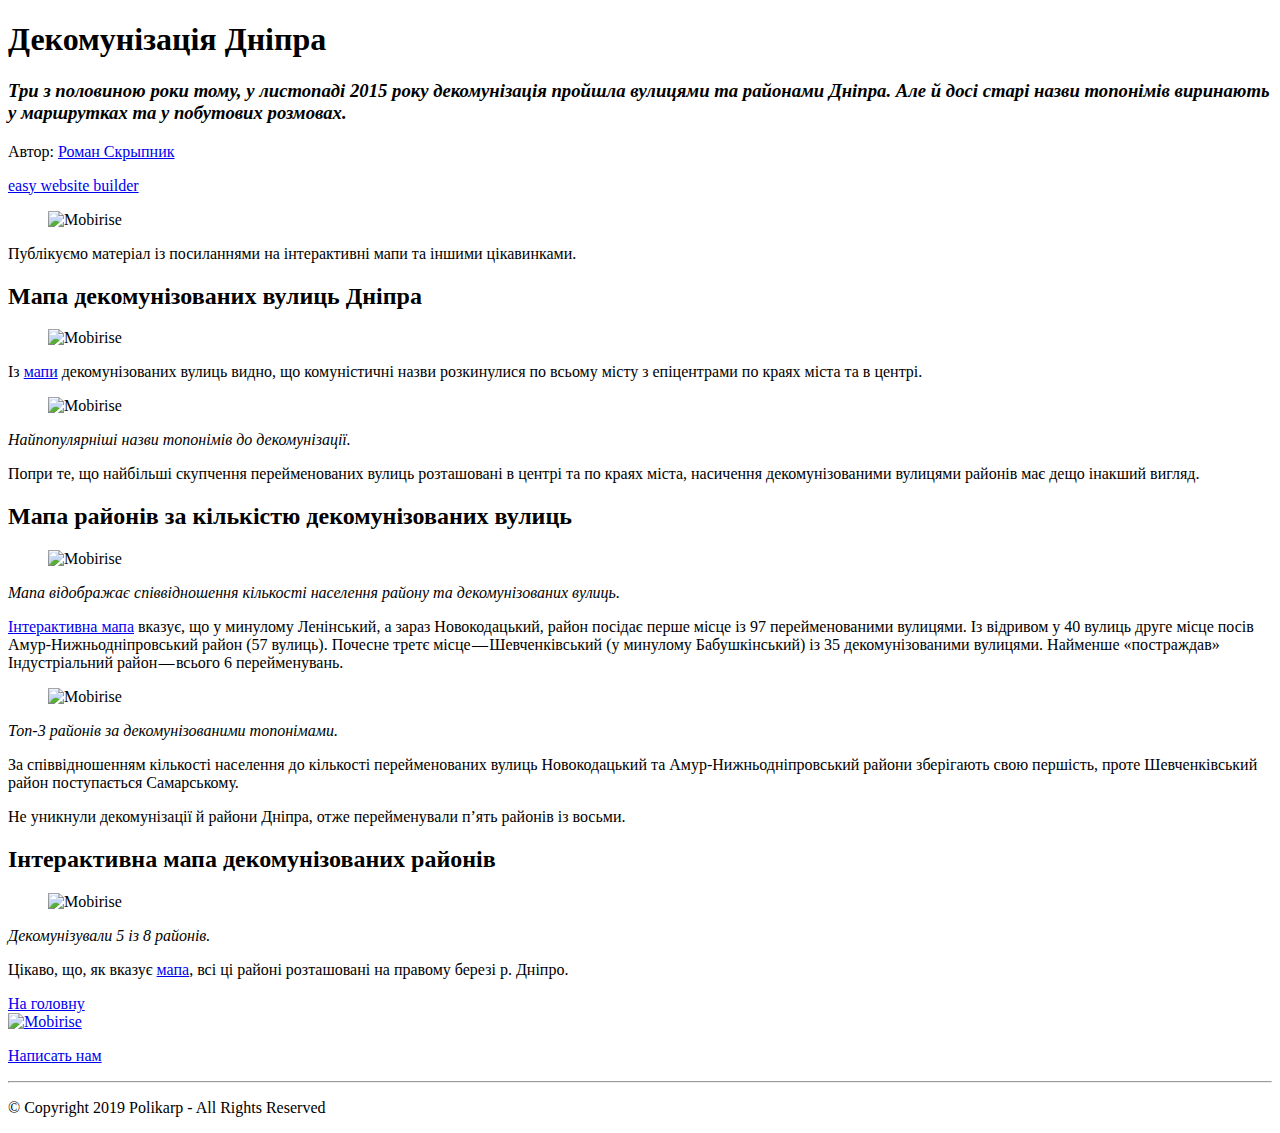
==== dekomunizatsiya-dnipra.html @ 369295a8 "g" ====
<!DOCTYPE html>
<html  >
<head>
  <!-- Site made with Mobirise Website Builder v4.9.6, https://mobirise.com -->
  <meta charset="UTF-8">
  <meta http-equiv="X-UA-Compatible" content="IE=edge">
  <meta name="generator" content="Mobirise v4.9.6, mobirise.com">
  <meta name="viewport" content="width=device-width, initial-scale=1, minimum-scale=1">
  <link rel="shortcut icon" href="assets/images/koinobori.png" type="image/x-icon">
  <meta name="description" content="">
  
  <title>Декомунізація Дніпра</title>
  <link rel="stylesheet" href="assets/tether/tether.min.css">
  <link rel="stylesheet" href="assets/bootstrap/css/bootstrap.min.css">
  <link rel="stylesheet" href="assets/bootstrap/css/bootstrap-grid.min.css">
  <link rel="stylesheet" href="assets/bootstrap/css/bootstrap-reboot.min.css">
  <link rel="stylesheet" href="assets/socicon/css/styles.css">
  <link rel="stylesheet" href="assets/theme/css/style.css">
  <link rel="stylesheet" href="assets/mobirise/css/mbr-additional.css" type="text/css">
  
  
  
</head>
<body>
  <section class="header1 cid-roY6Wh469G" id="header16-1">

    

    

    <div class="container">
        <div class="row justify-content-md-center">
            <div class="col-md-10 align-center">
                <h1 class="mbr-section-title mbr-bold pb-3 mbr-fonts-style display-1">Декомунізація Дніпра</h1>
                <h3 class="mbr-section-subtitle mbr-light pb-3 mbr-fonts-style display-7"><em>Три з половиною роки тому, у листопаді 2015 року декомунізація пройшла вулицями та районами Дніпра. Але й досі старі назви топонімів виринають у маршрутках та у побутових розмовах.&nbsp;</em></h3>
                <p class="mbr-text pb-3 mbr-fonts-style display-7">Автор: <a href="https://www.facebook.com/skrypnikroman " class="text-secondary" target="_blank">Роман Скрыпник</a></p>
                
            </div>
        </div>
    </div>

</section>

<section class="engine"><a href="https://mobirise.info/f">easy website builder</a></section><section class="cid-roYEtsFnfm" id="image1-4">

    

    <figure class="mbr-figure container">
        <div class="image-block" style="width: 82%;">
            <img src="assets/images/1-ntpn8oep3uepvzdpb8uimq-1600x575.jpg" width="1400" alt="Mobirise" title="">
            
        </div>
    </figure>
</section>

<section class="mbr-section article content1 cid-roYEmYQ2UQ" id="content1-3">
    
     

    <div class="container">
        <div class="media-container-row">
            <div class="mbr-text col-12 mbr-fonts-style display-7 col-md-8"><p><span style="font-size: 1rem;">Публікуємо матеріал із посиланнями на інтерактивні мапи та іншими цікавинками.</span><br></p></div>
        </div>
    </div>
</section>

<section class="mbr-section content4 cid-rprYLKlO0N" id="content4-g">

    

    <div class="container">
        <div class="media-container-row">
            <div class="title col-12 col-md-8">
                <h2 class="align-center pb-3 mbr-fonts-style display-5">Мапа декомунізованих вулиць Дніпра</h2>
                
                
            </div>
        </div>
    </div>
</section>

<section class="cid-rpsjcImF5y" id="image1-v">

    

    <figure class="mbr-figure container">
        <div class="image-block" style="width: 63%;">
            <img src="assets/images/screen-shot-2019-05-05-at-12.21.56-am-1398x897.png" width="1400" alt="Mobirise" title="">
            
        </div>
    </figure>
</section>

<section class="mbr-section article content1 cid-rprZXBRkSM" id="content1-h">
    
     

    <div class="container">
        <div class="media-container-row">
            <div class="mbr-text col-12 mbr-fonts-style display-7 col-md-8"><p>Із <a href="https://timesnewroman14.carto.com/viz/5b28740a-16d2-11e6-bf4f-0ea31932ec1d/embed_map" target="_blank" class="text-secondary">мапи</a> декомунізованих вулиць видно, що комуністичні назви розкинулися по всьому місту з епіцентрами по краях міста та в центрі.</p></div>
        </div>
    </div>
</section>

<section class="cid-rpBDcXfHwN" id="image1-k">

    

    <figure class="mbr-figure container">
        <div class="image-block" style="width: 60%;">
            <img src="assets/images/1-bmqsica-dpkrtsarwnvnoq-960x120.png" width="1400" alt="Mobirise" title="">
            
        </div>
    </figure>
</section>

<section class="mbr-section article content1 cid-rpBDHciWmI" id="content1-l">
    
     

    <div class="container">
        <div class="media-container-row">
            <div class="mbr-text col-12 mbr-fonts-style display-4 col-md-8"><p><em>Найпопулярніші назви топонімів до декомунізації.</em></p></div>
        </div>
    </div>
</section>

<section class="mbr-section article content1 cid-rprULIQhzm" id="content1-b">
    
     

    <div class="container">
        <div class="media-container-row">
            <div class="mbr-text col-12 mbr-fonts-style display-7 col-md-8"><p>Попри те, що найбільші скупчення перейменованих вулиць розташовані в центрі та по краях міста, насичення декомунізованими вулицями районів має дещо інакший вигляд.</p></div>
        </div>
    </div>
</section>

<section class="mbr-section content4 cid-rps1toiM4l" id="content4-l">

    

    <div class="container">
        <div class="media-container-row">
            <div class="title col-12 col-md-8">
                <h2 class="align-center pb-3 mbr-fonts-style display-5">Мапа районів за кількістю декомунізованих вулиць</h2>
                
                
            </div>
        </div>
    </div>
</section>

<section class="cid-rpBUJtOCv5" id="image1-m">

    

    <figure class="mbr-figure container">
        <div class="image-block" style="width: 56%;">
            <img src="assets/images/screen-shot-2019-05-05-at-6.25.09-pm-1672x1156.png" width="1400" alt="Mobirise" title="">
            
        </div>
    </figure>
</section>

<section class="mbr-section article content1 cid-rpBWiORCmI" id="content1-q">
    
     

    <div class="container">
        <div class="media-container-row">
            <div class="mbr-text col-12 mbr-fonts-style display-4 col-md-8"><p><em>Мапа відображає співвідношення кількості населення району та декомунізованих вулиць.</em></p></div>
        </div>
    </div>
</section>

<section class="mbr-section article content1 cid-rps1b8iUC8" id="content1-k">
    
     

    <div class="container">
        <div class="media-container-row">
            <div class="mbr-text col-12 mbr-fonts-style display-7 col-md-8"><p><a href="https://timesnewroman14.carto.com/builder/89dfac78-1e7f-11e6-a4c7-0ef7f98ade21/embed?state=%7B%22map%22%3A%7B%22ne%22%3A%5B48.268663738291224%2C34.591773748397834%5D%2C%22sw%22%3A%5B48.62483365225078%2C35.531104803085334%5D%2C%22center%22%3A%5B48.447060931469885%2C35.061439275741584%5D%2C%22zoom%22%3A11%7D%7D" target="_blank" class="text-secondary">Інтерактивна мапа</a> вказує, що у минулому Ленінський, а зараз Новокодацький, район посідає перше місце із 97 перейменованими вулицями. Із відривом у 40 вулиць друге місце посів Амур-Нижньодніпровський район (57 вулиць). Почесне третє місце — Шевченківський (у минулому Бабушкінський) із 35 декомунізованими вулицями. Найменше «постраждав» Індустріальний район — всього 6 перейменувань.</p></div>
        </div>
    </div>
</section>

<section class="cid-rpBVz3a55E" id="image1-n">

    

    <figure class="mbr-figure container">
        <div class="image-block" style="width: 67%;">
            <img src="assets/images/1-162hyygho-zyncprh2gnq-960x120.png" width="1400" alt="Mobirise" title="">
            
        </div>
    </figure>
</section>

<section class="mbr-section article content1 cid-rpBVDkRBZ8" id="content1-o">
    
     

    <div class="container">
        <div class="media-container-row">
            <div class="mbr-text col-12 mbr-fonts-style display-4 col-md-8"><p><em>Топ-3 районів за декомунізованими топонімами.</em></p></div>
        </div>
    </div>
</section>

<section class="mbr-section article content1 cid-rps1LKlLoL" id="content1-m">
    
     

    <div class="container">
        <div class="media-container-row">
            <div class="mbr-text col-12 mbr-fonts-style display-7 col-md-8"><p>За співвідношенням кількості населення до кількості перейменованих вулиць Новокодацький та Амур-Нижньодніпровський райони зберігають свою першість, проте Шевченківський район поступається Самарському.</p><p>Не уникнули декомунізації й райони Дніпра, отже перейменували п’ять районів із восьми.</p></div>
        </div>
    </div>
</section>

<section class="mbr-section content4 cid-rps27njCMf" id="content4-o">

    

    <div class="container">
        <div class="media-container-row">
            <div class="title col-12 col-md-8">
                <h2 class="align-center pb-3 mbr-fonts-style display-5">Інтерактивна мапа декомунізованих районів</h2>
                
                
            </div>
        </div>
    </div>
</section>

<section class="cid-rpBW5o9o28" id="image1-p">

    

    <figure class="mbr-figure container">
        <div class="image-block" style="width: 44%;">
            <img src="assets/images/screen-shot-2019-05-05-at-6.30.29-pm-974x622.png" width="1400" alt="Mobirise" title="">
            
        </div>
    </figure>
</section>

<section class="mbr-section article content1 cid-rpBWEkvrf3" id="content1-r">
    
     

    <div class="container">
        <div class="media-container-row">
            <div class="mbr-text col-12 mbr-fonts-style display-4 col-md-8"><p><em>Декомунізували 5 із 8 районів.</em></p></div>
        </div>
    </div>
</section>

<section class="mbr-section article content1 cid-rps29meFbd" id="content1-p">
    
     

    <div class="container">
        <div class="media-container-row">
            <div class="mbr-text col-12 mbr-fonts-style display-7 col-md-8"><p>Цікаво, що, як вказує <a href="https://timesnewroman14.carto.com/viz/611ae3aa-1d3c-11e6-a114-0e3ff518bd15/embed_map" target="_blank" class="text-secondary">мапа</a>, всі ці районі розташовані на правому березі р. Дніпро.</p></div>
        </div>
    </div>
</section>

<section class="header1 cid-rpsaXPkvpk" id="header16-p">

    

    

    <div class="container">
        <div class="row justify-content-md-center">
            <div class="col-md-10 align-center">
                
                
                
                <div class="mbr-section-btn"><a class="btn btn-md btn-secondary-outline display-4" href="index.html">На головну</a></div>
            </div>
        </div>
    </div>

</section>

<section class="cid-rpDgvqMePF" id="footer5-16">

    

    

    <div class="container">
        <div class="media-container-row">
            <div class="col-md-3">
                <div class="media-wrap">
                    <a href="index.html">
                       <img src="assets/images/koinobori-192x192.png" alt="Mobirise" title="">
                    </a>
                </div>
            </div>
            <div class="col-md-9">
                <p class="mbr-text align-right links mbr-fonts-style display-4"><a href="https://t.me/timesnewroman14" target="_blank" class="text-black">Написать нам</a></p>
            </div>
        </div>
        <div class="footer-lower">
            <div class="media-container-row">
                <div class="col-md-12">
                    <hr>
                </div>
            </div>
            <div class="media-container-row mbr-white">
                <div class="col-md-6 copyright">
                    <p class="mbr-text mbr-fonts-style display-4">
                        © Copyright 2019 Polikarp - All Rights Reserved
                    </p>
                </div>
                <div class="col-md-6">
                    <div class="social-list align-right">
                        <div class="soc-item">
                            <a href="https://www.instagram.com/polikarp_media/" target="_blank">
                                <span class="mbr-iconfont mbr-iconfont-social socicon-instagram socicon"></span>
                            </a>
                        </div>
                        
                        
                        
                        
                        
                    </div>
                </div>
            </div>
        </div>
    </div>
</section>


  <script src="assets/web/assets/jquery/jquery.min.js"></script>
  <script src="assets/popper/popper.min.js"></script>
  <script src="assets/tether/tether.min.js"></script>
  <script src="assets/bootstrap/js/bootstrap.min.js"></script>
  <script src="assets/smoothscroll/smooth-scroll.js"></script>
  <script src="assets/theme/js/script.js"></script>
  
  
</body>
</html>
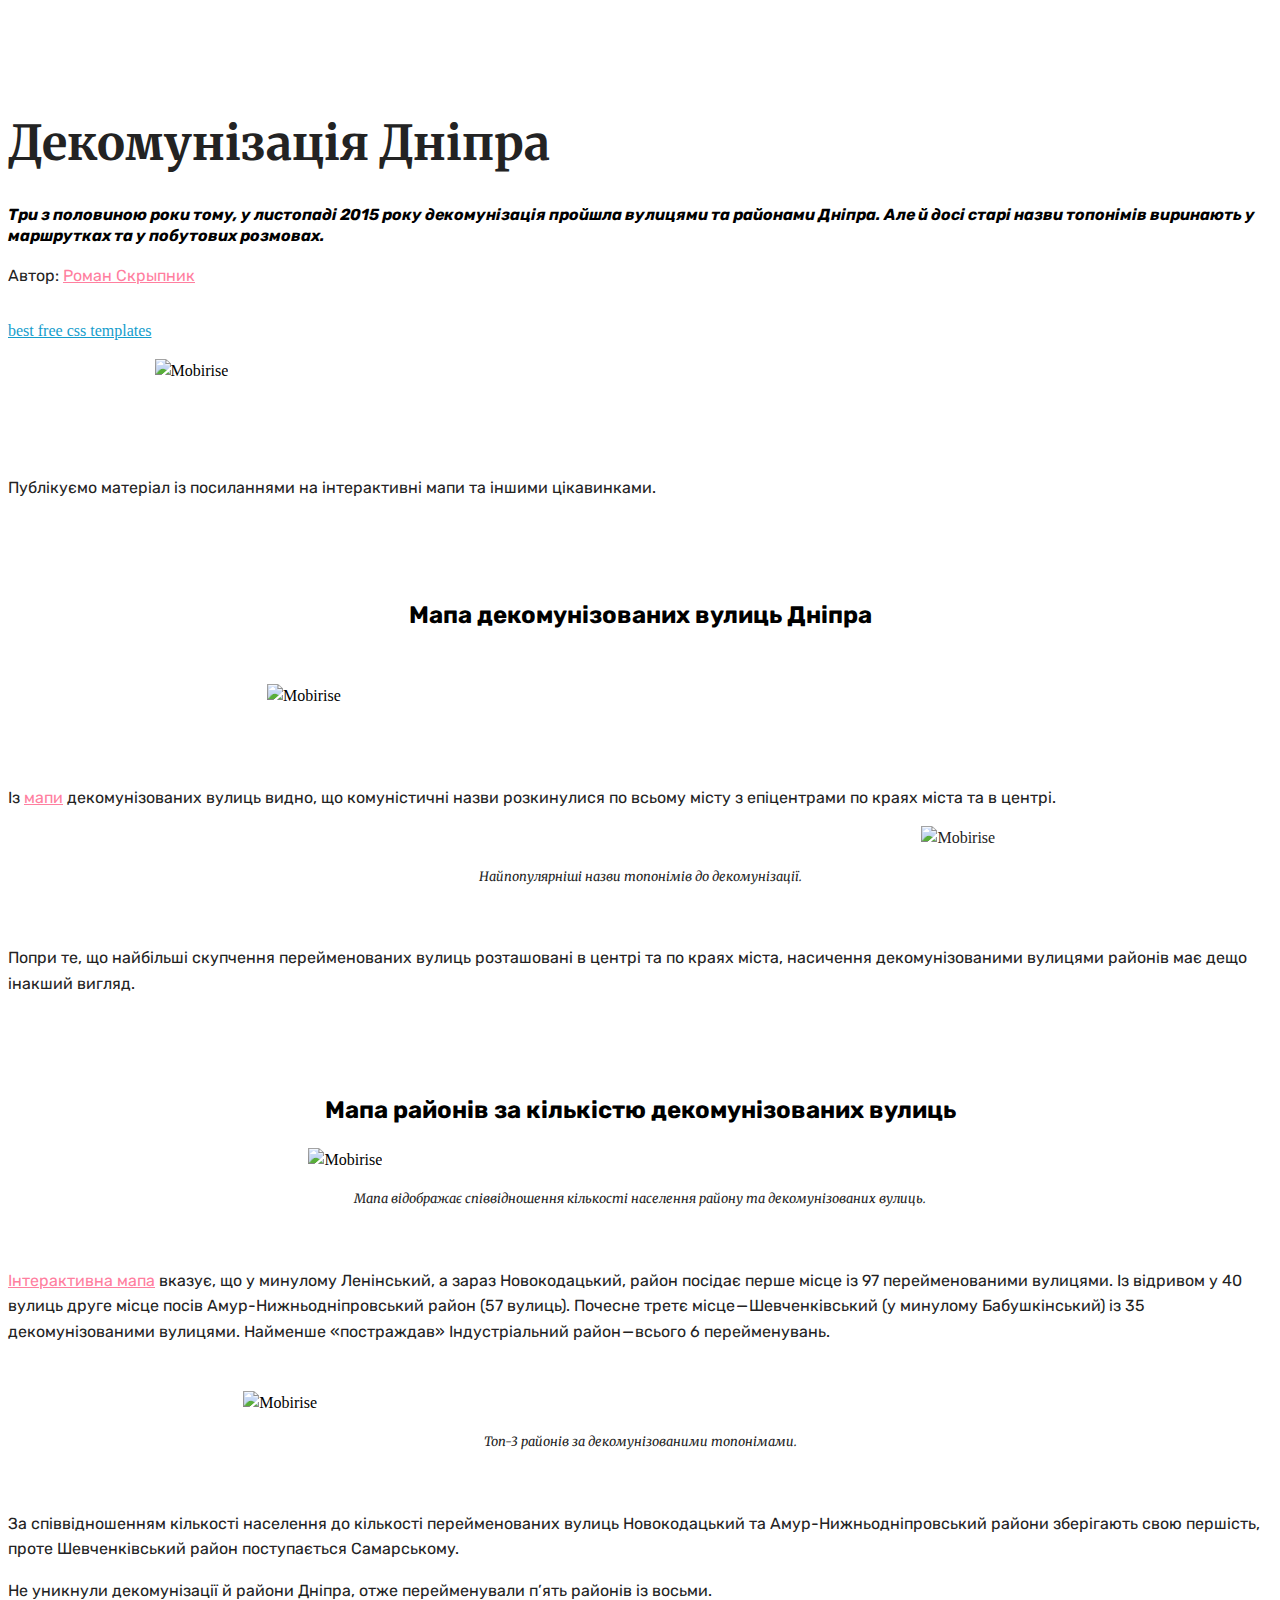
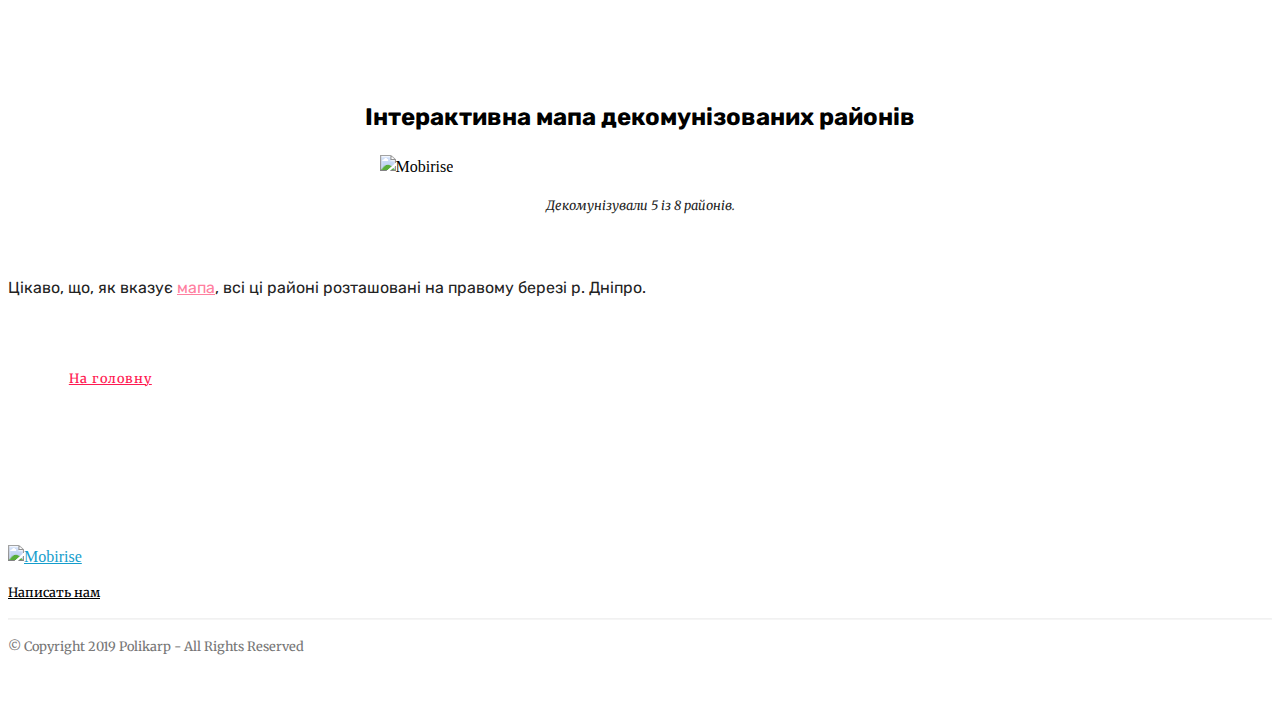
==== commit 0abbd7b7: "ї" ====
--- a/dekomunizatsiya-dnipra.html
+++ b/dekomunizatsiya-dnipra.html
@@ -41,7 +41,7 @@
 
 </section>
 
-<section class="engine"><a href="https://mobirise.info/f">easy website builder</a></section><section class="cid-roYEtsFnfm" id="image1-4">
+<section class="engine"><a href="https://mobirise.info/z">best free css templates</a></section><section class="cid-roYEtsFnfm" id="image1-4">
 
     
 
--- a/assets/mobirise/css/mbr-additional.css
+++ b/assets/mobirise/css/mbr-additional.css
@@ -0,0 +1,5030 @@
+@import url(https://fonts.googleapis.com/css?family=Merriweather:300,300i,400,400i,700,700i,900,900i);
+@import url(https://fonts.googleapis.com/css?family=Rubik:300,300i,400,400i,500,500i,700,700i,900,900i);
+
+
+
+
+
+body {
+  font-style: normal;
+  line-height: 1.5;
+}
+.mbr-section-title {
+  font-style: normal;
+  line-height: 1.2;
+}
+.mbr-section-subtitle {
+  line-height: 1.3;
+}
+.mbr-text {
+  font-style: normal;
+  line-height: 1.6;
+}
+.display-1 {
+  font-family: 'Merriweather', serif;
+  font-size: 3rem;
+}
+.display-1 > .mbr-iconfont {
+  font-size: 4.8rem;
+}
+.display-2 {
+  font-family: 'Merriweather', serif;
+  font-size: 1.5rem;
+}
+.display-2 > .mbr-iconfont {
+  font-size: 2.4rem;
+}
+.display-4 {
+  font-family: 'Merriweather', serif;
+  font-size: 0.8rem;
+}
+.display-4 > .mbr-iconfont {
+  font-size: 1.28rem;
+}
+.display-5 {
+  font-family: 'Rubik', sans-serif;
+  font-size: 1.5rem;
+}
+.display-5 > .mbr-iconfont {
+  font-size: 2.4rem;
+}
+.display-7 {
+  font-family: 'Rubik', sans-serif;
+  font-size: 1rem;
+}
+.display-7 > .mbr-iconfont {
+  font-size: 1.6rem;
+}
+/* ---- Fluid typography for mobile devices ---- */
+/* 1.4 - font scale ratio ( bootstrap == 1.42857 ) */
+/* 100vw - current viewport width */
+/* (48 - 20)  48 == 48rem == 768px, 20 == 20rem == 320px(minimal supported viewport) */
+/* 0.65 - min scale variable, may vary */
+@media (max-width: 768px) {
+  .display-1 {
+    font-size: 2.4rem;
+    font-size: calc( 1.7rem + (3 - 1.7) * ((100vw - 20rem) / (48 - 20)));
+    line-height: calc( 1.4 * (1.7rem + (3 - 1.7) * ((100vw - 20rem) / (48 - 20))));
+  }
+  .display-2 {
+    font-size: 1.2rem;
+    font-size: calc( 1.175rem + (1.5 - 1.175) * ((100vw - 20rem) / (48 - 20)));
+    line-height: calc( 1.4 * (1.175rem + (1.5 - 1.175) * ((100vw - 20rem) / (48 - 20))));
+  }
+  .display-4 {
+    font-size: 0.64rem;
+    font-size: calc( 0.93rem + (0.8 - 0.93) * ((100vw - 20rem) / (48 - 20)));
+    line-height: calc( 1.4 * (0.93rem + (0.8 - 0.93) * ((100vw - 20rem) / (48 - 20))));
+  }
+  .display-5 {
+    font-size: 1.2rem;
+    font-size: calc( 1.175rem + (1.5 - 1.175) * ((100vw - 20rem) / (48 - 20)));
+    line-height: calc( 1.4 * (1.175rem + (1.5 - 1.175) * ((100vw - 20rem) / (48 - 20))));
+  }
+}
+/* Buttons */
+.btn {
+  font-weight: 500;
+  border-width: 2px;
+  font-style: normal;
+  letter-spacing: 1px;
+  margin: .4rem .8rem;
+  white-space: normal;
+  -webkit-transition: all 0.3s ease-in-out;
+  -moz-transition: all 0.3s ease-in-out;
+  transition: all 0.3s ease-in-out;
+  display: inline-flex;
+  align-items: center;
+  justify-content: center;
+  word-break: break-word;
+  -webkit-align-items: center;
+  -webkit-justify-content: center;
+  display: -webkit-inline-flex;
+  padding: 1rem 3rem;
+  border-radius: 3px;
+}
+.btn-sm {
+  font-weight: 500;
+  letter-spacing: 1px;
+  -webkit-transition: all 0.3s ease-in-out;
+  -moz-transition: all 0.3s ease-in-out;
+  transition: all 0.3s ease-in-out;
+  padding: 0.6rem 1.5rem;
+  border-radius: 3px;
+}
+.btn-md {
+  font-weight: 500;
+  letter-spacing: 1px;
+  margin: .4rem .8rem !important;
+  -webkit-transition: all 0.3s ease-in-out;
+  -moz-transition: all 0.3s ease-in-out;
+  transition: all 0.3s ease-in-out;
+  padding: 1rem 3rem;
+  border-radius: 3px;
+}
+.btn-lg {
+  font-weight: 500;
+  letter-spacing: 1px;
+  margin: .4rem .8rem !important;
+  -webkit-transition: all 0.3s ease-in-out;
+  -moz-transition: all 0.3s ease-in-out;
+  transition: all 0.3s ease-in-out;
+  padding: 1.2rem 3.2rem;
+  border-radius: 3px;
+}
+.bg-primary {
+  background-color: #149dcc !important;
+}
+.bg-success {
+  background-color: #f9f295 !important;
+}
+.bg-info {
+  background-color: #cebfaf !important;
+}
+.bg-warning {
+  background-color: #b2ccd2 !important;
+}
+.bg-danger {
+  background-color: #e4d295 !important;
+}
+.btn-primary,
+.btn-primary:active {
+  background-color: #149dcc !important;
+  border-color: #149dcc !important;
+  color: #ffffff !important;
+}
+.btn-primary:hover,
+.btn-primary:focus,
+.btn-primary.focus,
+.btn-primary.active {
+  color: #ffffff !important;
+  background-color: #0d6786 !important;
+  border-color: #0d6786 !important;
+}
+.btn-primary.disabled,
+.btn-primary:disabled {
+  color: #ffffff !important;
+  background-color: #0d6786 !important;
+  border-color: #0d6786 !important;
+}
+.btn-secondary,
+.btn-secondary:active {
+  background-color: #ff7f9f !important;
+  border-color: #ff7f9f !important;
+  color: #ffffff !important;
+}
+.btn-secondary:hover,
+.btn-secondary:focus,
+.btn-secondary.focus,
+.btn-secondary.active {
+  color: #ffffff !important;
+  background-color: #ff3266 !important;
+  border-color: #ff3266 !important;
+}
+.btn-secondary.disabled,
+.btn-secondary:disabled {
+  color: #ffffff !important;
+  background-color: #ff3266 !important;
+  border-color: #ff3266 !important;
+}
+.btn-info,
+.btn-info:active {
+  background-color: #cebfaf !important;
+  border-color: #cebfaf !important;
+  color: #ffffff !important;
+}
+.btn-info:hover,
+.btn-info:focus,
+.btn-info.focus,
+.btn-info.active {
+  color: #ffffff !important;
+  background-color: #b19980 !important;
+  border-color: #b19980 !important;
+}
+.btn-info.disabled,
+.btn-info:disabled {
+  color: #ffffff !important;
+  background-color: #b19980 !important;
+  border-color: #b19980 !important;
+}
+.btn-success,
+.btn-success:active {
+  background-color: #f9f295 !important;
+  border-color: #f9f295 !important;
+  color: #877e08 !important;
+}
+.btn-success:hover,
+.btn-success:focus,
+.btn-success.focus,
+.btn-success.active {
+  color: #877e08 !important;
+  background-color: #f5e94d !important;
+  border-color: #f5e94d !important;
+}
+.btn-success.disabled,
+.btn-success:disabled {
+  color: #877e08 !important;
+  background-color: #f5e94d !important;
+  border-color: #f5e94d !important;
+}
+.btn-warning,
+.btn-warning:active {
+  background-color: #b2ccd2 !important;
+  border-color: #b2ccd2 !important;
+  color: #ffffff !important;
+}
+.btn-warning:hover,
+.btn-warning:focus,
+.btn-warning.focus,
+.btn-warning.active {
+  color: #ffffff !important;
+  background-color: #82acb6 !important;
+  border-color: #82acb6 !important;
+}
+.btn-warning.disabled,
+.btn-warning:disabled {
+  color: #ffffff !important;
+  background-color: #82acb6 !important;
+  border-color: #82acb6 !important;
+}
+.btn-danger,
+.btn-danger:active {
+  background-color: #e4d295 !important;
+  border-color: #e4d295 !important;
+  color: #615119 !important;
+}
+.btn-danger:hover,
+.btn-danger:focus,
+.btn-danger.focus,
+.btn-danger.active {
+  color: #615119 !important;
+  background-color: #d4b858 !important;
+  border-color: #d4b858 !important;
+}
+.btn-danger.disabled,
+.btn-danger:disabled {
+  color: #615119 !important;
+  background-color: #d4b858 !important;
+  border-color: #d4b858 !important;
+}
+.btn-white {
+  color: #333333 !important;
+}
+.btn-white,
+.btn-white:active {
+  background-color: #ffffff !important;
+  border-color: #ffffff !important;
+  color: #808080 !important;
+}
+.btn-white:hover,
+.btn-white:focus,
+.btn-white.focus,
+.btn-white.active {
+  color: #808080 !important;
+  background-color: #d9d9d9 !important;
+  border-color: #d9d9d9 !important;
+}
+.btn-white.disabled,
+.btn-white:disabled {
+  color: #808080 !important;
+  background-color: #d9d9d9 !important;
+  border-color: #d9d9d9 !important;
+}
+.btn-black,
+.btn-black:active {
+  background-color: #333333 !important;
+  border-color: #333333 !important;
+  color: #ffffff !important;
+}
+.btn-black:hover,
+.btn-black:focus,
+.btn-black.focus,
+.btn-black.active {
+  color: #ffffff !important;
+  background-color: #0d0d0d !important;
+  border-color: #0d0d0d !important;
+}
+.btn-black.disabled,
+.btn-black:disabled {
+  color: #ffffff !important;
+  background-color: #0d0d0d !important;
+  border-color: #0d0d0d !important;
+}
+.btn-primary-outline,
+.btn-primary-outline:active {
+  background: none;
+  border-color: #0b566f;
+  color: #0b566f;
+}
+.btn-primary-outline:hover,
+.btn-primary-outline:focus,
+.btn-primary-outline.focus,
+.btn-primary-outline.active {
+  color: #ffffff;
+  background-color: #149dcc;
+  border-color: #149dcc;
+}
+.btn-primary-outline.disabled,
+.btn-primary-outline:disabled {
+  color: #ffffff !important;
+  background-color: #149dcc !important;
+  border-color: #149dcc !important;
+}
+.btn-secondary-outline,
+.btn-secondary-outline:active {
+  background: none;
+  border-color: #ff1952;
+  color: #ff1952;
+}
+.btn-secondary-outline:hover,
+.btn-secondary-outline:focus,
+.btn-secondary-outline.focus,
+.btn-secondary-outline.active {
+  color: #ffffff;
+  background-color: #ff7f9f;
+  border-color: #ff7f9f;
+}
+.btn-secondary-outline.disabled,
+.btn-secondary-outline:disabled {
+  color: #ffffff !important;
+  background-color: #ff7f9f !important;
+  border-color: #ff7f9f !important;
+}
+.btn-info-outline,
+.btn-info-outline:active {
+  background: none;
+  border-color: #a78c70;
+  color: #a78c70;
+}
+.btn-info-outline:hover,
+.btn-info-outline:focus,
+.btn-info-outline.focus,
+.btn-info-outline.active {
+  color: #ffffff;
+  background-color: #cebfaf;
+  border-color: #cebfaf;
+}
+.btn-info-outline.disabled,
+.btn-info-outline:disabled {
+  color: #ffffff !important;
+  background-color: #cebfaf !important;
+  border-color: #cebfaf !important;
+}
+.btn-success-outline,
+.btn-success-outline:active {
+  background: none;
+  border-color: #f4e634;
+  color: #f4e634;
+}
+.btn-success-outline:hover,
+.btn-success-outline:focus,
+.btn-success-outline.focus,
+.btn-success-outline.active {
+  color: #877e08;
+  background-color: #f9f295;
+  border-color: #f9f295;
+}
+.btn-success-outline.disabled,
+.btn-success-outline:disabled {
+  color: #877e08 !important;
+  background-color: #f9f295 !important;
+  border-color: #f9f295 !important;
+}
+.btn-warning-outline,
+.btn-warning-outline:active {
+  background: none;
+  border-color: #72a1ac;
+  color: #72a1ac;
+}
+.btn-warning-outline:hover,
+.btn-warning-outline:focus,
+.btn-warning-outline.focus,
+.btn-warning-outline.active {
+  color: #ffffff;
+  background-color: #b2ccd2;
+  border-color: #b2ccd2;
+}
+.btn-warning-outline.disabled,
+.btn-warning-outline:disabled {
+  color: #ffffff !important;
+  background-color: #b2ccd2 !important;
+  border-color: #b2ccd2 !important;
+}
+.btn-danger-outline,
+.btn-danger-outline:active {
+  background: none;
+  border-color: #cfaf44;
+  color: #cfaf44;
+}
+.btn-danger-outline:hover,
+.btn-danger-outline:focus,
+.btn-danger-outline.focus,
+.btn-danger-outline.active {
+  color: #615119;
+  background-color: #e4d295;
+  border-color: #e4d295;
+}
+.btn-danger-outline.disabled,
+.btn-danger-outline:disabled {
+  color: #615119 !important;
+  background-color: #e4d295 !important;
+  border-color: #e4d295 !important;
+}
+.btn-black-outline,
+.btn-black-outline:active {
+  background: none;
+  border-color: #000000;
+  color: #000000;
+}
+.btn-black-outline:hover,
+.btn-black-outline:focus,
+.btn-black-outline.focus,
+.btn-black-outline.active {
+  color: #ffffff;
+  background-color: #333333;
+  border-color: #333333;
+}
+.btn-black-outline.disabled,
+.btn-black-outline:disabled {
+  color: #ffffff !important;
+  background-color: #333333 !important;
+  border-color: #333333 !important;
+}
+.btn-white-outline,
+.btn-white-outline:active,
+.btn-white-outline.active {
+  background: none;
+  border-color: #ffffff;
+  color: #ffffff;
+}
+.btn-white-outline:hover,
+.btn-white-outline:focus,
+.btn-white-outline.focus {
+  color: #333333;
+  background-color: #ffffff;
+  border-color: #ffffff;
+}
+.text-primary {
+  color: #149dcc !important;
+}
+.text-secondary {
+  color: #ff7f9f !important;
+}
+.text-success {
+  color: #f9f295 !important;
+}
+.text-info {
+  color: #cebfaf !important;
+}
+.text-warning {
+  color: #b2ccd2 !important;
+}
+.text-danger {
+  color: #e4d295 !important;
+}
+.text-white {
+  color: #ffffff !important;
+}
+.text-black {
+  color: #000000 !important;
+}
+a.text-primary:hover,
+a.text-primary:focus {
+  color: #0b566f !important;
+}
+a.text-secondary:hover,
+a.text-secondary:focus {
+  color: #ff1952 !important;
+}
+a.text-success:hover,
+a.text-success:focus {
+  color: #f4e634 !important;
+}
+a.text-info:hover,
+a.text-info:focus {
+  color: #a78c70 !important;
+}
+a.text-warning:hover,
+a.text-warning:focus {
+  color: #72a1ac !important;
+}
+a.text-danger:hover,
+a.text-danger:focus {
+  color: #cfaf44 !important;
+}
+a.text-white:hover,
+a.text-white:focus {
+  color: #b3b3b3 !important;
+}
+a.text-black:hover,
+a.text-black:focus {
+  color: #4d4d4d !important;
+}
+.alert-success {
+  background-color: #70c770;
+}
+.alert-info {
+  background-color: #cebfaf;
+}
+.alert-warning {
+  background-color: #b2ccd2;
+}
+.alert-danger {
+  background-color: #e4d295;
+}
+.mbr-section-btn a.btn:not(.btn-form) {
+  border-radius: 100px;
+}
+.mbr-section-btn a.btn:not(.btn-form):hover,
+.mbr-section-btn a.btn:not(.btn-form):focus {
+  box-shadow: none !important;
+}
+.mbr-section-btn a.btn:not(.btn-form):hover,
+.mbr-section-btn a.btn:not(.btn-form):focus {
+  box-shadow: 0 10px 40px 0 rgba(0, 0, 0, 0.2) !important;
+  -webkit-box-shadow: 0 10px 40px 0 rgba(0, 0, 0, 0.2) !important;
+}
+.mbr-gallery-filter li a {
+  border-radius: 100px !important;
+}
+.mbr-gallery-filter li.active .btn {
+  background-color: #149dcc;
+  border-color: #149dcc;
+  color: #ffffff;
+}
+.mbr-gallery-filter li.active .btn:focus {
+  box-shadow: none;
+}
+.nav-tabs .nav-link {
+  border-radius: 100px !important;
+}
+.btn-form {
+  border-radius: 0;
+}
+.btn-form:hover {
+  cursor: pointer;
+}
+a,
+a:hover {
+  color: #149dcc;
+}
+.mbr-plan-header.bg-primary .mbr-plan-subtitle,
+.mbr-plan-header.bg-primary .mbr-plan-price-desc {
+  color: #b4e6f8;
+}
+.mbr-plan-header.bg-success .mbr-plan-subtitle,
+.mbr-plan-header.bg-success .mbr-plan-price-desc {
+  color: #ffffff;
+}
+.mbr-plan-header.bg-info .mbr-plan-subtitle,
+.mbr-plan-header.bg-info .mbr-plan-price-desc {
+  color: #ffffff;
+}
+.mbr-plan-header.bg-warning .mbr-plan-subtitle,
+.mbr-plan-header.bg-warning .mbr-plan-price-desc {
+  color: #ffffff;
+}
+.mbr-plan-header.bg-danger .mbr-plan-subtitle,
+.mbr-plan-header.bg-danger .mbr-plan-price-desc {
+  color: #ffffff;
+}
+/* Scroll to top button*/
+.scrollToTop_wraper {
+  display: none;
+}
+#scrollToTop a i:before {
+  content: '';
+  position: absolute;
+  height: 40%;
+  top: 25%;
+  background: #fff;
+  width: 2px;
+  left: calc(50% - 1px);
+}
+#scrollToTop a i:after {
+  content: '';
+  position: absolute;
+  display: block;
+  border-top: 2px solid #fff;
+  border-right: 2px solid #fff;
+  width: 40%;
+  height: 40%;
+  left: 30%;
+  bottom: 30%;
+  transform: rotate(135deg);
+  -webkit-transform: rotate(135deg);
+}
+/* Others*/
+.note-check a[data-value=Rubik] {
+  font-style: normal;
+}
+.mbr-arrow a {
+  color: #ffffff;
+}
+@media (max-width: 767px) {
+  .mbr-arrow {
+    display: none;
+  }
+}
+.form-control-label {
+  position: relative;
+  cursor: pointer;
+  margin-bottom: .357em;
+  padding: 0;
+}
+.alert {
+  color: #ffffff;
+  border-radius: 0;
+  border: 0;
+  font-size: .875rem;
+  line-height: 1.5;
+  margin-bottom: 1.875rem;
+  padding: 1.25rem;
+  position: relative;
+}
+.alert.alert-form::after {
+  background-color: inherit;
+  bottom: -7px;
+  content: "";
+  display: block;
+  height: 14px;
+  left: 50%;
+  margin-left: -7px;
+  position: absolute;
+  transform: rotate(45deg);
+  width: 14px;
+  -webkit-transform: rotate(45deg);
+}
+.form-control {
+  background-color: #f5f5f5;
+  box-shadow: none;
+  color: #565656;
+  font-family: 'Rubik', sans-serif;
+  font-size: 1rem;
+  line-height: 1.43;
+  min-height: 3.5em;
+  padding: 1.07em .5em;
+}
+.form-control > .mbr-iconfont {
+  font-size: 1.6rem;
+}
+.form-control,
+.form-control:focus {
+  border: 1px solid #e8e8e8;
+}
+.form-active .form-control:invalid {
+  border-color: red;
+}
+.mbr-overlay {
+  background-color: #000;
+  bottom: 0;
+  left: 0;
+  opacity: .5;
+  position: absolute;
+  right: 0;
+  top: 0;
+  z-index: 0;
+  pointer-events: none;
+}
+blockquote {
+  font-style: italic;
+  padding: 10px 0 10px 20px;
+  font-size: 1.09rem;
+  position: relative;
+  border-color: #149dcc;
+  border-width: 3px;
+}
+ul,
+ol,
+pre,
+blockquote {
+  margin-bottom: 2.3125rem;
+}
+pre {
+  background: #f4f4f4;
+  padding: 10px 24px;
+  white-space: pre-wrap;
+}
+.inactive {
+  -webkit-user-select: none;
+  -moz-user-select: none;
+  -ms-user-select: none;
+  user-select: none;
+  pointer-events: none;
+  -webkit-user-drag: none;
+  user-drag: none;
+}
+.mbr-section__comments .row {
+  justify-content: center;
+  -webkit-justify-content: center;
+}
+/* Forms */
+.mbr-form .btn {
+  margin: .4rem 0;
+}
+.mbr-form .input-group-btn a.btn {
+  border-radius: 100px !important;
+}
+.mbr-form .input-group-btn a.btn:hover {
+  box-shadow: 0 10px 40px 0 rgba(0, 0, 0, 0.2);
+}
+.mbr-form .input-group-btn button[type="submit"] {
+  border-radius: 100px !important;
+  padding: 1rem 3rem;
+}
+.mbr-form .input-group-btn button[type="submit"]:hover {
+  box-shadow: 0 10px 40px 0 rgba(0, 0, 0, 0.2);
+}
+.form2 .form-control {
+  border-top-left-radius: 100px;
+  border-bottom-left-radius: 100px;
+}
+.form2 .input-group-btn a.btn {
+  border-top-left-radius: 0 !important;
+  border-bottom-left-radius: 0 !important;
+}
+.form2 .input-group-btn button[type="submit"] {
+  border-top-left-radius: 0 !important;
+  border-bottom-left-radius: 0 !important;
+}
+.form3 input[type="email"] {
+  border-radius: 100px !important;
+}
+@media (max-width: 349px) {
+  .form2 input[type="email"] {
+    border-radius: 100px !important;
+  }
+  .form2 .input-group-btn a.btn {
+    border-radius: 100px !important;
+  }
+  .form2 .input-group-btn button[type="submit"] {
+    border-radius: 100px !important;
+  }
+}
+@media (max-width: 767px) {
+  .btn {
+    font-size: .75rem !important;
+  }
+  .btn .mbr-iconfont {
+    font-size: 1rem !important;
+  }
+}
+/* Social block */
+.btn-social {
+  font-size: 20px;
+  border-radius: 50%;
+  padding: 0;
+  width: 44px;
+  height: 44px;
+  line-height: 44px;
+  text-align: center;
+  position: relative;
+  border: 2px solid #c0a375;
+  border-color: #149dcc;
+  color: #232323;
+  cursor: pointer;
+}
+.btn-social i {
+  top: 0;
+  line-height: 44px;
+  width: 44px;
+}
+.btn-social:hover {
+  color: #fff;
+  background: #149dcc;
+}
+.btn-social + .btn {
+  margin-left: .1rem;
+}
+/* Footer */
+.mbr-footer-content li::before,
+.mbr-footer .mbr-contacts li::before {
+  background: #149dcc;
+}
+.mbr-footer-content li a:hover,
+.mbr-footer .mbr-contacts li a:hover {
+  color: #149dcc;
+}
+.footer3 input[type="email"],
+.footer4 input[type="email"] {
+  border-radius: 100px !important;
+}
+.footer3 .input-group-btn a.btn,
+.footer4 .input-group-btn a.btn {
+  border-radius: 100px !important;
+}
+.footer3 .input-group-btn button[type="submit"],
+.footer4 .input-group-btn button[type="submit"] {
+  border-radius: 100px !important;
+}
+/* Headers*/
+.header13 .form-inline input[type="email"],
+.header14 .form-inline input[type="email"] {
+  border-radius: 100px;
+}
+.header13 .form-inline input[type="text"],
+.header14 .form-inline input[type="text"] {
+  border-radius: 100px;
+}
+.header13 .form-inline input[type="tel"],
+.header14 .form-inline input[type="tel"] {
+  border-radius: 100px;
+}
+.header13 .form-inline a.btn,
+.header14 .form-inline a.btn {
+  border-radius: 100px;
+}
+.header13 .form-inline button,
+.header14 .form-inline button {
+  border-radius: 100px !important;
+}
+.offset-1 {
+  margin-left: 8.33333%;
+}
+.offset-2 {
+  margin-left: 16.66667%;
+}
+.offset-3 {
+  margin-left: 25%;
+}
+.offset-4 {
+  margin-left: 33.33333%;
+}
+.offset-5 {
+  margin-left: 41.66667%;
+}
+.offset-6 {
+  margin-left: 50%;
+}
+.offset-7 {
+  margin-left: 58.33333%;
+}
+.offset-8 {
+  margin-left: 66.66667%;
+}
+.offset-9 {
+  margin-left: 75%;
+}
+.offset-10 {
+  margin-left: 83.33333%;
+}
+.offset-11 {
+  margin-left: 91.66667%;
+}
+@media (min-width: 576px) {
+  .offset-sm-0 {
+    margin-left: 0%;
+  }
+  .offset-sm-1 {
+    margin-left: 8.33333%;
+  }
+  .offset-sm-2 {
+    margin-left: 16.66667%;
+  }
+  .offset-sm-3 {
+    margin-left: 25%;
+  }
+  .offset-sm-4 {
+    margin-left: 33.33333%;
+  }
+  .offset-sm-5 {
+    margin-left: 41.66667%;
+  }
+  .offset-sm-6 {
+    margin-left: 50%;
+  }
+  .offset-sm-7 {
+    margin-left: 58.33333%;
+  }
+  .offset-sm-8 {
+    margin-left: 66.66667%;
+  }
+  .offset-sm-9 {
+    margin-left: 75%;
+  }
+  .offset-sm-10 {
+    margin-left: 83.33333%;
+  }
+  .offset-sm-11 {
+    margin-left: 91.66667%;
+  }
+}
+@media (min-width: 768px) {
+  .offset-md-0 {
+    margin-left: 0%;
+  }
+  .offset-md-1 {
+    margin-left: 8.33333%;
+  }
+  .offset-md-2 {
+    margin-left: 16.66667%;
+  }
+  .offset-md-3 {
+    margin-left: 25%;
+  }
+  .offset-md-4 {
+    margin-left: 33.33333%;
+  }
+  .offset-md-5 {
+    margin-left: 41.66667%;
+  }
+  .offset-md-6 {
+    margin-left: 50%;
+  }
+  .offset-md-7 {
+    margin-left: 58.33333%;
+  }
+  .offset-md-8 {
+    margin-left: 66.66667%;
+  }
+  .offset-md-9 {
+    margin-left: 75%;
+  }
+  .offset-md-10 {
+    margin-left: 83.33333%;
+  }
+  .offset-md-11 {
+    margin-left: 91.66667%;
+  }
+}
+@media (min-width: 992px) {
+  .offset-lg-0 {
+    margin-left: 0%;
+  }
+  .offset-lg-1 {
+    margin-left: 8.33333%;
+  }
+  .offset-lg-2 {
+    margin-left: 16.66667%;
+  }
+  .offset-lg-3 {
+    margin-left: 25%;
+  }
+  .offset-lg-4 {
+    margin-left: 33.33333%;
+  }
+  .offset-lg-5 {
+    margin-left: 41.66667%;
+  }
+  .offset-lg-6 {
+    margin-left: 50%;
+  }
+  .offset-lg-7 {
+    margin-left: 58.33333%;
+  }
+  .offset-lg-8 {
+    margin-left: 66.66667%;
+  }
+  .offset-lg-9 {
+    margin-left: 75%;
+  }
+  .offset-lg-10 {
+    margin-left: 83.33333%;
+  }
+  .offset-lg-11 {
+    margin-left: 91.66667%;
+  }
+}
+@media (min-width: 1200px) {
+  .offset-xl-0 {
+    margin-left: 0%;
+  }
+  .offset-xl-1 {
+    margin-left: 8.33333%;
+  }
+  .offset-xl-2 {
+    margin-left: 16.66667%;
+  }
+  .offset-xl-3 {
+    margin-left: 25%;
+  }
+  .offset-xl-4 {
+    margin-left: 33.33333%;
+  }
+  .offset-xl-5 {
+    margin-left: 41.66667%;
+  }
+  .offset-xl-6 {
+    margin-left: 50%;
+  }
+  .offset-xl-7 {
+    margin-left: 58.33333%;
+  }
+  .offset-xl-8 {
+    margin-left: 66.66667%;
+  }
+  .offset-xl-9 {
+    margin-left: 75%;
+  }
+  .offset-xl-10 {
+    margin-left: 83.33333%;
+  }
+  .offset-xl-11 {
+    margin-left: 91.66667%;
+  }
+}
+.navbar-toggler {
+  -webkit-align-self: flex-start;
+  -ms-flex-item-align: start;
+  align-self: flex-start;
+  padding: 0.25rem 0.75rem;
+  font-size: 1.25rem;
+  line-height: 1;
+  background: transparent;
+  border: 1px solid transparent;
+  -webkit-border-radius: 0.25rem;
+  border-radius: 0.25rem;
+}
+.navbar-toggler:focus,
+.navbar-toggler:hover {
+  text-decoration: none;
+}
+.navbar-toggler-icon {
+  display: inline-block;
+  width: 1.5em;
+  height: 1.5em;
+  vertical-align: middle;
+  content: "";
+  background: no-repeat center center;
+  -webkit-background-size: 100% 100%;
+  -o-background-size: 100% 100%;
+  background-size: 100% 100%;
+}
+.navbar-toggler-left {
+  position: absolute;
+  left: 1rem;
+}
+.navbar-toggler-right {
+  position: absolute;
+  right: 1rem;
+}
+@media (max-width: 575px) {
+  .navbar-toggleable .navbar-nav .dropdown-menu {
+    position: static;
+    float: none;
+  }
+  .navbar-toggleable > .container {
+    padding-right: 0;
+    padding-left: 0;
+  }
+}
+@media (min-width: 576px) {
+  .navbar-toggleable {
+    -webkit-box-orient: horizontal;
+    -webkit-box-direction: normal;
+    -webkit-flex-direction: row;
+    -ms-flex-direction: row;
+    flex-direction: row;
+    -webkit-flex-wrap: nowrap;
+    -ms-flex-wrap: nowrap;
+    flex-wrap: nowrap;
+    -webkit-box-align: center;
+    -webkit-align-items: center;
+    -ms-flex-align: center;
+    align-items: center;
+  }
+  .navbar-toggleable .navbar-nav {
+    -webkit-box-orient: horizontal;
+    -webkit-box-direction: normal;
+    -webkit-flex-direction: row;
+    -ms-flex-direction: row;
+    flex-direction: row;
+  }
+  .navbar-toggleable .navbar-nav .nav-link {
+    padding-right: .5rem;
+    padding-left: .5rem;
+  }
+  .navbar-toggleable > .container {
+    display: -webkit-box;
+    display: -webkit-flex;
+    display: -ms-flexbox;
+    display: flex;
+    -webkit-flex-wrap: nowrap;
+    -ms-flex-wrap: nowrap;
+    flex-wrap: nowrap;
+    -webkit-box-align: center;
+    -webkit-align-items: center;
+    -ms-flex-align: center;
+    align-items: center;
+  }
+  .navbar-toggleable .navbar-collapse {
+    display: -webkit-box !important;
+    display: -webkit-flex !important;
+    display: -ms-flexbox !important;
+    display: flex !important;
+    width: 100%;
+  }
+  .navbar-toggleable .navbar-toggler {
+    display: none;
+  }
+}
+@media (max-width: 767px) {
+  .navbar-toggleable-sm .navbar-nav .dropdown-menu {
+    position: static;
+    float: none;
+  }
+  .navbar-toggleable-sm > .container {
+    padding-right: 0;
+    padding-left: 0;
+  }
+}
+@media (min-width: 768px) {
+  .navbar-toggleable-sm {
+    -webkit-box-orient: horizontal;
+    -webkit-box-direction: normal;
+    -webkit-flex-direction: row;
+    -ms-flex-direction: row;
+    flex-direction: row;
+    -webkit-flex-wrap: nowrap;
+    -ms-flex-wrap: nowrap;
+    flex-wrap: nowrap;
+    -webkit-box-align: center;
+    -webkit-align-items: center;
+    -ms-flex-align: center;
+    align-items: center;
+  }
+  .navbar-toggleable-sm .navbar-nav {
+    -webkit-box-orient: horizontal;
+    -webkit-box-direction: normal;
+    -webkit-flex-direction: row;
+    -ms-flex-direction: row;
+    flex-direction: row;
+  }
+  .navbar-toggleable-sm .navbar-nav .nav-link {
+    padding-right: .5rem;
+    padding-left: .5rem;
+  }
+  .navbar-toggleable-sm > .container {
+    display: -webkit-box;
+    display: -webkit-flex;
+    display: -ms-flexbox;
+    display: flex;
+    -webkit-flex-wrap: nowrap;
+    -ms-flex-wrap: nowrap;
+    flex-wrap: nowrap;
+    -webkit-box-align: center;
+    -webkit-align-items: center;
+    -ms-flex-align: center;
+    align-items: center;
+  }
+  .navbar-toggleable-sm .navbar-collapse {
+    display: none;
+    width: 100%;
+  }
+  .navbar-toggleable-sm .navbar-toggler {
+    display: none;
+  }
+}
+@media (max-width: 991px) {
+  .navbar-toggleable-md .navbar-nav .dropdown-menu {
+    position: static;
+    float: none;
+  }
+  .navbar-toggleable-md > .container {
+    padding-right: 0;
+    padding-left: 0;
+  }
+}
+@media (min-width: 992px) {
+  .navbar-toggleable-md {
+    -webkit-box-orient: horizontal;
+    -webkit-box-direction: normal;
+    -webkit-flex-direction: row;
+    -ms-flex-direction: row;
+    flex-direction: row;
+    -webkit-flex-wrap: nowrap;
+    -ms-flex-wrap: nowrap;
+    flex-wrap: nowrap;
+    -webkit-box-align: center;
+    -webkit-align-items: center;
+    -ms-flex-align: center;
+    align-items: center;
+  }
+  .navbar-toggleable-md .navbar-nav {
+    -webkit-box-orient: horizontal;
+    -webkit-box-direction: normal;
+    -webkit-flex-direction: row;
+    -ms-flex-direction: row;
+    flex-direction: row;
+  }
+  .navbar-toggleable-md .navbar-nav .nav-link {
+    padding-right: .5rem;
+    padding-left: .5rem;
+  }
+  .navbar-toggleable-md > .container {
+    display: -webkit-box;
+    display: -webkit-flex;
+    display: -ms-flexbox;
+    display: flex;
+    -webkit-flex-wrap: nowrap;
+    -ms-flex-wrap: nowrap;
+    flex-wrap: nowrap;
+    -webkit-box-align: center;
+    -webkit-align-items: center;
+    -ms-flex-align: center;
+    align-items: center;
+  }
+  .navbar-toggleable-md .navbar-collapse {
+    display: -webkit-box !important;
+    display: -webkit-flex !important;
+    display: -ms-flexbox !important;
+    display: flex !important;
+    width: 100%;
+  }
+  .navbar-toggleable-md .navbar-toggler {
+    display: none;
+  }
+}
+@media (max-width: 1199px) {
+  .navbar-toggleable-lg .navbar-nav .dropdown-menu {
+    position: static;
+    float: none;
+  }
+  .navbar-toggleable-lg > .container {
+    padding-right: 0;
+    padding-left: 0;
+  }
+}
+@media (min-width: 1200px) {
+  .navbar-toggleable-lg {
+    -webkit-box-orient: horizontal;
+    -webkit-box-direction: normal;
+    -webkit-flex-direction: row;
+    -ms-flex-direction: row;
+    flex-direction: row;
+    -webkit-flex-wrap: nowrap;
+    -ms-flex-wrap: nowrap;
+    flex-wrap: nowrap;
+    -webkit-box-align: center;
+    -webkit-align-items: center;
+    -ms-flex-align: center;
+    align-items: center;
+  }
+  .navbar-toggleable-lg .navbar-nav {
+    -webkit-box-orient: horizontal;
+    -webkit-box-direction: normal;
+    -webkit-flex-direction: row;
+    -ms-flex-direction: row;
+    flex-direction: row;
+  }
+  .navbar-toggleable-lg .navbar-nav .nav-link {
+    padding-right: .5rem;
+    padding-left: .5rem;
+  }
+  .navbar-toggleable-lg > .container {
+    display: -webkit-box;
+    display: -webkit-flex;
+    display: -ms-flexbox;
+    display: flex;
+    -webkit-flex-wrap: nowrap;
+    -ms-flex-wrap: nowrap;
+    flex-wrap: nowrap;
+    -webkit-box-align: center;
+    -webkit-align-items: center;
+    -ms-flex-align: center;
+    align-items: center;
+  }
+  .navbar-toggleable-lg .navbar-collapse {
+    display: -webkit-box !important;
+    display: -webkit-flex !important;
+    display: -ms-flexbox !important;
+    display: flex !important;
+    width: 100%;
+  }
+  .navbar-toggleable-lg .navbar-toggler {
+    display: none;
+  }
+}
+.navbar-toggleable-xl {
+  -webkit-box-orient: horizontal;
+  -webkit-box-direction: normal;
+  -webkit-flex-direction: row;
+  -ms-flex-direction: row;
+  flex-direction: row;
+  -webkit-flex-wrap: nowrap;
+  -ms-flex-wrap: nowrap;
+  flex-wrap: nowrap;
+  -webkit-box-align: center;
+  -webkit-align-items: center;
+  -ms-flex-align: center;
+  align-items: center;
+}
+.navbar-toggleable-xl .navbar-nav .dropdown-menu {
+  position: static;
+  float: none;
+}
+.navbar-toggleable-xl > .container {
+  padding-right: 0;
+  padding-left: 0;
+}
+.navbar-toggleable-xl .navbar-nav {
+  -webkit-box-orient: horizontal;
+  -webkit-box-direction: normal;
+  -webkit-flex-direction: row;
+  -ms-flex-direction: row;
+  flex-direction: row;
+}
+.navbar-toggleable-xl .navbar-nav .nav-link {
+  padding-right: .5rem;
+  padding-left: .5rem;
+}
+.navbar-toggleable-xl > .container {
+  display: -webkit-box;
+  display: -webkit-flex;
+  display: -ms-flexbox;
+  display: flex;
+  -webkit-flex-wrap: nowrap;
+  -ms-flex-wrap: nowrap;
+  flex-wrap: nowrap;
+  -webkit-box-align: center;
+  -webkit-align-items: center;
+  -ms-flex-align: center;
+  align-items: center;
+}
+.navbar-toggleable-xl .navbar-collapse {
+  display: -webkit-box !important;
+  display: -webkit-flex !important;
+  display: -ms-flexbox !important;
+  display: flex !important;
+  width: 100%;
+}
+.navbar-toggleable-xl .navbar-toggler {
+  display: none;
+}
+.card-img {
+  width: auto;
+}
+.menu .navbar.collapsed:not(.beta-menu) {
+  flex-direction: column;
+  -webkit-flex-direction: column;
+}
+.carousel-item.active,
+.carousel-item-next,
+.carousel-item-prev {
+  display: -webkit-box;
+  display: -webkit-flex;
+  display: -ms-flexbox;
+  display: flex;
+}
+.note-air-layout .dropup .dropdown-menu,
+.note-air-layout .navbar-fixed-bottom .dropdown .dropdown-menu {
+  bottom: initial !important;
+}
+html,
+body {
+  height: auto;
+  min-height: 100vh;
+}
+.dropup .dropdown-toggle::after {
+  display: none;
+}
+@media screen and (-ms-high-contrast: active), (-ms-high-contrast: none) {
+  .card-wrapper {
+    flex: auto!important;
+  }
+}
+.jq-selectbox li:hover,
+.jq-selectbox li.selected {
+  background-color: #149dcc;
+  color: #ffffff;
+}
+.jq-selectbox .jq-selectbox__trigger-arrow {
+  border-top-color: contrast(currentColor, #000000, #ffffff, 30%);
+}
+.jq-selectbox:hover .jq-selectbox__trigger-arrow {
+  border-top-color: #149dcc;
+}
+.cid-rpxfEzwFyS .navbar {
+  background: #ffffff;
+  transition: none;
+  min-height: 77px;
+  padding: .5rem 0;
+}
+.cid-rpxfEzwFyS .navbar-dropdown.bg-color.transparent.opened {
+  background: #ffffff;
+}
+.cid-rpxfEzwFyS a {
+  font-style: normal;
+}
+.cid-rpxfEzwFyS .nav-item span {
+  padding-right: 0.4em;
+  line-height: 0.5em;
+  vertical-align: text-bottom;
+  position: relative;
+  text-decoration: none;
+}
+.cid-rpxfEzwFyS .nav-item a {
+  display: -webkit-flex;
+  align-items: center;
+  justify-content: center;
+  padding: 0.7rem 0 !important;
+  margin: 0rem .65rem !important;
+  -webkit-align-items: center;
+  -webkit-justify-content: center;
+}
+.cid-rpxfEzwFyS .nav-item:focus,
+.cid-rpxfEzwFyS .nav-link:focus {
+  outline: none;
+}
+.cid-rpxfEzwFyS .btn {
+  padding: 0.4rem 1.5rem;
+  display: -webkit-inline-flex;
+  align-items: center;
+  -webkit-align-items: center;
+}
+.cid-rpxfEzwFyS .btn .mbr-iconfont {
+  font-size: 1.6rem;
+}
+.cid-rpxfEzwFyS .menu-logo {
+  margin-right: auto;
+}
+.cid-rpxfEzwFyS .menu-logo .navbar-brand {
+  display: flex;
+  margin-left: 5rem;
+  padding: 0;
+  transition: padding .2s;
+  min-height: 3.8rem;
+  -webkit-align-items: center;
+  align-items: center;
+}
+.cid-rpxfEzwFyS .menu-logo .navbar-brand .navbar-caption-wrap {
+  display: flex;
+  -webkit-align-items: center;
+  align-items: center;
+  word-break: break-word;
+  min-width: 7rem;
+  margin: .3rem 0;
+}
+.cid-rpxfEzwFyS .menu-logo .navbar-brand .navbar-caption-wrap .navbar-caption {
+  line-height: 1.2rem !important;
+  padding-right: 2rem;
+}
+.cid-rpxfEzwFyS .menu-logo .navbar-brand .navbar-logo {
+  font-size: 4rem;
+  transition: font-size 0.25s;
+}
+.cid-rpxfEzwFyS .menu-logo .navbar-brand .navbar-logo img {
+  display: flex;
+}
+.cid-rpxfEzwFyS .menu-logo .navbar-brand .navbar-logo .mbr-iconfont {
+  transition: font-size 0.25s;
+}
+.cid-rpxfEzwFyS .menu-logo .navbar-brand .navbar-logo a {
+  display: inline-flex;
+}
+.cid-rpxfEzwFyS .navbar-toggleable-sm .navbar-collapse {
+  justify-content: flex-end;
+  -webkit-justify-content: flex-end;
+  padding-right: 5rem;
+  width: auto;
+}
+.cid-rpxfEzwFyS .navbar-toggleable-sm .navbar-collapse .navbar-nav {
+  flex-wrap: wrap;
+  -webkit-flex-wrap: wrap;
+  padding-left: 0;
+}
+.cid-rpxfEzwFyS .navbar-toggleable-sm .navbar-collapse .navbar-nav .nav-item {
+  -webkit-align-self: center;
+  align-self: center;
+}
+.cid-rpxfEzwFyS .navbar-toggleable-sm .navbar-collapse .navbar-buttons {
+  padding-left: 0;
+  padding-bottom: 0;
+}
+.cid-rpxfEzwFyS .dropdown .dropdown-menu {
+  background: #ffffff;
+  display: none;
+  position: absolute;
+  min-width: 5rem;
+  padding-top: 1.4rem;
+  padding-bottom: 1.4rem;
+  text-align: left;
+}
+.cid-rpxfEzwFyS .dropdown .dropdown-menu .dropdown-item {
+  width: auto;
+  padding: 0.235em 1.5385em 0.235em 1.5385em !important;
+}
+.cid-rpxfEzwFyS .dropdown .dropdown-menu .dropdown-item::after {
+  right: 0.5rem;
+}
+.cid-rpxfEzwFyS .dropdown .dropdown-menu .dropdown-submenu {
+  margin: 0;
+}
+.cid-rpxfEzwFyS .dropdown.open > .dropdown-menu {
+  display: block;
+}
+.cid-rpxfEzwFyS .navbar-toggleable-sm.opened:after {
+  position: absolute;
+  width: 100vw;
+  height: 100vh;
+  content: '';
+  background-color: rgba(0, 0, 0, 0.1);
+  left: 0;
+  bottom: 0;
+  transform: translateY(100%);
+  -webkit-transform: translateY(100%);
+  z-index: 1000;
+}
+.cid-rpxfEzwFyS .navbar.navbar-short {
+  min-height: 60px;
+  transition: all .2s;
+}
+.cid-rpxfEzwFyS .navbar.navbar-short .navbar-toggler-right {
+  top: 20px;
+}
+.cid-rpxfEzwFyS .navbar.navbar-short .navbar-logo a {
+  font-size: 2.5rem !important;
+  line-height: 2.5rem;
+  transition: font-size 0.25s;
+}
+.cid-rpxfEzwFyS .navbar.navbar-short .navbar-logo a .mbr-iconfont {
+  font-size: 2.5rem !important;
+}
+.cid-rpxfEzwFyS .navbar.navbar-short .navbar-logo a img {
+  height: 3rem !important;
+}
+.cid-rpxfEzwFyS .navbar.navbar-short .navbar-brand {
+  min-height: 3rem;
+}
+.cid-rpxfEzwFyS button.navbar-toggler {
+  width: 31px;
+  height: 18px;
+  cursor: pointer;
+  transition: all .2s;
+  top: 1.5rem;
+  right: 1rem;
+}
+.cid-rpxfEzwFyS button.navbar-toggler:focus {
+  outline: none;
+}
+.cid-rpxfEzwFyS button.navbar-toggler .hamburger span {
+  position: absolute;
+  right: 0;
+  width: 30px;
+  height: 2px;
+  border-right: 5px;
+  background-color: #333333;
+}
+.cid-rpxfEzwFyS button.navbar-toggler .hamburger span:nth-child(1) {
+  top: 0;
+  transition: all .2s;
+}
+.cid-rpxfEzwFyS button.navbar-toggler .hamburger span:nth-child(2) {
+  top: 8px;
+  transition: all .15s;
+}
+.cid-rpxfEzwFyS button.navbar-toggler .hamburger span:nth-child(3) {
+  top: 8px;
+  transition: all .15s;
+}
+.cid-rpxfEzwFyS button.navbar-toggler .hamburger span:nth-child(4) {
+  top: 16px;
+  transition: all .2s;
+}
+.cid-rpxfEzwFyS nav.opened .hamburger span:nth-child(1) {
+  top: 8px;
+  width: 0;
+  opacity: 0;
+  right: 50%;
+  transition: all .2s;
+}
+.cid-rpxfEzwFyS nav.opened .hamburger span:nth-child(2) {
+  -webkit-transform: rotate(45deg);
+  transform: rotate(45deg);
+  transition: all .25s;
+}
+.cid-rpxfEzwFyS nav.opened .hamburger span:nth-child(3) {
+  -webkit-transform: rotate(-45deg);
+  transform: rotate(-45deg);
+  transition: all .25s;
+}
+.cid-rpxfEzwFyS nav.opened .hamburger span:nth-child(4) {
+  top: 8px;
+  width: 0;
+  opacity: 0;
+  right: 50%;
+  transition: all .2s;
+}
+.cid-rpxfEzwFyS .collapsed.navbar-expand {
+  flex-direction: column;
+  -webkit-flex-direction: column;
+}
+.cid-rpxfEzwFyS .collapsed .btn {
+  display: -webkit-flex;
+}
+.cid-rpxfEzwFyS .collapsed .navbar-collapse {
+  display: none !important;
+  padding-right: 0 !important;
+}
+.cid-rpxfEzwFyS .collapsed .navbar-collapse.collapsing,
+.cid-rpxfEzwFyS .collapsed .navbar-collapse.show {
+  display: block !important;
+}
+.cid-rpxfEzwFyS .collapsed .navbar-collapse.collapsing .navbar-nav,
+.cid-rpxfEzwFyS .collapsed .navbar-collapse.show .navbar-nav {
+  display: block;
+  text-align: center;
+}
+.cid-rpxfEzwFyS .collapsed .navbar-collapse.collapsing .navbar-nav .nav-item,
+.cid-rpxfEzwFyS .collapsed .navbar-collapse.show .navbar-nav .nav-item {
+  clear: both;
+}
+.cid-rpxfEzwFyS .collapsed .navbar-collapse.collapsing .navbar-nav .nav-item:last-child,
+.cid-rpxfEzwFyS .collapsed .navbar-collapse.show .navbar-nav .nav-item:last-child {
+  margin-bottom: 1rem;
+}
+.cid-rpxfEzwFyS .collapsed .navbar-collapse.collapsing .navbar-buttons,
+.cid-rpxfEzwFyS .collapsed .navbar-collapse.show .navbar-buttons {
+  text-align: center;
+}
+.cid-rpxfEzwFyS .collapsed .navbar-collapse.collapsing .navbar-buttons:last-child,
+.cid-rpxfEzwFyS .collapsed .navbar-collapse.show .navbar-buttons:last-child {
+  margin-bottom: 1rem;
+}
+.cid-rpxfEzwFyS .collapsed button.navbar-toggler {
+  display: block;
+}
+.cid-rpxfEzwFyS .collapsed .navbar-brand {
+  margin-left: 1rem !important;
+}
+.cid-rpxfEzwFyS .collapsed .navbar-toggleable-sm {
+  flex-direction: column;
+  -webkit-flex-direction: column;
+}
+.cid-rpxfEzwFyS .collapsed .dropdown .dropdown-menu {
+  width: 100%;
+  text-align: center;
+  position: relative;
+  opacity: 0;
+  display: block;
+  height: 0;
+  visibility: hidden;
+  padding: 0;
+  transition-duration: .5s;
+  transition-property: opacity,padding,height;
+}
+.cid-rpxfEzwFyS .collapsed .dropdown.open > .dropdown-menu {
+  position: relative;
+  opacity: 1;
+  height: auto;
+  padding: 1.4rem 0;
+  visibility: visible;
+}
+.cid-rpxfEzwFyS .collapsed .dropdown .dropdown-submenu {
+  left: 0;
+  text-align: center;
+  width: 100%;
+}
+.cid-rpxfEzwFyS .collapsed .dropdown .dropdown-toggle[data-toggle="dropdown-submenu"]::after {
+  margin-top: 0;
+  position: inherit;
+  right: 0;
+  top: 50%;
+  display: inline-block;
+  width: 0;
+  height: 0;
+  margin-left: .3em;
+  vertical-align: middle;
+  content: "";
+  border-top: .30em solid;
+  border-right: .30em solid transparent;
+  border-left: .30em solid transparent;
+}
+@media (max-width: 991px) {
+  .cid-rpxfEzwFyS.navbar-expand {
+    flex-direction: column;
+    -webkit-flex-direction: column;
+  }
+  .cid-rpxfEzwFyS img {
+    height: 3.8rem !important;
+  }
+  .cid-rpxfEzwFyS .btn {
+    display: -webkit-flex;
+  }
+  .cid-rpxfEzwFyS button.navbar-toggler {
+    display: block;
+  }
+  .cid-rpxfEzwFyS .navbar-brand {
+    margin-left: 1rem !important;
+  }
+  .cid-rpxfEzwFyS .navbar-toggleable-sm {
+    flex-direction: column;
+    -webkit-flex-direction: column;
+  }
+  .cid-rpxfEzwFyS .navbar-collapse {
+    display: none !important;
+    padding-right: 0 !important;
+  }
+  .cid-rpxfEzwFyS .navbar-collapse.collapsing,
+  .cid-rpxfEzwFyS .navbar-collapse.show {
+    display: block !important;
+  }
+  .cid-rpxfEzwFyS .navbar-collapse.collapsing .navbar-nav,
+  .cid-rpxfEzwFyS .navbar-collapse.show .navbar-nav {
+    display: block;
+    text-align: center;
+  }
+  .cid-rpxfEzwFyS .navbar-collapse.collapsing .navbar-nav .nav-item,
+  .cid-rpxfEzwFyS .navbar-collapse.show .navbar-nav .nav-item {
+    clear: both;
+  }
+  .cid-rpxfEzwFyS .navbar-collapse.collapsing .navbar-nav .nav-item:last-child,
+  .cid-rpxfEzwFyS .navbar-collapse.show .navbar-nav .nav-item:last-child {
+    margin-bottom: 1rem;
+  }
+  .cid-rpxfEzwFyS .navbar-collapse.collapsing .navbar-buttons,
+  .cid-rpxfEzwFyS .navbar-collapse.show .navbar-buttons {
+    text-align: center;
+  }
+  .cid-rpxfEzwFyS .navbar-collapse.collapsing .navbar-buttons:last-child,
+  .cid-rpxfEzwFyS .navbar-collapse.show .navbar-buttons:last-child {
+    margin-bottom: 1rem;
+  }
+  .cid-rpxfEzwFyS .dropdown .dropdown-menu {
+    width: 100%;
+    text-align: center;
+    position: relative;
+    opacity: 0;
+    display: block;
+    height: 0;
+    visibility: hidden;
+    padding: 0;
+    transition-duration: .5s;
+    transition-property: opacity,padding,height;
+  }
+  .cid-rpxfEzwFyS .dropdown.open > .dropdown-menu {
+    position: relative;
+    opacity: 1;
+    height: auto;
+    padding: 1.4rem 0;
+    visibility: visible;
+  }
+  .cid-rpxfEzwFyS .dropdown .dropdown-submenu {
+    left: 0;
+    text-align: center;
+    width: 100%;
+  }
+  .cid-rpxfEzwFyS .dropdown .dropdown-toggle[data-toggle="dropdown-submenu"]::after {
+    margin-top: 0;
+    position: inherit;
+    right: 0;
+    top: 50%;
+    display: inline-block;
+    width: 0;
+    height: 0;
+    margin-left: .3em;
+    vertical-align: middle;
+    content: "";
+    border-top: .30em solid;
+    border-right: .30em solid transparent;
+    border-left: .30em solid transparent;
+  }
+}
+@media (min-width: 767px) {
+  .cid-rpxfEzwFyS .menu-logo {
+    flex-shrink: 0;
+    -webkit-flex-shrink: 0;
+  }
+}
+.cid-rpxfEzwFyS .navbar-collapse {
+  flex-basis: auto;
+  -webkit-flex-basis: auto;
+}
+.cid-rpxfEzwFyS .nav-link:hover,
+.cid-rpxfEzwFyS .dropdown-item:hover {
+  color: #767676 !important;
+}
+.cid-rpxfsJzR4i {
+  padding-top: 90px;
+  padding-bottom: 0px;
+  background-color: #ffffff;
+}
+.cid-rpxfsJzR4i P {
+  color: #767676;
+}
+.cid-rpxfsJzR4i H1 {
+  color: #232323;
+}
+.cid-rpxfsJzR4i .mbr-text,
+.cid-rpxfsJzR4i .mbr-section-btn {
+  color: #232323;
+}
+.cid-rpxmxd3Cyp {
+  background: #ffffff;
+  padding-top: 15px;
+  padding-bottom: 30px;
+}
+.cid-rpxmxd3Cyp .image-block {
+  margin: auto;
+}
+.cid-rpxmxd3Cyp figcaption {
+  position: relative;
+}
+.cid-rpxmxd3Cyp figcaption div {
+  position: absolute;
+  bottom: 0;
+  width: 100%;
+}
+@media (max-width: 768px) {
+  .cid-rpxmxd3Cyp .image-block {
+    width: 100% !important;
+  }
+}
+.cid-rpxp16bo90 {
+  padding-top: 30px;
+  padding-bottom: 30px;
+  background-color: #ffffff;
+}
+.cid-rpxp16bo90 .mbr-section-subtitle {
+  color: #767676;
+}
+.cid-rpxp16bo90 .mbr-text {
+  color: #232323;
+}
+.cid-rpxp16bo90 .card {
+  display: -webkit-flex;
+  position: relative;
+  justify-content: center;
+  -webkit-justify-content: center;
+}
+.cid-rpxp16bo90 .card-wrapper {
+  height: 100%;
+  box-shadow: 0px 0px 0px 0px rgba(0, 0, 0, 0);
+  transition: box-shadow 0.3s;
+}
+.cid-rpxp16bo90 .card-wrapper .card-img {
+  display: -webkit-flex;
+  flex-direction: column;
+  align-items: center;
+  justify-content: center;
+  position: relative;
+  overflow: hidden;
+  border-bottom-right-radius: 0;
+  border-bottom-left-radius: 0;
+  -webkit-flex-direction: column;
+  -webkit-align-items: center;
+  -webkit-justify-content: center;
+}
+.cid-rpxp16bo90 .card-wrapper .card-img .mbr-overlay {
+  background-color: #efefef;
+  display: none;
+  transition: opacity .3s;
+}
+.cid-rpxp16bo90 .card-wrapper .card-img .mbr-section-btn {
+  display: flex;
+  position: absolute;
+  transition: opacity .3s;
+  width: 100%;
+  margin: auto;
+  left: 0;
+  justify-content: center;
+  align-items: center;
+  -webkit-justify-content: center;
+  -webkit-align-items: center;
+}
+.cid-rpxp16bo90 .card-wrapper .card-img img {
+  width: 100%;
+}
+.cid-rpxp16bo90 .card-wrapper .card-box {
+  background-color: #ffffff;
+  padding: 0 2rem 2rem 2rem;
+  border-bottom-left-radius: 0;
+  border-bottom-right-radius: 0;
+}
+.cid-rpxp16bo90 .card-wrapper .card-box h4 {
+  font-weight: 500;
+  margin-bottom: 0;
+  padding-top: 2rem;
+}
+.cid-rpxp16bo90 .card-wrapper .card-box p {
+  margin-bottom: 0;
+  padding-top: 1.5rem;
+}
+.cid-rpxp16bo90 .card-wrapper:hover {
+  box-shadow: 0px 0px 30px 0px rgba(0, 0, 0, 0.05);
+  transition: box-shadow 0.3s;
+}
+.cid-rpxp16bo90 .popup-btn .mbr-overlay {
+  display: block !important;
+  opacity: 0;
+}
+.cid-rpxp16bo90 .popup-btn .mbr-section-btn {
+  height: 100%;
+  display: -webkit-flex !important;
+  opacity: 0;
+}
+.cid-rpxp16bo90 .popup-btn:hover .mbr-overlay {
+  opacity: .5;
+}
+.cid-rpxp16bo90 .popup-btn:hover .mbr-section-btn {
+  opacity: 1;
+}
+.cid-rpxp16bo90 .card-title {
+  text-align: center;
+}
+.cid-rpCS3sSMaK {
+  padding-top: 45px;
+  padding-bottom: 45px;
+  background-color: #ffffff;
+}
+@media (max-width: 767px) {
+  .cid-rpCS3sSMaK .media-wrap {
+    margin-bottom: 1rem;
+    text-align: center;
+  }
+}
+.cid-rpCS3sSMaK .media-wrap .mbr-iconfont-logo {
+  font-size: 7rem;
+  color: #f36;
+}
+.cid-rpCS3sSMaK .media-wrap img {
+  height: 6rem;
+}
+.cid-rpCS3sSMaK .mbr-text {
+  color: #767676;
+}
+@media (max-width: 767px) {
+  .cid-rpCS3sSMaK .footer-lower .copyright {
+    margin-bottom: 1rem;
+    text-align: center;
+  }
+}
+.cid-rpCS3sSMaK .footer-lower hr {
+  margin: 1rem 0;
+  border-color: #000;
+  opacity: .05;
+}
+.cid-rpCS3sSMaK .footer-lower .social-list {
+  padding-left: 0;
+  margin-bottom: 0;
+  list-style: none;
+  display: flex;
+  -webkit-flex-wrap: wrap;
+  flex-wrap: wrap;
+  -webkit-justify-content: flex-end;
+  justify-content: flex-end;
+}
+.cid-rpCS3sSMaK .footer-lower .social-list .mbr-iconfont-social {
+  font-size: 1.3rem;
+  color: #232323;
+}
+.cid-rpCS3sSMaK .footer-lower .social-list .soc-item {
+  margin: 0 .5rem;
+}
+.cid-rpCS3sSMaK .footer-lower .social-list a {
+  margin: 0;
+  opacity: .5;
+  -webkit-transition: .2s linear;
+  transition: .2s linear;
+}
+.cid-rpCS3sSMaK .footer-lower .social-list a:hover {
+  opacity: 1;
+}
+@media (max-width: 767px) {
+  .cid-rpCS3sSMaK .footer-lower .social-list {
+    -webkit-justify-content: center;
+    justify-content: center;
+  }
+}
+.cid-rpCQbJGgac .navbar {
+  background: #ffffff;
+  transition: none;
+  min-height: 77px;
+  padding: .5rem 0;
+}
+.cid-rpCQbJGgac .navbar-dropdown.bg-color.transparent.opened {
+  background: #ffffff;
+}
+.cid-rpCQbJGgac a {
+  font-style: normal;
+}
+.cid-rpCQbJGgac .nav-item span {
+  padding-right: 0.4em;
+  line-height: 0.5em;
+  vertical-align: text-bottom;
+  position: relative;
+  text-decoration: none;
+}
+.cid-rpCQbJGgac .nav-item a {
+  display: -webkit-flex;
+  align-items: center;
+  justify-content: center;
+  padding: 0.7rem 0 !important;
+  margin: 0rem .65rem !important;
+  -webkit-align-items: center;
+  -webkit-justify-content: center;
+}
+.cid-rpCQbJGgac .nav-item:focus,
+.cid-rpCQbJGgac .nav-link:focus {
+  outline: none;
+}
+.cid-rpCQbJGgac .btn {
+  padding: 0.4rem 1.5rem;
+  display: -webkit-inline-flex;
+  align-items: center;
+  -webkit-align-items: center;
+}
+.cid-rpCQbJGgac .btn .mbr-iconfont {
+  font-size: 1.6rem;
+}
+.cid-rpCQbJGgac .menu-logo {
+  margin-right: auto;
+}
+.cid-rpCQbJGgac .menu-logo .navbar-brand {
+  display: flex;
+  margin-left: 5rem;
+  padding: 0;
+  transition: padding .2s;
+  min-height: 3.8rem;
+  -webkit-align-items: center;
+  align-items: center;
+}
+.cid-rpCQbJGgac .menu-logo .navbar-brand .navbar-caption-wrap {
+  display: flex;
+  -webkit-align-items: center;
+  align-items: center;
+  word-break: break-word;
+  min-width: 7rem;
+  margin: .3rem 0;
+}
+.cid-rpCQbJGgac .menu-logo .navbar-brand .navbar-caption-wrap .navbar-caption {
+  line-height: 1.2rem !important;
+  padding-right: 2rem;
+}
+.cid-rpCQbJGgac .menu-logo .navbar-brand .navbar-logo {
+  font-size: 4rem;
+  transition: font-size 0.25s;
+}
+.cid-rpCQbJGgac .menu-logo .navbar-brand .navbar-logo img {
+  display: flex;
+}
+.cid-rpCQbJGgac .menu-logo .navbar-brand .navbar-logo .mbr-iconfont {
+  transition: font-size 0.25s;
+}
+.cid-rpCQbJGgac .menu-logo .navbar-brand .navbar-logo a {
+  display: inline-flex;
+}
+.cid-rpCQbJGgac .navbar-toggleable-sm .navbar-collapse {
+  justify-content: flex-end;
+  -webkit-justify-content: flex-end;
+  padding-right: 5rem;
+  width: auto;
+}
+.cid-rpCQbJGgac .navbar-toggleable-sm .navbar-collapse .navbar-nav {
+  flex-wrap: wrap;
+  -webkit-flex-wrap: wrap;
+  padding-left: 0;
+}
+.cid-rpCQbJGgac .navbar-toggleable-sm .navbar-collapse .navbar-nav .nav-item {
+  -webkit-align-self: center;
+  align-self: center;
+}
+.cid-rpCQbJGgac .navbar-toggleable-sm .navbar-collapse .navbar-buttons {
+  padding-left: 0;
+  padding-bottom: 0;
+}
+.cid-rpCQbJGgac .dropdown .dropdown-menu {
+  background: #ffffff;
+  display: none;
+  position: absolute;
+  min-width: 5rem;
+  padding-top: 1.4rem;
+  padding-bottom: 1.4rem;
+  text-align: left;
+}
+.cid-rpCQbJGgac .dropdown .dropdown-menu .dropdown-item {
+  width: auto;
+  padding: 0.235em 1.5385em 0.235em 1.5385em !important;
+}
+.cid-rpCQbJGgac .dropdown .dropdown-menu .dropdown-item::after {
+  right: 0.5rem;
+}
+.cid-rpCQbJGgac .dropdown .dropdown-menu .dropdown-submenu {
+  margin: 0;
+}
+.cid-rpCQbJGgac .dropdown.open > .dropdown-menu {
+  display: block;
+}
+.cid-rpCQbJGgac .navbar-toggleable-sm.opened:after {
+  position: absolute;
+  width: 100vw;
+  height: 100vh;
+  content: '';
+  background-color: rgba(0, 0, 0, 0.1);
+  left: 0;
+  bottom: 0;
+  transform: translateY(100%);
+  -webkit-transform: translateY(100%);
+  z-index: 1000;
+}
+.cid-rpCQbJGgac .navbar.navbar-short {
+  min-height: 60px;
+  transition: all .2s;
+}
+.cid-rpCQbJGgac .navbar.navbar-short .navbar-toggler-right {
+  top: 20px;
+}
+.cid-rpCQbJGgac .navbar.navbar-short .navbar-logo a {
+  font-size: 2.5rem !important;
+  line-height: 2.5rem;
+  transition: font-size 0.25s;
+}
+.cid-rpCQbJGgac .navbar.navbar-short .navbar-logo a .mbr-iconfont {
+  font-size: 2.5rem !important;
+}
+.cid-rpCQbJGgac .navbar.navbar-short .navbar-logo a img {
+  height: 3rem !important;
+}
+.cid-rpCQbJGgac .navbar.navbar-short .navbar-brand {
+  min-height: 3rem;
+}
+.cid-rpCQbJGgac button.navbar-toggler {
+  width: 31px;
+  height: 18px;
+  cursor: pointer;
+  transition: all .2s;
+  top: 1.5rem;
+  right: 1rem;
+}
+.cid-rpCQbJGgac button.navbar-toggler:focus {
+  outline: none;
+}
+.cid-rpCQbJGgac button.navbar-toggler .hamburger span {
+  position: absolute;
+  right: 0;
+  width: 30px;
+  height: 2px;
+  border-right: 5px;
+  background-color: #333333;
+}
+.cid-rpCQbJGgac button.navbar-toggler .hamburger span:nth-child(1) {
+  top: 0;
+  transition: all .2s;
+}
+.cid-rpCQbJGgac button.navbar-toggler .hamburger span:nth-child(2) {
+  top: 8px;
+  transition: all .15s;
+}
+.cid-rpCQbJGgac button.navbar-toggler .hamburger span:nth-child(3) {
+  top: 8px;
+  transition: all .15s;
+}
+.cid-rpCQbJGgac button.navbar-toggler .hamburger span:nth-child(4) {
+  top: 16px;
+  transition: all .2s;
+}
+.cid-rpCQbJGgac nav.opened .hamburger span:nth-child(1) {
+  top: 8px;
+  width: 0;
+  opacity: 0;
+  right: 50%;
+  transition: all .2s;
+}
+.cid-rpCQbJGgac nav.opened .hamburger span:nth-child(2) {
+  -webkit-transform: rotate(45deg);
+  transform: rotate(45deg);
+  transition: all .25s;
+}
+.cid-rpCQbJGgac nav.opened .hamburger span:nth-child(3) {
+  -webkit-transform: rotate(-45deg);
+  transform: rotate(-45deg);
+  transition: all .25s;
+}
+.cid-rpCQbJGgac nav.opened .hamburger span:nth-child(4) {
+  top: 8px;
+  width: 0;
+  opacity: 0;
+  right: 50%;
+  transition: all .2s;
+}
+.cid-rpCQbJGgac .collapsed.navbar-expand {
+  flex-direction: column;
+  -webkit-flex-direction: column;
+}
+.cid-rpCQbJGgac .collapsed .btn {
+  display: -webkit-flex;
+}
+.cid-rpCQbJGgac .collapsed .navbar-collapse {
+  display: none !important;
+  padding-right: 0 !important;
+}
+.cid-rpCQbJGgac .collapsed .navbar-collapse.collapsing,
+.cid-rpCQbJGgac .collapsed .navbar-collapse.show {
+  display: block !important;
+}
+.cid-rpCQbJGgac .collapsed .navbar-collapse.collapsing .navbar-nav,
+.cid-rpCQbJGgac .collapsed .navbar-collapse.show .navbar-nav {
+  display: block;
+  text-align: center;
+}
+.cid-rpCQbJGgac .collapsed .navbar-collapse.collapsing .navbar-nav .nav-item,
+.cid-rpCQbJGgac .collapsed .navbar-collapse.show .navbar-nav .nav-item {
+  clear: both;
+}
+.cid-rpCQbJGgac .collapsed .navbar-collapse.collapsing .navbar-nav .nav-item:last-child,
+.cid-rpCQbJGgac .collapsed .navbar-collapse.show .navbar-nav .nav-item:last-child {
+  margin-bottom: 1rem;
+}
+.cid-rpCQbJGgac .collapsed .navbar-collapse.collapsing .navbar-buttons,
+.cid-rpCQbJGgac .collapsed .navbar-collapse.show .navbar-buttons {
+  text-align: center;
+}
+.cid-rpCQbJGgac .collapsed .navbar-collapse.collapsing .navbar-buttons:last-child,
+.cid-rpCQbJGgac .collapsed .navbar-collapse.show .navbar-buttons:last-child {
+  margin-bottom: 1rem;
+}
+.cid-rpCQbJGgac .collapsed button.navbar-toggler {
+  display: block;
+}
+.cid-rpCQbJGgac .collapsed .navbar-brand {
+  margin-left: 1rem !important;
+}
+.cid-rpCQbJGgac .collapsed .navbar-toggleable-sm {
+  flex-direction: column;
+  -webkit-flex-direction: column;
+}
+.cid-rpCQbJGgac .collapsed .dropdown .dropdown-menu {
+  width: 100%;
+  text-align: center;
+  position: relative;
+  opacity: 0;
+  display: block;
+  height: 0;
+  visibility: hidden;
+  padding: 0;
+  transition-duration: .5s;
+  transition-property: opacity,padding,height;
+}
+.cid-rpCQbJGgac .collapsed .dropdown.open > .dropdown-menu {
+  position: relative;
+  opacity: 1;
+  height: auto;
+  padding: 1.4rem 0;
+  visibility: visible;
+}
+.cid-rpCQbJGgac .collapsed .dropdown .dropdown-submenu {
+  left: 0;
+  text-align: center;
+  width: 100%;
+}
+.cid-rpCQbJGgac .collapsed .dropdown .dropdown-toggle[data-toggle="dropdown-submenu"]::after {
+  margin-top: 0;
+  position: inherit;
+  right: 0;
+  top: 50%;
+  display: inline-block;
+  width: 0;
+  height: 0;
+  margin-left: .3em;
+  vertical-align: middle;
+  content: "";
+  border-top: .30em solid;
+  border-right: .30em solid transparent;
+  border-left: .30em solid transparent;
+}
+@media (max-width: 991px) {
+  .cid-rpCQbJGgac.navbar-expand {
+    flex-direction: column;
+    -webkit-flex-direction: column;
+  }
+  .cid-rpCQbJGgac img {
+    height: 3.8rem !important;
+  }
+  .cid-rpCQbJGgac .btn {
+    display: -webkit-flex;
+  }
+  .cid-rpCQbJGgac button.navbar-toggler {
+    display: block;
+  }
+  .cid-rpCQbJGgac .navbar-brand {
+    margin-left: 1rem !important;
+  }
+  .cid-rpCQbJGgac .navbar-toggleable-sm {
+    flex-direction: column;
+    -webkit-flex-direction: column;
+  }
+  .cid-rpCQbJGgac .navbar-collapse {
+    display: none !important;
+    padding-right: 0 !important;
+  }
+  .cid-rpCQbJGgac .navbar-collapse.collapsing,
+  .cid-rpCQbJGgac .navbar-collapse.show {
+    display: block !important;
+  }
+  .cid-rpCQbJGgac .navbar-collapse.collapsing .navbar-nav,
+  .cid-rpCQbJGgac .navbar-collapse.show .navbar-nav {
+    display: block;
+    text-align: center;
+  }
+  .cid-rpCQbJGgac .navbar-collapse.collapsing .navbar-nav .nav-item,
+  .cid-rpCQbJGgac .navbar-collapse.show .navbar-nav .nav-item {
+    clear: both;
+  }
+  .cid-rpCQbJGgac .navbar-collapse.collapsing .navbar-nav .nav-item:last-child,
+  .cid-rpCQbJGgac .navbar-collapse.show .navbar-nav .nav-item:last-child {
+    margin-bottom: 1rem;
+  }
+  .cid-rpCQbJGgac .navbar-collapse.collapsing .navbar-buttons,
+  .cid-rpCQbJGgac .navbar-collapse.show .navbar-buttons {
+    text-align: center;
+  }
+  .cid-rpCQbJGgac .navbar-collapse.collapsing .navbar-buttons:last-child,
+  .cid-rpCQbJGgac .navbar-collapse.show .navbar-buttons:last-child {
+    margin-bottom: 1rem;
+  }
+  .cid-rpCQbJGgac .dropdown .dropdown-menu {
+    width: 100%;
+    text-align: center;
+    position: relative;
+    opacity: 0;
+    display: block;
+    height: 0;
+    visibility: hidden;
+    padding: 0;
+    transition-duration: .5s;
+    transition-property: opacity,padding,height;
+  }
+  .cid-rpCQbJGgac .dropdown.open > .dropdown-menu {
+    position: relative;
+    opacity: 1;
+    height: auto;
+    padding: 1.4rem 0;
+    visibility: visible;
+  }
+  .cid-rpCQbJGgac .dropdown .dropdown-submenu {
+    left: 0;
+    text-align: center;
+    width: 100%;
+  }
+  .cid-rpCQbJGgac .dropdown .dropdown-toggle[data-toggle="dropdown-submenu"]::after {
+    margin-top: 0;
+    position: inherit;
+    right: 0;
+    top: 50%;
+    display: inline-block;
+    width: 0;
+    height: 0;
+    margin-left: .3em;
+    vertical-align: middle;
+    content: "";
+    border-top: .30em solid;
+    border-right: .30em solid transparent;
+    border-left: .30em solid transparent;
+  }
+}
+@media (min-width: 767px) {
+  .cid-rpCQbJGgac .menu-logo {
+    flex-shrink: 0;
+    -webkit-flex-shrink: 0;
+  }
+}
+.cid-rpCQbJGgac .navbar-collapse {
+  flex-basis: auto;
+  -webkit-flex-basis: auto;
+}
+.cid-rpCQbJGgac .nav-link:hover,
+.cid-rpCQbJGgac .dropdown-item:hover {
+  color: #767676 !important;
+}
+.cid-roY6Wh469G {
+  padding-top: 75px;
+  padding-bottom: 15px;
+  background-color: #ffffff;
+}
+.cid-roY6Wh469G P {
+  color: #767676;
+}
+.cid-roY6Wh469G H1 {
+  color: #232323;
+}
+.cid-roY6Wh469G .mbr-text,
+.cid-roY6Wh469G .mbr-section-btn {
+  color: #232323;
+}
+.cid-roYEtsFnfm {
+  background: #ffffff;
+  padding-top: 0px;
+  padding-bottom: 0px;
+}
+.cid-roYEtsFnfm .image-block {
+  margin: auto;
+}
+.cid-roYEtsFnfm figcaption {
+  position: relative;
+}
+.cid-roYEtsFnfm figcaption div {
+  position: absolute;
+  bottom: 0;
+  width: 100%;
+}
+@media (max-width: 768px) {
+  .cid-roYEtsFnfm .image-block {
+    width: 100% !important;
+  }
+}
+.cid-roYEmYQ2UQ {
+  padding-top: 60px;
+  padding-bottom: 0px;
+  background-color: #ffffff;
+}
+.cid-roYEmYQ2UQ .mbr-text,
+.cid-roYEmYQ2UQ blockquote {
+  color: #767676;
+}
+.cid-roYEmYQ2UQ .mbr-text P {
+  color: #232323;
+}
+.cid-rprXct3IIO {
+  padding-top: 30px;
+  padding-bottom: 30px;
+  background-color: #ffffff;
+}
+.cid-rprXct3IIO .line {
+  background-color: #ff7f9f;
+  color: #ff7f9f;
+  align: center;
+  height: 2px;
+  margin: 0 auto;
+}
+.cid-rprXct3IIO .section-text {
+  padding: 2rem 0;
+}
+.cid-rprXct3IIO .inner-container {
+  margin: 0 auto;
+}
+@media (max-width: 768px) {
+  .cid-rprXct3IIO .inner-container {
+    width: 100% !important;
+  }
+}
+.cid-rprYLKlO0N {
+  padding-top: 60px;
+  padding-bottom: 0px;
+  background-color: #ffffff;
+}
+.cid-rprYLKlO0N .mbr-section-subtitle {
+  color: #767676;
+}
+.cid-rprYLKlO0N H2 {
+  text-align: center;
+}
+.cid-rprTaHLrBJ {
+  padding-top: 0px;
+  padding-bottom: 15px;
+  background-color: #ffffff;
+}
+.cid-rprTaHLrBJ .mbr-text,
+.cid-rprTaHLrBJ blockquote {
+  color: #767676;
+}
+.cid-rprTaHLrBJ .mbr-text P {
+  color: #232323;
+  text-align: left;
+}
+.cid-rpsjcImF5y {
+  background: #ffffff;
+  padding-top: 15px;
+  padding-bottom: 15px;
+}
+.cid-rpsjcImF5y .image-block {
+  margin: auto;
+}
+.cid-rpsjcImF5y figcaption {
+  position: relative;
+}
+.cid-rpsjcImF5y figcaption div {
+  position: absolute;
+  bottom: 0;
+  width: 100%;
+}
+@media (max-width: 768px) {
+  .cid-rpsjcImF5y .image-block {
+    width: 100% !important;
+  }
+}
+.cid-rprZXBRkSM {
+  padding-top: 30px;
+  padding-bottom: 0px;
+  background-color: #ffffff;
+}
+.cid-rprZXBRkSM .mbr-text,
+.cid-rprZXBRkSM blockquote {
+  color: #767676;
+}
+.cid-rprZXBRkSM .mbr-text P {
+  color: #232323;
+  text-align: left;
+}
+.cid-rprUaX2CZc {
+  padding-top: 0px;
+  padding-bottom: 0px;
+  background-color: #ffffff;
+}
+.cid-rprUaX2CZc .counter-container {
+  color: #767676;
+}
+.cid-rprUaX2CZc .counter-container ol {
+  margin-bottom: 0;
+  counter-reset: myCounter;
+}
+.cid-rprUaX2CZc .counter-container ol li {
+  margin-bottom: 1rem;
+}
+.cid-rprUaX2CZc .counter-container ol li {
+  list-style: none;
+  padding-left: .5rem;
+}
+.cid-rprUaX2CZc .counter-container ol li:before {
+  position: absolute;
+  left: 0px;
+  margin-top: -10px;
+  counter-increment: myCounter;
+  content: counter(myCounter);
+  display: inline-block;
+  text-align: center;
+  margin: 5px 10px;
+  line-height: 40px;
+  transition: all .2s;
+  color: #ffffff;
+  background: #ff7f9f;
+  width: 40px;
+  height: 40px;
+  border-radius: 50%;
+}
+.cid-rprUaX2CZc .mbr-text LI {
+  color: #232323;
+}
+.cid-rprULIQhzm {
+  padding-top: 0px;
+  padding-bottom: 0px;
+  background-color: #ffffff;
+}
+.cid-rprULIQhzm .mbr-text,
+.cid-rprULIQhzm blockquote {
+  color: #767676;
+}
+.cid-rprULIQhzm .mbr-text P {
+  color: #232323;
+}
+.cid-rps1toiM4l {
+  padding-top: 60px;
+  padding-bottom: 0px;
+  background-color: #ffffff;
+}
+.cid-rps1toiM4l .mbr-section-subtitle {
+  color: #767676;
+}
+.cid-rps1toiM4l H2 {
+  text-align: center;
+}
+.cid-rps1b8iUC8 {
+  padding-top: 0px;
+  padding-bottom: 15px;
+  background-color: #ffffff;
+}
+.cid-rps1b8iUC8 .mbr-text,
+.cid-rps1b8iUC8 blockquote {
+  color: #767676;
+}
+.cid-rps1b8iUC8 .mbr-text P {
+  color: #232323;
+  text-align: left;
+}
+.cid-rpxhEht2WP {
+  padding-top: 45px;
+  padding-bottom: 45px;
+  background-color: #ffffff;
+}
+.cid-rpxhEht2WP .content-slider {
+  display: -webkit-flex;
+  justify-content: center;
+  -webkit-justify-content: center;
+}
+.cid-rpxhEht2WP .modal-body .close {
+  background: #1b1b1b;
+}
+.cid-rpxhEht2WP .modal-body .close span {
+  font-style: normal;
+}
+.cid-rpxhEht2WP .carousel-inner > .active,
+.cid-rpxhEht2WP .carousel-inner > .next,
+.cid-rpxhEht2WP .carousel-inner > .prev {
+  display: -webkit-flex;
+}
+.cid-rpxhEht2WP .carousel-control .icon-next,
+.cid-rpxhEht2WP .carousel-control .icon-prev {
+  margin-top: -18px;
+  font-size: 40px;
+  line-height: 27px;
+}
+.cid-rpxhEht2WP .carousel-control:hover {
+  background: #1b1b1b;
+  color: #fff;
+  opacity: 1;
+}
+@media (max-width: 767px) {
+  .cid-rpxhEht2WP .container .carousel-control {
+    margin-bottom: 0;
+  }
+  .cid-rpxhEht2WP .content-slider-wrap {
+    width: 100%!important;
+  }
+}
+.cid-rpxhEht2WP .boxed-slider {
+  position: relative;
+  padding: 93px 0;
+}
+.cid-rpxhEht2WP .boxed-slider > div {
+  position: relative;
+}
+.cid-rpxhEht2WP .container img {
+  width: 100%;
+}
+.cid-rpxhEht2WP .container img + .row {
+  position: absolute;
+  top: 50%;
+  left: 0;
+  right: 0;
+  -webkit-transform: translateY(-50%);
+  -moz-transform: translateY(-50%);
+  transform: translateY(-50%);
+  z-index: 2;
+}
+.cid-rpxhEht2WP .mbr-section {
+  padding: 0;
+  background-attachment: scroll;
+}
+.cid-rpxhEht2WP .mbr-table-cell {
+  padding: 0;
+}
+.cid-rpxhEht2WP .container .carousel-indicators {
+  margin-bottom: 3px;
+}
+.cid-rpxhEht2WP .carousel-caption {
+  top: 50%;
+  right: 0;
+  bottom: auto;
+  left: 0;
+  display: -webkit-flex;
+  align-items: center;
+  -webkit-transform: translateY(-50%);
+  transform: translateY(-50%);
+  -webkit-align-items: center;
+}
+.cid-rpxhEht2WP .mbr-overlay {
+  z-index: 1;
+}
+.cid-rpxhEht2WP .container-slide.container {
+  width: 100%;
+  min-height: 100vh;
+  padding: 0;
+}
+.cid-rpxhEht2WP .carousel-item {
+  background-position: 50% 50%;
+  background-repeat: no-repeat;
+  background-size: cover;
+  -o-transition: -o-transform 0.6s ease-in-out;
+  -webkit-transition: -webkit-transform 0.6s ease-in-out;
+  transition: transform 0.6s ease-in-out, -webkit-transform 0.6s ease-in-out, -o-transform 0.6s ease-in-out;
+  -webkit-backface-visibility: hidden;
+  backface-visibility: hidden;
+  -webkit-perspective: 1000px;
+  perspective: 1000px;
+}
+@media (max-width: 576px) {
+  .cid-rpxhEht2WP .carousel-item .container {
+    width: 100%;
+  }
+}
+.cid-rpxhEht2WP .carousel-item-next.carousel-item-left,
+.cid-rpxhEht2WP .carousel-item-prev.carousel-item-right {
+  -webkit-transform: translate3d(0, 0, 0);
+  transform: translate3d(0, 0, 0);
+}
+.cid-rpxhEht2WP .active.carousel-item-right,
+.cid-rpxhEht2WP .carousel-item-next {
+  -webkit-transform: translate3d(100%, 0, 0);
+  transform: translate3d(100%, 0, 0);
+}
+.cid-rpxhEht2WP .active.carousel-item-left,
+.cid-rpxhEht2WP .carousel-item-prev {
+  -webkit-transform: translate3d(-100%, 0, 0);
+  transform: translate3d(-100%, 0, 0);
+}
+.cid-rpxhEht2WP .mbr-slider .carousel-control {
+  top: 50%;
+  width: 50px;
+  height: 50px;
+  margin-top: -1.5rem;
+  font-size: 35px;
+  background-color: rgba(0, 0, 0, 0.5);
+  border: 2px solid #fff;
+  border-radius: 50%;
+  transition: all .3s;
+}
+.cid-rpxhEht2WP .mbr-slider .carousel-control.carousel-control-prev {
+  left: 0;
+  margin-left: 2.5rem;
+}
+.cid-rpxhEht2WP .mbr-slider .carousel-control.carousel-control-next {
+  right: 0;
+  margin-right: 2.5rem;
+}
+.cid-rpxhEht2WP .mbr-slider .carousel-control .mbr-iconfont {
+  font-size: 1.5rem;
+}
+@media (max-width: 767px) {
+  .cid-rpxhEht2WP .mbr-slider .carousel-control {
+    top: auto;
+    bottom: 1rem;
+  }
+}
+.cid-rpxhEht2WP .mbr-slider .carousel-indicators {
+  position: absolute;
+  bottom: 0;
+  margin-bottom: 1.5rem !important;
+}
+.cid-rpxhEht2WP .mbr-slider .carousel-indicators li {
+  max-width: 15px;
+  height: 15px;
+  max-height: 15px;
+  margin: 3px;
+  background-color: rgba(0, 0, 0, 0.5);
+  border: 2px solid #fff;
+  border-radius: 50%;
+  opacity: .5;
+  transition: all .3s;
+}
+.cid-rpxhEht2WP .mbr-slider .carousel-indicators li.active,
+.cid-rpxhEht2WP .mbr-slider .carousel-indicators li:hover {
+  opacity: .9;
+}
+.cid-rpxhEht2WP .mbr-slider .carousel-indicators li::after,
+.cid-rpxhEht2WP .mbr-slider .carousel-indicators li::before {
+  content: none;
+}
+.cid-rpxhEht2WP .mbr-slider .carousel-indicators.ie-fix {
+  left: 50%;
+  display: block;
+  width: 60%;
+  margin-left: -30%;
+  text-align: center;
+}
+@media (max-width: 576px) {
+  .cid-rpxhEht2WP .mbr-slider .carousel-indicators {
+    display: none !important;
+  }
+}
+.cid-rpxhEht2WP .mbr-slider > .container img {
+  width: 100%;
+}
+.cid-rpxhEht2WP .mbr-slider > .container img + .row {
+  position: absolute;
+  top: 50%;
+  right: 0;
+  left: 0;
+  z-index: 2;
+  -moz-transform: translateY(-50%);
+  -webkit-transform: translateY(-50%);
+  transform: translateY(-50%);
+}
+.cid-rpxhEht2WP .mbr-slider > .container .carousel-indicators {
+  margin-bottom: 3px;
+}
+@media (max-width: 576px) {
+  .cid-rpxhEht2WP .mbr-slider > .container .carousel-control {
+    margin-bottom: 0;
+  }
+}
+.cid-rpxhEht2WP .mbr-slider .mbr-section {
+  padding: 0;
+  background-attachment: scroll;
+}
+.cid-rpxhEht2WP .mbr-slider .mbr-table-cell {
+  padding: 0;
+}
+.cid-rpxhEht2WP .carousel-item .container.container-slide {
+  position: initial;
+  width: auto;
+  min-height: 0;
+}
+.cid-rpxhEht2WP .full-screen .slider-fullscreen-image {
+  min-height: 100vh;
+  background-repeat: no-repeat;
+  background-position: 50% 50%;
+  background-size: cover;
+}
+.cid-rpxhEht2WP .full-screen .slider-fullscreen-image.active {
+  display: -o-flex;
+}
+.cid-rpxhEht2WP .full-screen .container {
+  width: auto;
+  padding-right: 0;
+  padding-left: 0;
+}
+.cid-rpxhEht2WP .full-screen .carousel-item .container.container-slide {
+  width: 100%;
+  min-height: 100vh;
+  padding: 0;
+}
+.cid-rpxhEht2WP .full-screen .carousel-item .container.container-slide img {
+  display: none;
+}
+.cid-rpxhEht2WP .mbr-background-video-preview {
+  position: absolute;
+  top: 0;
+  right: 0;
+  bottom: 0;
+  left: 0;
+}
+.cid-rpxhEht2WP .mbr-overlay ~ .container-slide {
+  z-index: auto;
+}
+.cid-rpxhEht2WP .mbr-slider.slide .container {
+  overflow: hidden;
+  padding: 0;
+}
+.cid-rpxhEht2WP .carousel-inner {
+  height: 100%;
+}
+.cid-rpxhEht2WP .slider-fullscreen-image {
+  height: 100%;
+  background: transparent !important;
+}
+.cid-rpxhEht2WP .image_wrapper {
+  height: 380px;
+  width: 100%;
+  position: relative;
+  display: inline-block;
+}
+.cid-rpxhEht2WP .image_wrapper img {
+  width: auto !important;
+  height: 100%;
+}
+.cid-rpxhEht2WP .carousel-item .container-slide {
+  text-align: center;
+}
+.cid-rpxhEht2WP .content-slider-wrap {
+  width: 88%;
+}
+.cid-rps1LKlLoL {
+  padding-top: 30px;
+  padding-bottom: 0px;
+  background-color: #ffffff;
+}
+.cid-rps1LKlLoL .mbr-text,
+.cid-rps1LKlLoL blockquote {
+  color: #767676;
+}
+.cid-rps1LKlLoL .mbr-text P {
+  color: #232323;
+  text-align: left;
+}
+.cid-rps27njCMf {
+  padding-top: 60px;
+  padding-bottom: 0px;
+  background-color: #ffffff;
+}
+.cid-rps27njCMf .mbr-section-subtitle {
+  color: #767676;
+}
+.cid-rps27njCMf H2 {
+  text-align: center;
+}
+.cid-rps29meFbd {
+  padding-top: 0px;
+  padding-bottom: 15px;
+  background-color: #ffffff;
+}
+.cid-rps29meFbd .mbr-text,
+.cid-rps29meFbd blockquote {
+  color: #767676;
+}
+.cid-rps29meFbd .mbr-text P {
+  color: #232323;
+  text-align: left;
+}
+.cid-rpCN5Y3bt9 {
+  padding-top: 45px;
+  padding-bottom: 45px;
+  background-color: #ffffff;
+}
+.cid-rpCN5Y3bt9 .content-slider {
+  display: -webkit-flex;
+  justify-content: center;
+  -webkit-justify-content: center;
+}
+.cid-rpCN5Y3bt9 .modal-body .close {
+  background: #1b1b1b;
+}
+.cid-rpCN5Y3bt9 .modal-body .close span {
+  font-style: normal;
+}
+.cid-rpCN5Y3bt9 .carousel-inner > .active,
+.cid-rpCN5Y3bt9 .carousel-inner > .next,
+.cid-rpCN5Y3bt9 .carousel-inner > .prev {
+  display: -webkit-flex;
+}
+.cid-rpCN5Y3bt9 .carousel-control .icon-next,
+.cid-rpCN5Y3bt9 .carousel-control .icon-prev {
+  margin-top: -18px;
+  font-size: 40px;
+  line-height: 27px;
+}
+.cid-rpCN5Y3bt9 .carousel-control:hover {
+  background: #1b1b1b;
+  color: #fff;
+  opacity: 1;
+}
+@media (max-width: 767px) {
+  .cid-rpCN5Y3bt9 .container .carousel-control {
+    margin-bottom: 0;
+  }
+  .cid-rpCN5Y3bt9 .content-slider-wrap {
+    width: 100%!important;
+  }
+}
+.cid-rpCN5Y3bt9 .boxed-slider {
+  position: relative;
+  padding: 93px 0;
+}
+.cid-rpCN5Y3bt9 .boxed-slider > div {
+  position: relative;
+}
+.cid-rpCN5Y3bt9 .container img {
+  width: 100%;
+}
+.cid-rpCN5Y3bt9 .container img + .row {
+  position: absolute;
+  top: 50%;
+  left: 0;
+  right: 0;
+  -webkit-transform: translateY(-50%);
+  -moz-transform: translateY(-50%);
+  transform: translateY(-50%);
+  z-index: 2;
+}
+.cid-rpCN5Y3bt9 .mbr-section {
+  padding: 0;
+  background-attachment: scroll;
+}
+.cid-rpCN5Y3bt9 .mbr-table-cell {
+  padding: 0;
+}
+.cid-rpCN5Y3bt9 .container .carousel-indicators {
+  margin-bottom: 3px;
+}
+.cid-rpCN5Y3bt9 .carousel-caption {
+  top: 50%;
+  right: 0;
+  bottom: auto;
+  left: 0;
+  display: -webkit-flex;
+  align-items: center;
+  -webkit-transform: translateY(-50%);
+  transform: translateY(-50%);
+  -webkit-align-items: center;
+}
+.cid-rpCN5Y3bt9 .mbr-overlay {
+  z-index: 1;
+}
+.cid-rpCN5Y3bt9 .container-slide.container {
+  width: 100%;
+  min-height: 100vh;
+  padding: 0;
+}
+.cid-rpCN5Y3bt9 .carousel-item {
+  background-position: 50% 50%;
+  background-repeat: no-repeat;
+  background-size: cover;
+  -o-transition: -o-transform 0.6s ease-in-out;
+  -webkit-transition: -webkit-transform 0.6s ease-in-out;
+  transition: transform 0.6s ease-in-out, -webkit-transform 0.6s ease-in-out, -o-transform 0.6s ease-in-out;
+  -webkit-backface-visibility: hidden;
+  backface-visibility: hidden;
+  -webkit-perspective: 1000px;
+  perspective: 1000px;
+}
+@media (max-width: 576px) {
+  .cid-rpCN5Y3bt9 .carousel-item .container {
+    width: 100%;
+  }
+}
+.cid-rpCN5Y3bt9 .carousel-item-next.carousel-item-left,
+.cid-rpCN5Y3bt9 .carousel-item-prev.carousel-item-right {
+  -webkit-transform: translate3d(0, 0, 0);
+  transform: translate3d(0, 0, 0);
+}
+.cid-rpCN5Y3bt9 .active.carousel-item-right,
+.cid-rpCN5Y3bt9 .carousel-item-next {
+  -webkit-transform: translate3d(100%, 0, 0);
+  transform: translate3d(100%, 0, 0);
+}
+.cid-rpCN5Y3bt9 .active.carousel-item-left,
+.cid-rpCN5Y3bt9 .carousel-item-prev {
+  -webkit-transform: translate3d(-100%, 0, 0);
+  transform: translate3d(-100%, 0, 0);
+}
+.cid-rpCN5Y3bt9 .mbr-slider .carousel-control {
+  top: 50%;
+  width: 50px;
+  height: 50px;
+  margin-top: -1.5rem;
+  font-size: 35px;
+  background-color: rgba(0, 0, 0, 0.5);
+  border: 2px solid #fff;
+  border-radius: 50%;
+  transition: all .3s;
+}
+.cid-rpCN5Y3bt9 .mbr-slider .carousel-control.carousel-control-prev {
+  left: 0;
+  margin-left: 2.5rem;
+}
+.cid-rpCN5Y3bt9 .mbr-slider .carousel-control.carousel-control-next {
+  right: 0;
+  margin-right: 2.5rem;
+}
+.cid-rpCN5Y3bt9 .mbr-slider .carousel-control .mbr-iconfont {
+  font-size: 1.5rem;
+}
+@media (max-width: 767px) {
+  .cid-rpCN5Y3bt9 .mbr-slider .carousel-control {
+    top: auto;
+    bottom: 1rem;
+  }
+}
+.cid-rpCN5Y3bt9 .mbr-slider .carousel-indicators {
+  position: absolute;
+  bottom: 0;
+  margin-bottom: 1.5rem !important;
+}
+.cid-rpCN5Y3bt9 .mbr-slider .carousel-indicators li {
+  max-width: 15px;
+  height: 15px;
+  max-height: 15px;
+  margin: 3px;
+  background-color: rgba(0, 0, 0, 0.5);
+  border: 2px solid #fff;
+  border-radius: 50%;
+  opacity: .5;
+  transition: all .3s;
+}
+.cid-rpCN5Y3bt9 .mbr-slider .carousel-indicators li.active,
+.cid-rpCN5Y3bt9 .mbr-slider .carousel-indicators li:hover {
+  opacity: .9;
+}
+.cid-rpCN5Y3bt9 .mbr-slider .carousel-indicators li::after,
+.cid-rpCN5Y3bt9 .mbr-slider .carousel-indicators li::before {
+  content: none;
+}
+.cid-rpCN5Y3bt9 .mbr-slider .carousel-indicators.ie-fix {
+  left: 50%;
+  display: block;
+  width: 60%;
+  margin-left: -30%;
+  text-align: center;
+}
+@media (max-width: 576px) {
+  .cid-rpCN5Y3bt9 .mbr-slider .carousel-indicators {
+    display: none !important;
+  }
+}
+.cid-rpCN5Y3bt9 .mbr-slider > .container img {
+  width: 100%;
+}
+.cid-rpCN5Y3bt9 .mbr-slider > .container img + .row {
+  position: absolute;
+  top: 50%;
+  right: 0;
+  left: 0;
+  z-index: 2;
+  -moz-transform: translateY(-50%);
+  -webkit-transform: translateY(-50%);
+  transform: translateY(-50%);
+}
+.cid-rpCN5Y3bt9 .mbr-slider > .container .carousel-indicators {
+  margin-bottom: 3px;
+}
+@media (max-width: 576px) {
+  .cid-rpCN5Y3bt9 .mbr-slider > .container .carousel-control {
+    margin-bottom: 0;
+  }
+}
+.cid-rpCN5Y3bt9 .mbr-slider .mbr-section {
+  padding: 0;
+  background-attachment: scroll;
+}
+.cid-rpCN5Y3bt9 .mbr-slider .mbr-table-cell {
+  padding: 0;
+}
+.cid-rpCN5Y3bt9 .carousel-item .container.container-slide {
+  position: initial;
+  width: auto;
+  min-height: 0;
+}
+.cid-rpCN5Y3bt9 .full-screen .slider-fullscreen-image {
+  min-height: 100vh;
+  background-repeat: no-repeat;
+  background-position: 50% 50%;
+  background-size: cover;
+}
+.cid-rpCN5Y3bt9 .full-screen .slider-fullscreen-image.active {
+  display: -o-flex;
+}
+.cid-rpCN5Y3bt9 .full-screen .container {
+  width: auto;
+  padding-right: 0;
+  padding-left: 0;
+}
+.cid-rpCN5Y3bt9 .full-screen .carousel-item .container.container-slide {
+  width: 100%;
+  min-height: 100vh;
+  padding: 0;
+}
+.cid-rpCN5Y3bt9 .full-screen .carousel-item .container.container-slide img {
+  display: none;
+}
+.cid-rpCN5Y3bt9 .mbr-background-video-preview {
+  position: absolute;
+  top: 0;
+  right: 0;
+  bottom: 0;
+  left: 0;
+}
+.cid-rpCN5Y3bt9 .mbr-overlay ~ .container-slide {
+  z-index: auto;
+}
+.cid-rpCN5Y3bt9 .mbr-slider.slide .container {
+  overflow: hidden;
+  padding: 0;
+}
+.cid-rpCN5Y3bt9 .carousel-inner {
+  height: 100%;
+}
+.cid-rpCN5Y3bt9 .slider-fullscreen-image {
+  height: 100%;
+  background: transparent !important;
+}
+.cid-rpCN5Y3bt9 .image_wrapper {
+  height: 380px;
+  width: 100%;
+  position: relative;
+  display: inline-block;
+}
+.cid-rpCN5Y3bt9 .image_wrapper img {
+  width: auto !important;
+  height: 100%;
+}
+.cid-rpCN5Y3bt9 .carousel-item .container-slide {
+  text-align: center;
+}
+.cid-rpCN5Y3bt9 .content-slider-wrap {
+  width: 88%;
+}
+.cid-rps2mxyKZK {
+  padding-top: 30px;
+  padding-bottom: 15px;
+  background-color: #ffffff;
+}
+.cid-rps2mxyKZK .mbr-text,
+.cid-rps2mxyKZK blockquote {
+  color: #767676;
+}
+.cid-rps2mxyKZK .mbr-text P {
+  color: #232323;
+  text-align: left;
+}
+.cid-rpCPh9dlER {
+  padding-top: 45px;
+  padding-bottom: 45px;
+  background-color: #ffffff;
+}
+.cid-rpCPh9dlER .content-slider {
+  display: -webkit-flex;
+  justify-content: center;
+  -webkit-justify-content: center;
+}
+.cid-rpCPh9dlER .modal-body .close {
+  background: #1b1b1b;
+}
+.cid-rpCPh9dlER .modal-body .close span {
+  font-style: normal;
+}
+.cid-rpCPh9dlER .carousel-inner > .active,
+.cid-rpCPh9dlER .carousel-inner > .next,
+.cid-rpCPh9dlER .carousel-inner > .prev {
+  display: -webkit-flex;
+}
+.cid-rpCPh9dlER .carousel-control .icon-next,
+.cid-rpCPh9dlER .carousel-control .icon-prev {
+  margin-top: -18px;
+  font-size: 40px;
+  line-height: 27px;
+}
+.cid-rpCPh9dlER .carousel-control:hover {
+  background: #1b1b1b;
+  color: #fff;
+  opacity: 1;
+}
+@media (max-width: 767px) {
+  .cid-rpCPh9dlER .container .carousel-control {
+    margin-bottom: 0;
+  }
+  .cid-rpCPh9dlER .content-slider-wrap {
+    width: 100%!important;
+  }
+}
+.cid-rpCPh9dlER .boxed-slider {
+  position: relative;
+  padding: 93px 0;
+}
+.cid-rpCPh9dlER .boxed-slider > div {
+  position: relative;
+}
+.cid-rpCPh9dlER .container img {
+  width: 100%;
+}
+.cid-rpCPh9dlER .container img + .row {
+  position: absolute;
+  top: 50%;
+  left: 0;
+  right: 0;
+  -webkit-transform: translateY(-50%);
+  -moz-transform: translateY(-50%);
+  transform: translateY(-50%);
+  z-index: 2;
+}
+.cid-rpCPh9dlER .mbr-section {
+  padding: 0;
+  background-attachment: scroll;
+}
+.cid-rpCPh9dlER .mbr-table-cell {
+  padding: 0;
+}
+.cid-rpCPh9dlER .container .carousel-indicators {
+  margin-bottom: 3px;
+}
+.cid-rpCPh9dlER .carousel-caption {
+  top: 50%;
+  right: 0;
+  bottom: auto;
+  left: 0;
+  display: -webkit-flex;
+  align-items: center;
+  -webkit-transform: translateY(-50%);
+  transform: translateY(-50%);
+  -webkit-align-items: center;
+}
+.cid-rpCPh9dlER .mbr-overlay {
+  z-index: 1;
+}
+.cid-rpCPh9dlER .container-slide.container {
+  width: 100%;
+  min-height: 100vh;
+  padding: 0;
+}
+.cid-rpCPh9dlER .carousel-item {
+  background-position: 50% 50%;
+  background-repeat: no-repeat;
+  background-size: cover;
+  -o-transition: -o-transform 0.6s ease-in-out;
+  -webkit-transition: -webkit-transform 0.6s ease-in-out;
+  transition: transform 0.6s ease-in-out, -webkit-transform 0.6s ease-in-out, -o-transform 0.6s ease-in-out;
+  -webkit-backface-visibility: hidden;
+  backface-visibility: hidden;
+  -webkit-perspective: 1000px;
+  perspective: 1000px;
+}
+@media (max-width: 576px) {
+  .cid-rpCPh9dlER .carousel-item .container {
+    width: 100%;
+  }
+}
+.cid-rpCPh9dlER .carousel-item-next.carousel-item-left,
+.cid-rpCPh9dlER .carousel-item-prev.carousel-item-right {
+  -webkit-transform: translate3d(0, 0, 0);
+  transform: translate3d(0, 0, 0);
+}
+.cid-rpCPh9dlER .active.carousel-item-right,
+.cid-rpCPh9dlER .carousel-item-next {
+  -webkit-transform: translate3d(100%, 0, 0);
+  transform: translate3d(100%, 0, 0);
+}
+.cid-rpCPh9dlER .active.carousel-item-left,
+.cid-rpCPh9dlER .carousel-item-prev {
+  -webkit-transform: translate3d(-100%, 0, 0);
+  transform: translate3d(-100%, 0, 0);
+}
+.cid-rpCPh9dlER .mbr-slider .carousel-control {
+  top: 50%;
+  width: 50px;
+  height: 50px;
+  margin-top: -1.5rem;
+  font-size: 35px;
+  background-color: rgba(0, 0, 0, 0.5);
+  border: 2px solid #fff;
+  border-radius: 50%;
+  transition: all .3s;
+}
+.cid-rpCPh9dlER .mbr-slider .carousel-control.carousel-control-prev {
+  left: 0;
+  margin-left: 2.5rem;
+}
+.cid-rpCPh9dlER .mbr-slider .carousel-control.carousel-control-next {
+  right: 0;
+  margin-right: 2.5rem;
+}
+.cid-rpCPh9dlER .mbr-slider .carousel-control .mbr-iconfont {
+  font-size: 1.5rem;
+}
+@media (max-width: 767px) {
+  .cid-rpCPh9dlER .mbr-slider .carousel-control {
+    top: auto;
+    bottom: 1rem;
+  }
+}
+.cid-rpCPh9dlER .mbr-slider .carousel-indicators {
+  position: absolute;
+  bottom: 0;
+  margin-bottom: 1.5rem !important;
+}
+.cid-rpCPh9dlER .mbr-slider .carousel-indicators li {
+  max-width: 15px;
+  height: 15px;
+  max-height: 15px;
+  margin: 3px;
+  background-color: rgba(0, 0, 0, 0.5);
+  border: 2px solid #fff;
+  border-radius: 50%;
+  opacity: .5;
+  transition: all .3s;
+}
+.cid-rpCPh9dlER .mbr-slider .carousel-indicators li.active,
+.cid-rpCPh9dlER .mbr-slider .carousel-indicators li:hover {
+  opacity: .9;
+}
+.cid-rpCPh9dlER .mbr-slider .carousel-indicators li::after,
+.cid-rpCPh9dlER .mbr-slider .carousel-indicators li::before {
+  content: none;
+}
+.cid-rpCPh9dlER .mbr-slider .carousel-indicators.ie-fix {
+  left: 50%;
+  display: block;
+  width: 60%;
+  margin-left: -30%;
+  text-align: center;
+}
+@media (max-width: 576px) {
+  .cid-rpCPh9dlER .mbr-slider .carousel-indicators {
+    display: none !important;
+  }
+}
+.cid-rpCPh9dlER .mbr-slider > .container img {
+  width: 100%;
+}
+.cid-rpCPh9dlER .mbr-slider > .container img + .row {
+  position: absolute;
+  top: 50%;
+  right: 0;
+  left: 0;
+  z-index: 2;
+  -moz-transform: translateY(-50%);
+  -webkit-transform: translateY(-50%);
+  transform: translateY(-50%);
+}
+.cid-rpCPh9dlER .mbr-slider > .container .carousel-indicators {
+  margin-bottom: 3px;
+}
+@media (max-width: 576px) {
+  .cid-rpCPh9dlER .mbr-slider > .container .carousel-control {
+    margin-bottom: 0;
+  }
+}
+.cid-rpCPh9dlER .mbr-slider .mbr-section {
+  padding: 0;
+  background-attachment: scroll;
+}
+.cid-rpCPh9dlER .mbr-slider .mbr-table-cell {
+  padding: 0;
+}
+.cid-rpCPh9dlER .carousel-item .container.container-slide {
+  position: initial;
+  width: auto;
+  min-height: 0;
+}
+.cid-rpCPh9dlER .full-screen .slider-fullscreen-image {
+  min-height: 100vh;
+  background-repeat: no-repeat;
+  background-position: 50% 50%;
+  background-size: cover;
+}
+.cid-rpCPh9dlER .full-screen .slider-fullscreen-image.active {
+  display: -o-flex;
+}
+.cid-rpCPh9dlER .full-screen .container {
+  width: auto;
+  padding-right: 0;
+  padding-left: 0;
+}
+.cid-rpCPh9dlER .full-screen .carousel-item .container.container-slide {
+  width: 100%;
+  min-height: 100vh;
+  padding: 0;
+}
+.cid-rpCPh9dlER .full-screen .carousel-item .container.container-slide img {
+  display: none;
+}
+.cid-rpCPh9dlER .mbr-background-video-preview {
+  position: absolute;
+  top: 0;
+  right: 0;
+  bottom: 0;
+  left: 0;
+}
+.cid-rpCPh9dlER .mbr-overlay ~ .container-slide {
+  z-index: auto;
+}
+.cid-rpCPh9dlER .mbr-slider.slide .container {
+  overflow: hidden;
+  padding: 0;
+}
+.cid-rpCPh9dlER .carousel-inner {
+  height: 100%;
+}
+.cid-rpCPh9dlER .slider-fullscreen-image {
+  height: 100%;
+  background: transparent !important;
+}
+.cid-rpCPh9dlER .image_wrapper {
+  height: 380px;
+  width: 100%;
+  position: relative;
+  display: inline-block;
+}
+.cid-rpCPh9dlER .image_wrapper img {
+  width: auto !important;
+  height: 100%;
+}
+.cid-rpCPh9dlER .carousel-item .container-slide {
+  text-align: center;
+}
+.cid-rpCPh9dlER .content-slider-wrap {
+  width: 88%;
+}
+.cid-rps2sIevTt {
+  padding-top: 30px;
+  padding-bottom: 0px;
+  background-color: #ffffff;
+}
+.cid-rps2sIevTt .mbr-text,
+.cid-rps2sIevTt blockquote {
+  color: #767676;
+}
+.cid-rps2sIevTt .mbr-text P {
+  color: #232323;
+  text-align: left;
+}
+.cid-rps8wbWqus {
+  padding-top: 60px;
+  padding-bottom: 0px;
+  background-color: #ffffff;
+}
+.cid-rps8wbWqus .mbr-section-subtitle {
+  color: #767676;
+}
+.cid-rps8wbWqus H2 {
+  text-align: left;
+}
+.cid-rps8yK75Jt {
+  padding-top: 0px;
+  padding-bottom: 15px;
+  background-color: #ffffff;
+}
+.cid-rps8yK75Jt .mbr-text,
+.cid-rps8yK75Jt blockquote {
+  color: #767676;
+}
+.cid-rps8yK75Jt .mbr-text P {
+  color: #232323;
+  text-align: left;
+}
+.cid-rps9QfWzaR {
+  background: #ffffff;
+  padding-top: 15px;
+  padding-bottom: 15px;
+}
+.cid-rps9QfWzaR .image-block {
+  margin: auto;
+}
+.cid-rps9QfWzaR figcaption {
+  position: relative;
+}
+.cid-rps9QfWzaR figcaption div {
+  position: absolute;
+  bottom: 0;
+  width: 100%;
+}
+@media (max-width: 768px) {
+  .cid-rps9QfWzaR .image-block {
+    width: 100% !important;
+  }
+}
+.cid-rps8B0IcCb {
+  padding-top: 30px;
+  padding-bottom: 0px;
+  background-color: #ffffff;
+}
+.cid-rps8B0IcCb .mbr-text,
+.cid-rps8B0IcCb blockquote {
+  color: #767676;
+}
+.cid-rps8B0IcCb .mbr-text P {
+  color: #232323;
+  text-align: left;
+}
+.cid-rps8ECpPje {
+  padding-top: 60px;
+  padding-bottom: 0px;
+  background-color: #ffffff;
+}
+.cid-rps8ECpPje .mbr-section-subtitle {
+  color: #767676;
+}
+.cid-rps8ECpPje H2 {
+  text-align: left;
+}
+.cid-rps8BOzuQh {
+  padding-top: 0px;
+  padding-bottom: 15px;
+  background-color: #ffffff;
+}
+.cid-rps8BOzuQh .mbr-text,
+.cid-rps8BOzuQh blockquote {
+  color: #767676;
+}
+.cid-rps8BOzuQh .mbr-text P {
+  color: #232323;
+  text-align: left;
+}
+.cid-rpDbuxLHYF {
+  padding-top: 45px;
+  padding-bottom: 45px;
+  background: #ffffff;
+}
+.cid-rpDbuxLHYF .images-container.container-fluid {
+  padding: 0;
+}
+.cid-rpDbuxLHYF .media-container-row {
+  margin: 0 auto;
+  align-items: stretch;
+  -webkit-align-items: stretch;
+}
+.cid-rpDbuxLHYF .media-container-row .img-item {
+  display: -webkit-flex;
+  flex-direction: column;
+  justify-content: center;
+  position: relative;
+  width: 100%;
+  z-index: 1;
+  -webkit-flex-direction: column;
+  -webkit-justify-content: center;
+}
+.cid-rpDbuxLHYF .media-container-row .img-item img {
+  width: 100%;
+  min-height: 1px;
+}
+.cid-rpDbuxLHYF .media-container-row .img-item .img-caption {
+  background: #ffffff;
+  z-index: 2;
+  padding: 1rem 1rem;
+  word-break: break-word;
+}
+.cid-rpDbuxLHYF .media-container-row .img-item .img-caption p {
+  margin-bottom: 0;
+}
+.cid-rpDbuxLHYF .media-container-row .img-item.item1 {
+  padding: 0 2rem 0 0;
+}
+@media (max-width: 992px) {
+  .cid-rpDbuxLHYF .img-item {
+    width: 100% !important;
+  }
+  .cid-rpDbuxLHYF .img-item.item1 {
+    width: 100%;
+    flex-basis: initial !important;
+    padding: 0 0 2rem 0 !important;
+    -webkit-flex-basis: initial !important;
+  }
+}
+.cid-rps8Cwgxsi {
+  padding-top: 30px;
+  padding-bottom: 0px;
+  background-color: #ffffff;
+}
+.cid-rps8Cwgxsi .mbr-text,
+.cid-rps8Cwgxsi blockquote {
+  color: #767676;
+}
+.cid-rps8Cwgxsi .mbr-text P {
+  color: #232323;
+  text-align: left;
+}
+.cid-rps93fd0b1 {
+  padding-top: 60px;
+  padding-bottom: 0px;
+  background-color: #ffffff;
+}
+.cid-rps93fd0b1 .mbr-section-subtitle {
+  color: #767676;
+}
+.cid-rps93fd0b1 H2 {
+  text-align: left;
+}
+.cid-rps97BQrdI {
+  padding-top: 0px;
+  padding-bottom: 15px;
+  background-color: #ffffff;
+}
+.cid-rps97BQrdI .mbr-text,
+.cid-rps97BQrdI blockquote {
+  color: #767676;
+}
+.cid-rps97BQrdI .mbr-text P {
+  color: #232323;
+  text-align: left;
+}
+.cid-rpsa1QC8qR {
+  background: #ffffff;
+  padding-top: 15px;
+  padding-bottom: 15px;
+}
+.cid-rpsa1QC8qR .image-block {
+  margin: auto;
+}
+.cid-rpsa1QC8qR figcaption {
+  position: relative;
+}
+.cid-rpsa1QC8qR figcaption div {
+  position: absolute;
+  bottom: 0;
+  width: 100%;
+}
+@media (max-width: 768px) {
+  .cid-rpsa1QC8qR .image-block {
+    width: 100% !important;
+  }
+}
+.cid-rps98wp74p {
+  padding-top: 30px;
+  padding-bottom: 0px;
+  background-color: #ffffff;
+}
+.cid-rps98wp74p .mbr-text,
+.cid-rps98wp74p blockquote {
+  color: #767676;
+}
+.cid-rps98wp74p .mbr-text P {
+  color: #232323;
+  text-align: left;
+}
+.cid-rps99OOR42 {
+  padding-top: 60px;
+  padding-bottom: 0px;
+  background-color: #ffffff;
+}
+.cid-rps99OOR42 .mbr-section-subtitle {
+  color: #767676;
+}
+.cid-rps99OOR42 H2 {
+  text-align: left;
+}
+.cid-rps997qiX8 {
+  padding-top: 0px;
+  padding-bottom: 15px;
+  background-color: #ffffff;
+}
+.cid-rps997qiX8 .mbr-text,
+.cid-rps997qiX8 blockquote {
+  color: #767676;
+}
+.cid-rps997qiX8 .mbr-text P {
+  color: #232323;
+  text-align: left;
+}
+.cid-rpDfsg38Wg {
+  padding-top: 45px;
+  padding-bottom: 45px;
+  background-color: #ffffff;
+}
+.cid-rpDfsg38Wg .content-slider {
+  display: -webkit-flex;
+  justify-content: center;
+  -webkit-justify-content: center;
+}
+.cid-rpDfsg38Wg .modal-body .close {
+  background: #1b1b1b;
+}
+.cid-rpDfsg38Wg .modal-body .close span {
+  font-style: normal;
+}
+.cid-rpDfsg38Wg .carousel-inner > .active,
+.cid-rpDfsg38Wg .carousel-inner > .next,
+.cid-rpDfsg38Wg .carousel-inner > .prev {
+  display: -webkit-flex;
+}
+.cid-rpDfsg38Wg .carousel-control .icon-next,
+.cid-rpDfsg38Wg .carousel-control .icon-prev {
+  margin-top: -18px;
+  font-size: 40px;
+  line-height: 27px;
+}
+.cid-rpDfsg38Wg .carousel-control:hover {
+  background: #1b1b1b;
+  color: #fff;
+  opacity: 1;
+}
+@media (max-width: 767px) {
+  .cid-rpDfsg38Wg .container .carousel-control {
+    margin-bottom: 0;
+  }
+  .cid-rpDfsg38Wg .content-slider-wrap {
+    width: 100%!important;
+  }
+}
+.cid-rpDfsg38Wg .boxed-slider {
+  position: relative;
+  padding: 93px 0;
+}
+.cid-rpDfsg38Wg .boxed-slider > div {
+  position: relative;
+}
+.cid-rpDfsg38Wg .container img {
+  width: 100%;
+}
+.cid-rpDfsg38Wg .container img + .row {
+  position: absolute;
+  top: 50%;
+  left: 0;
+  right: 0;
+  -webkit-transform: translateY(-50%);
+  -moz-transform: translateY(-50%);
+  transform: translateY(-50%);
+  z-index: 2;
+}
+.cid-rpDfsg38Wg .mbr-section {
+  padding: 0;
+  background-attachment: scroll;
+}
+.cid-rpDfsg38Wg .mbr-table-cell {
+  padding: 0;
+}
+.cid-rpDfsg38Wg .container .carousel-indicators {
+  margin-bottom: 3px;
+}
+.cid-rpDfsg38Wg .carousel-caption {
+  top: 50%;
+  right: 0;
+  bottom: auto;
+  left: 0;
+  display: -webkit-flex;
+  align-items: center;
+  -webkit-transform: translateY(-50%);
+  transform: translateY(-50%);
+  -webkit-align-items: center;
+}
+.cid-rpDfsg38Wg .mbr-overlay {
+  z-index: 1;
+}
+.cid-rpDfsg38Wg .container-slide.container {
+  width: 100%;
+  min-height: 100vh;
+  padding: 0;
+}
+.cid-rpDfsg38Wg .carousel-item {
+  background-position: 50% 50%;
+  background-repeat: no-repeat;
+  background-size: cover;
+  -o-transition: -o-transform 0.6s ease-in-out;
+  -webkit-transition: -webkit-transform 0.6s ease-in-out;
+  transition: transform 0.6s ease-in-out, -webkit-transform 0.6s ease-in-out, -o-transform 0.6s ease-in-out;
+  -webkit-backface-visibility: hidden;
+  backface-visibility: hidden;
+  -webkit-perspective: 1000px;
+  perspective: 1000px;
+}
+@media (max-width: 576px) {
+  .cid-rpDfsg38Wg .carousel-item .container {
+    width: 100%;
+  }
+}
+.cid-rpDfsg38Wg .carousel-item-next.carousel-item-left,
+.cid-rpDfsg38Wg .carousel-item-prev.carousel-item-right {
+  -webkit-transform: translate3d(0, 0, 0);
+  transform: translate3d(0, 0, 0);
+}
+.cid-rpDfsg38Wg .active.carousel-item-right,
+.cid-rpDfsg38Wg .carousel-item-next {
+  -webkit-transform: translate3d(100%, 0, 0);
+  transform: translate3d(100%, 0, 0);
+}
+.cid-rpDfsg38Wg .active.carousel-item-left,
+.cid-rpDfsg38Wg .carousel-item-prev {
+  -webkit-transform: translate3d(-100%, 0, 0);
+  transform: translate3d(-100%, 0, 0);
+}
+.cid-rpDfsg38Wg .mbr-slider .carousel-control {
+  top: 50%;
+  width: 50px;
+  height: 50px;
+  margin-top: -1.5rem;
+  font-size: 35px;
+  background-color: rgba(0, 0, 0, 0.5);
+  border: 2px solid #fff;
+  border-radius: 50%;
+  transition: all .3s;
+}
+.cid-rpDfsg38Wg .mbr-slider .carousel-control.carousel-control-prev {
+  left: 0;
+  margin-left: 2.5rem;
+}
+.cid-rpDfsg38Wg .mbr-slider .carousel-control.carousel-control-next {
+  right: 0;
+  margin-right: 2.5rem;
+}
+.cid-rpDfsg38Wg .mbr-slider .carousel-control .mbr-iconfont {
+  font-size: 1.5rem;
+}
+@media (max-width: 767px) {
+  .cid-rpDfsg38Wg .mbr-slider .carousel-control {
+    top: auto;
+    bottom: 1rem;
+  }
+}
+.cid-rpDfsg38Wg .mbr-slider .carousel-indicators {
+  position: absolute;
+  bottom: 0;
+  margin-bottom: 1.5rem !important;
+}
+.cid-rpDfsg38Wg .mbr-slider .carousel-indicators li {
+  max-width: 15px;
+  height: 15px;
+  max-height: 15px;
+  margin: 3px;
+  background-color: rgba(0, 0, 0, 0.5);
+  border: 2px solid #fff;
+  border-radius: 50%;
+  opacity: .5;
+  transition: all .3s;
+}
+.cid-rpDfsg38Wg .mbr-slider .carousel-indicators li.active,
+.cid-rpDfsg38Wg .mbr-slider .carousel-indicators li:hover {
+  opacity: .9;
+}
+.cid-rpDfsg38Wg .mbr-slider .carousel-indicators li::after,
+.cid-rpDfsg38Wg .mbr-slider .carousel-indicators li::before {
+  content: none;
+}
+.cid-rpDfsg38Wg .mbr-slider .carousel-indicators.ie-fix {
+  left: 50%;
+  display: block;
+  width: 60%;
+  margin-left: -30%;
+  text-align: center;
+}
+@media (max-width: 576px) {
+  .cid-rpDfsg38Wg .mbr-slider .carousel-indicators {
+    display: none !important;
+  }
+}
+.cid-rpDfsg38Wg .mbr-slider > .container img {
+  width: 100%;
+}
+.cid-rpDfsg38Wg .mbr-slider > .container img + .row {
+  position: absolute;
+  top: 50%;
+  right: 0;
+  left: 0;
+  z-index: 2;
+  -moz-transform: translateY(-50%);
+  -webkit-transform: translateY(-50%);
+  transform: translateY(-50%);
+}
+.cid-rpDfsg38Wg .mbr-slider > .container .carousel-indicators {
+  margin-bottom: 3px;
+}
+@media (max-width: 576px) {
+  .cid-rpDfsg38Wg .mbr-slider > .container .carousel-control {
+    margin-bottom: 0;
+  }
+}
+.cid-rpDfsg38Wg .mbr-slider .mbr-section {
+  padding: 0;
+  background-attachment: scroll;
+}
+.cid-rpDfsg38Wg .mbr-slider .mbr-table-cell {
+  padding: 0;
+}
+.cid-rpDfsg38Wg .carousel-item .container.container-slide {
+  position: initial;
+  width: auto;
+  min-height: 0;
+}
+.cid-rpDfsg38Wg .full-screen .slider-fullscreen-image {
+  min-height: 100vh;
+  background-repeat: no-repeat;
+  background-position: 50% 50%;
+  background-size: cover;
+}
+.cid-rpDfsg38Wg .full-screen .slider-fullscreen-image.active {
+  display: -o-flex;
+}
+.cid-rpDfsg38Wg .full-screen .container {
+  width: auto;
+  padding-right: 0;
+  padding-left: 0;
+}
+.cid-rpDfsg38Wg .full-screen .carousel-item .container.container-slide {
+  width: 100%;
+  min-height: 100vh;
+  padding: 0;
+}
+.cid-rpDfsg38Wg .full-screen .carousel-item .container.container-slide img {
+  display: none;
+}
+.cid-rpDfsg38Wg .mbr-background-video-preview {
+  position: absolute;
+  top: 0;
+  right: 0;
+  bottom: 0;
+  left: 0;
+}
+.cid-rpDfsg38Wg .mbr-overlay ~ .container-slide {
+  z-index: auto;
+}
+.cid-rpDfsg38Wg .mbr-slider.slide .container {
+  overflow: hidden;
+  padding: 0;
+}
+.cid-rpDfsg38Wg .carousel-inner {
+  height: 100%;
+}
+.cid-rpDfsg38Wg .slider-fullscreen-image {
+  height: 100%;
+  background: transparent !important;
+}
+.cid-rpDfsg38Wg .image_wrapper {
+  height: 380px;
+  width: 100%;
+  position: relative;
+  display: inline-block;
+}
+.cid-rpDfsg38Wg .image_wrapper img {
+  width: auto !important;
+  height: 100%;
+}
+.cid-rpDfsg38Wg .carousel-item .container-slide {
+  text-align: center;
+}
+.cid-rpDfsg38Wg .content-slider-wrap {
+  width: 88%;
+}
+.cid-rps9k9lYNY {
+  padding-top: 30px;
+  padding-bottom: 0px;
+  background-color: #ffffff;
+}
+.cid-rps9k9lYNY .mbr-text,
+.cid-rps9k9lYNY blockquote {
+  color: #767676;
+}
+.cid-rps9k9lYNY .mbr-text P {
+  color: #232323;
+  text-align: left;
+}
+.cid-rps9pf09W6 {
+  padding-top: 60px;
+  padding-bottom: 0px;
+  background-color: #ffffff;
+}
+.cid-rps9pf09W6 .mbr-section-subtitle {
+  color: #767676;
+}
+.cid-rps9pf09W6 H2 {
+  text-align: left;
+}
+.cid-rps9kNNCgr {
+  padding-top: 0px;
+  padding-bottom: 0px;
+  background-color: #ffffff;
+}
+.cid-rps9kNNCgr .mbr-text,
+.cid-rps9kNNCgr blockquote {
+  color: #767676;
+}
+.cid-rps9kNNCgr .mbr-text P {
+  color: #232323;
+  text-align: left;
+}
+.cid-rpsaXPkvpk {
+  padding-top: 30px;
+  padding-bottom: 90px;
+  background-color: #ffffff;
+}
+.cid-rpsaXPkvpk P {
+  color: #767676;
+}
+.cid-rpsaXPkvpk H1 {
+  text-align: center;
+}
+.cid-rpDgs1JRo9 {
+  padding-top: 45px;
+  padding-bottom: 45px;
+  background-color: #ffffff;
+}
+@media (max-width: 767px) {
+  .cid-rpDgs1JRo9 .media-wrap {
+    margin-bottom: 1rem;
+    text-align: center;
+  }
+}
+.cid-rpDgs1JRo9 .media-wrap .mbr-iconfont-logo {
+  font-size: 7rem;
+  color: #f36;
+}
+.cid-rpDgs1JRo9 .media-wrap img {
+  height: 6rem;
+}
+.cid-rpDgs1JRo9 .mbr-text {
+  color: #767676;
+}
+@media (max-width: 767px) {
+  .cid-rpDgs1JRo9 .footer-lower .copyright {
+    margin-bottom: 1rem;
+    text-align: center;
+  }
+}
+.cid-rpDgs1JRo9 .footer-lower hr {
+  margin: 1rem 0;
+  border-color: #000;
+  opacity: .05;
+}
+.cid-rpDgs1JRo9 .footer-lower .social-list {
+  padding-left: 0;
+  margin-bottom: 0;
+  list-style: none;
+  display: flex;
+  -webkit-flex-wrap: wrap;
+  flex-wrap: wrap;
+  -webkit-justify-content: flex-end;
+  justify-content: flex-end;
+}
+.cid-rpDgs1JRo9 .footer-lower .social-list .mbr-iconfont-social {
+  font-size: 1.3rem;
+  color: #232323;
+}
+.cid-rpDgs1JRo9 .footer-lower .social-list .soc-item {
+  margin: 0 .5rem;
+}
+.cid-rpDgs1JRo9 .footer-lower .social-list a {
+  margin: 0;
+  opacity: .5;
+  -webkit-transition: .2s linear;
+  transition: .2s linear;
+}
+.cid-rpDgs1JRo9 .footer-lower .social-list a:hover {
+  opacity: 1;
+}
+@media (max-width: 767px) {
+  .cid-rpDgs1JRo9 .footer-lower .social-list {
+    -webkit-justify-content: center;
+    justify-content: center;
+  }
+}
+.cid-roY6Wh469G {
+  padding-top: 75px;
+  padding-bottom: 15px;
+  background-color: #ffffff;
+}
+.cid-roY6Wh469G P {
+  color: #767676;
+}
+.cid-roY6Wh469G H1 {
+  color: #232323;
+}
+.cid-roY6Wh469G .mbr-text,
+.cid-roY6Wh469G .mbr-section-btn {
+  color: #232323;
+}
+.cid-roYEtsFnfm {
+  background: #ffffff;
+  padding-top: 0px;
+  padding-bottom: 0px;
+}
+.cid-roYEtsFnfm .image-block {
+  margin: auto;
+}
+.cid-roYEtsFnfm figcaption {
+  position: relative;
+}
+.cid-roYEtsFnfm figcaption div {
+  position: absolute;
+  bottom: 0;
+  width: 100%;
+}
+@media (max-width: 768px) {
+  .cid-roYEtsFnfm .image-block {
+    width: 100% !important;
+  }
+}
+.cid-roYEmYQ2UQ {
+  padding-top: 60px;
+  padding-bottom: 0px;
+  background-color: #ffffff;
+}
+.cid-roYEmYQ2UQ .mbr-text,
+.cid-roYEmYQ2UQ blockquote {
+  color: #767676;
+}
+.cid-roYEmYQ2UQ .mbr-text P {
+  color: #232323;
+}
+.cid-rprYLKlO0N {
+  padding-top: 60px;
+  padding-bottom: 0px;
+  background-color: #ffffff;
+}
+.cid-rprYLKlO0N .mbr-section-subtitle {
+  color: #767676;
+}
+.cid-rprYLKlO0N H2 {
+  text-align: center;
+}
+.cid-rpsjcImF5y {
+  background: #ffffff;
+  padding-top: 15px;
+  padding-bottom: 15px;
+}
+.cid-rpsjcImF5y .image-block {
+  margin: auto;
+}
+.cid-rpsjcImF5y figcaption {
+  position: relative;
+}
+.cid-rpsjcImF5y figcaption div {
+  position: absolute;
+  bottom: 0;
+  width: 100%;
+}
+@media (max-width: 768px) {
+  .cid-rpsjcImF5y .image-block {
+    width: 100% !important;
+  }
+}
+.cid-rprZXBRkSM {
+  padding-top: 30px;
+  padding-bottom: 0px;
+  background-color: #ffffff;
+}
+.cid-rprZXBRkSM .mbr-text,
+.cid-rprZXBRkSM blockquote {
+  color: #767676;
+}
+.cid-rprZXBRkSM .mbr-text P {
+  color: #232323;
+  text-align: left;
+}
+.cid-rpBDcXfHwN {
+  background: #ffffff;
+  padding-top: 0px;
+  padding-bottom: 0px;
+}
+.cid-rpBDcXfHwN .image-block {
+  margin: auto;
+}
+.cid-rpBDcXfHwN figcaption {
+  position: relative;
+}
+.cid-rpBDcXfHwN figcaption div {
+  position: absolute;
+  bottom: 0;
+  width: 100%;
+}
+@media (max-width: 768px) {
+  .cid-rpBDcXfHwN .image-block {
+    width: 100% !important;
+  }
+}
+.cid-rpBDcXfHwN DIV {
+  color: #232323;
+  text-align: right;
+}
+.cid-rpBDHciWmI {
+  padding-top: 0px;
+  padding-bottom: 0px;
+  background-color: #ffffff;
+}
+.cid-rpBDHciWmI .mbr-text,
+.cid-rpBDHciWmI blockquote {
+  color: #767676;
+}
+.cid-rpBDHciWmI .mbr-text P {
+  color: #232323;
+  text-align: center;
+}
+.cid-rprULIQhzm {
+  padding-top: 30px;
+  padding-bottom: 0px;
+  background-color: #ffffff;
+}
+.cid-rprULIQhzm .mbr-text,
+.cid-rprULIQhzm blockquote {
+  color: #767676;
+}
+.cid-rprULIQhzm .mbr-text P {
+  color: #232323;
+}
+.cid-rps1toiM4l {
+  padding-top: 60px;
+  padding-bottom: 0px;
+  background-color: #ffffff;
+}
+.cid-rps1toiM4l .mbr-section-subtitle {
+  color: #767676;
+}
+.cid-rps1toiM4l H2 {
+  text-align: center;
+}
+.cid-rpBUJtOCv5 {
+  background: #ffffff;
+  padding-top: 0px;
+  padding-bottom: 0px;
+}
+.cid-rpBUJtOCv5 .image-block {
+  margin: auto;
+}
+.cid-rpBUJtOCv5 figcaption {
+  position: relative;
+}
+.cid-rpBUJtOCv5 figcaption div {
+  position: absolute;
+  bottom: 0;
+  width: 100%;
+}
+@media (max-width: 768px) {
+  .cid-rpBUJtOCv5 .image-block {
+    width: 100% !important;
+  }
+}
+.cid-rpBWiORCmI {
+  padding-top: 0px;
+  padding-bottom: 0px;
+  background-color: #ffffff;
+}
+.cid-rpBWiORCmI .mbr-text,
+.cid-rpBWiORCmI blockquote {
+  color: #767676;
+}
+.cid-rpBWiORCmI .mbr-text P {
+  color: #232323;
+  text-align: center;
+}
+.cid-rps1b8iUC8 {
+  padding-top: 30px;
+  padding-bottom: 15px;
+  background-color: #ffffff;
+}
+.cid-rps1b8iUC8 .mbr-text,
+.cid-rps1b8iUC8 blockquote {
+  color: #767676;
+}
+.cid-rps1b8iUC8 .mbr-text P {
+  color: #232323;
+  text-align: left;
+}
+.cid-rpBVz3a55E {
+  background: #ffffff;
+  padding-top: 0px;
+  padding-bottom: 0px;
+}
+.cid-rpBVz3a55E .image-block {
+  margin: auto;
+}
+.cid-rpBVz3a55E figcaption {
+  position: relative;
+}
+.cid-rpBVz3a55E figcaption div {
+  position: absolute;
+  bottom: 0;
+  width: 100%;
+}
+@media (max-width: 768px) {
+  .cid-rpBVz3a55E .image-block {
+    width: 100% !important;
+  }
+}
+.cid-rpBVDkRBZ8 {
+  padding-top: 0px;
+  padding-bottom: 0px;
+  background-color: #ffffff;
+}
+.cid-rpBVDkRBZ8 .mbr-text,
+.cid-rpBVDkRBZ8 blockquote {
+  color: #767676;
+}
+.cid-rpBVDkRBZ8 .mbr-text P {
+  color: #232323;
+  text-align: center;
+}
+.cid-rps1LKlLoL {
+  padding-top: 30px;
+  padding-bottom: 0px;
+  background-color: #ffffff;
+}
+.cid-rps1LKlLoL .mbr-text,
+.cid-rps1LKlLoL blockquote {
+  color: #767676;
+}
+.cid-rps1LKlLoL .mbr-text P {
+  color: #232323;
+  text-align: left;
+}
+.cid-rps27njCMf {
+  padding-top: 60px;
+  padding-bottom: 0px;
+  background-color: #ffffff;
+}
+.cid-rps27njCMf .mbr-section-subtitle {
+  color: #767676;
+}
+.cid-rps27njCMf H2 {
+  text-align: center;
+}
+.cid-rpBW5o9o28 {
+  background: #ffffff;
+  padding-top: 0px;
+  padding-bottom: 0px;
+}
+.cid-rpBW5o9o28 .image-block {
+  margin: auto;
+}
+.cid-rpBW5o9o28 figcaption {
+  position: relative;
+}
+.cid-rpBW5o9o28 figcaption div {
+  position: absolute;
+  bottom: 0;
+  width: 100%;
+}
+@media (max-width: 768px) {
+  .cid-rpBW5o9o28 .image-block {
+    width: 100% !important;
+  }
+}
+.cid-rpBWEkvrf3 {
+  padding-top: 0px;
+  padding-bottom: 0px;
+  background-color: #ffffff;
+}
+.cid-rpBWEkvrf3 .mbr-text,
+.cid-rpBWEkvrf3 blockquote {
+  color: #767676;
+}
+.cid-rpBWEkvrf3 .mbr-text P {
+  color: #232323;
+  text-align: center;
+}
+.cid-rps29meFbd {
+  padding-top: 30px;
+  padding-bottom: 0px;
+  background-color: #ffffff;
+}
+.cid-rps29meFbd .mbr-text,
+.cid-rps29meFbd blockquote {
+  color: #767676;
+}
+.cid-rps29meFbd .mbr-text P {
+  color: #232323;
+  text-align: left;
+}
+.cid-rpsaXPkvpk {
+  padding-top: 30px;
+  padding-bottom: 90px;
+  background-color: #ffffff;
+}
+.cid-rpsaXPkvpk P {
+  color: #767676;
+}
+.cid-rpsaXPkvpk H1 {
+  text-align: center;
+}
+.cid-rpDgvqMePF {
+  padding-top: 45px;
+  padding-bottom: 45px;
+  background-color: #ffffff;
+}
+@media (max-width: 767px) {
+  .cid-rpDgvqMePF .media-wrap {
+    margin-bottom: 1rem;
+    text-align: center;
+  }
+}
+.cid-rpDgvqMePF .media-wrap .mbr-iconfont-logo {
+  font-size: 7rem;
+  color: #f36;
+}
+.cid-rpDgvqMePF .media-wrap img {
+  height: 6rem;
+}
+.cid-rpDgvqMePF .mbr-text {
+  color: #767676;
+}
+@media (max-width: 767px) {
+  .cid-rpDgvqMePF .footer-lower .copyright {
+    margin-bottom: 1rem;
+    text-align: center;
+  }
+}
+.cid-rpDgvqMePF .footer-lower hr {
+  margin: 1rem 0;
+  border-color: #000;
+  opacity: .05;
+}
+.cid-rpDgvqMePF .footer-lower .social-list {
+  padding-left: 0;
+  margin-bottom: 0;
+  list-style: none;
+  display: flex;
+  -webkit-flex-wrap: wrap;
+  flex-wrap: wrap;
+  -webkit-justify-content: flex-end;
+  justify-content: flex-end;
+}
+.cid-rpDgvqMePF .footer-lower .social-list .mbr-iconfont-social {
+  font-size: 1.3rem;
+  color: #232323;
+}
+.cid-rpDgvqMePF .footer-lower .social-list .soc-item {
+  margin: 0 .5rem;
+}
+.cid-rpDgvqMePF .footer-lower .social-list a {
+  margin: 0;
+  opacity: .5;
+  -webkit-transition: .2s linear;
+  transition: .2s linear;
+}
+.cid-rpDgvqMePF .footer-lower .social-list a:hover {
+  opacity: 1;
+}
+@media (max-width: 767px) {
+  .cid-rpDgvqMePF .footer-lower .social-list {
+    -webkit-justify-content: center;
+    justify-content: center;
+  }
+}
+.cid-rpCWC6Sem3 .navbar {
+  background: #ffffff;
+  transition: none;
+  min-height: 77px;
+  padding: .5rem 0;
+}
+.cid-rpCWC6Sem3 .navbar-dropdown.bg-color.transparent.opened {
+  background: #ffffff;
+}
+.cid-rpCWC6Sem3 a {
+  font-style: normal;
+}
+.cid-rpCWC6Sem3 .nav-item span {
+  padding-right: 0.4em;
+  line-height: 0.5em;
+  vertical-align: text-bottom;
+  position: relative;
+  text-decoration: none;
+}
+.cid-rpCWC6Sem3 .nav-item a {
+  display: -webkit-flex;
+  align-items: center;
+  justify-content: center;
+  padding: 0.7rem 0 !important;
+  margin: 0rem .65rem !important;
+  -webkit-align-items: center;
+  -webkit-justify-content: center;
+}
+.cid-rpCWC6Sem3 .nav-item:focus,
+.cid-rpCWC6Sem3 .nav-link:focus {
+  outline: none;
+}
+.cid-rpCWC6Sem3 .btn {
+  padding: 0.4rem 1.5rem;
+  display: -webkit-inline-flex;
+  align-items: center;
+  -webkit-align-items: center;
+}
+.cid-rpCWC6Sem3 .btn .mbr-iconfont {
+  font-size: 1.6rem;
+}
+.cid-rpCWC6Sem3 .menu-logo {
+  margin-right: auto;
+}
+.cid-rpCWC6Sem3 .menu-logo .navbar-brand {
+  display: flex;
+  margin-left: 5rem;
+  padding: 0;
+  transition: padding .2s;
+  min-height: 3.8rem;
+  -webkit-align-items: center;
+  align-items: center;
+}
+.cid-rpCWC6Sem3 .menu-logo .navbar-brand .navbar-caption-wrap {
+  display: flex;
+  -webkit-align-items: center;
+  align-items: center;
+  word-break: break-word;
+  min-width: 7rem;
+  margin: .3rem 0;
+}
+.cid-rpCWC6Sem3 .menu-logo .navbar-brand .navbar-caption-wrap .navbar-caption {
+  line-height: 1.2rem !important;
+  padding-right: 2rem;
+}
+.cid-rpCWC6Sem3 .menu-logo .navbar-brand .navbar-logo {
+  font-size: 4rem;
+  transition: font-size 0.25s;
+}
+.cid-rpCWC6Sem3 .menu-logo .navbar-brand .navbar-logo img {
+  display: flex;
+}
+.cid-rpCWC6Sem3 .menu-logo .navbar-brand .navbar-logo .mbr-iconfont {
+  transition: font-size 0.25s;
+}
+.cid-rpCWC6Sem3 .menu-logo .navbar-brand .navbar-logo a {
+  display: inline-flex;
+}
+.cid-rpCWC6Sem3 .navbar-toggleable-sm .navbar-collapse {
+  justify-content: flex-end;
+  -webkit-justify-content: flex-end;
+  padding-right: 5rem;
+  width: auto;
+}
+.cid-rpCWC6Sem3 .navbar-toggleable-sm .navbar-collapse .navbar-nav {
+  flex-wrap: wrap;
+  -webkit-flex-wrap: wrap;
+  padding-left: 0;
+}
+.cid-rpCWC6Sem3 .navbar-toggleable-sm .navbar-collapse .navbar-nav .nav-item {
+  -webkit-align-self: center;
+  align-self: center;
+}
+.cid-rpCWC6Sem3 .navbar-toggleable-sm .navbar-collapse .navbar-buttons {
+  padding-left: 0;
+  padding-bottom: 0;
+}
+.cid-rpCWC6Sem3 .dropdown .dropdown-menu {
+  background: #ffffff;
+  display: none;
+  position: absolute;
+  min-width: 5rem;
+  padding-top: 1.4rem;
+  padding-bottom: 1.4rem;
+  text-align: left;
+}
+.cid-rpCWC6Sem3 .dropdown .dropdown-menu .dropdown-item {
+  width: auto;
+  padding: 0.235em 1.5385em 0.235em 1.5385em !important;
+}
+.cid-rpCWC6Sem3 .dropdown .dropdown-menu .dropdown-item::after {
+  right: 0.5rem;
+}
+.cid-rpCWC6Sem3 .dropdown .dropdown-menu .dropdown-submenu {
+  margin: 0;
+}
+.cid-rpCWC6Sem3 .dropdown.open > .dropdown-menu {
+  display: block;
+}
+.cid-rpCWC6Sem3 .navbar-toggleable-sm.opened:after {
+  position: absolute;
+  width: 100vw;
+  height: 100vh;
+  content: '';
+  background-color: rgba(0, 0, 0, 0.1);
+  left: 0;
+  bottom: 0;
+  transform: translateY(100%);
+  -webkit-transform: translateY(100%);
+  z-index: 1000;
+}
+.cid-rpCWC6Sem3 .navbar.navbar-short {
+  min-height: 60px;
+  transition: all .2s;
+}
+.cid-rpCWC6Sem3 .navbar.navbar-short .navbar-toggler-right {
+  top: 20px;
+}
+.cid-rpCWC6Sem3 .navbar.navbar-short .navbar-logo a {
+  font-size: 2.5rem !important;
+  line-height: 2.5rem;
+  transition: font-size 0.25s;
+}
+.cid-rpCWC6Sem3 .navbar.navbar-short .navbar-logo a .mbr-iconfont {
+  font-size: 2.5rem !important;
+}
+.cid-rpCWC6Sem3 .navbar.navbar-short .navbar-logo a img {
+  height: 3rem !important;
+}
+.cid-rpCWC6Sem3 .navbar.navbar-short .navbar-brand {
+  min-height: 3rem;
+}
+.cid-rpCWC6Sem3 button.navbar-toggler {
+  width: 31px;
+  height: 18px;
+  cursor: pointer;
+  transition: all .2s;
+  top: 1.5rem;
+  right: 1rem;
+}
+.cid-rpCWC6Sem3 button.navbar-toggler:focus {
+  outline: none;
+}
+.cid-rpCWC6Sem3 button.navbar-toggler .hamburger span {
+  position: absolute;
+  right: 0;
+  width: 30px;
+  height: 2px;
+  border-right: 5px;
+  background-color: #333333;
+}
+.cid-rpCWC6Sem3 button.navbar-toggler .hamburger span:nth-child(1) {
+  top: 0;
+  transition: all .2s;
+}
+.cid-rpCWC6Sem3 button.navbar-toggler .hamburger span:nth-child(2) {
+  top: 8px;
+  transition: all .15s;
+}
+.cid-rpCWC6Sem3 button.navbar-toggler .hamburger span:nth-child(3) {
+  top: 8px;
+  transition: all .15s;
+}
+.cid-rpCWC6Sem3 button.navbar-toggler .hamburger span:nth-child(4) {
+  top: 16px;
+  transition: all .2s;
+}
+.cid-rpCWC6Sem3 nav.opened .hamburger span:nth-child(1) {
+  top: 8px;
+  width: 0;
+  opacity: 0;
+  right: 50%;
+  transition: all .2s;
+}
+.cid-rpCWC6Sem3 nav.opened .hamburger span:nth-child(2) {
+  -webkit-transform: rotate(45deg);
+  transform: rotate(45deg);
+  transition: all .25s;
+}
+.cid-rpCWC6Sem3 nav.opened .hamburger span:nth-child(3) {
+  -webkit-transform: rotate(-45deg);
+  transform: rotate(-45deg);
+  transition: all .25s;
+}
+.cid-rpCWC6Sem3 nav.opened .hamburger span:nth-child(4) {
+  top: 8px;
+  width: 0;
+  opacity: 0;
+  right: 50%;
+  transition: all .2s;
+}
+.cid-rpCWC6Sem3 .collapsed.navbar-expand {
+  flex-direction: column;
+  -webkit-flex-direction: column;
+}
+.cid-rpCWC6Sem3 .collapsed .btn {
+  display: -webkit-flex;
+}
+.cid-rpCWC6Sem3 .collapsed .navbar-collapse {
+  display: none !important;
+  padding-right: 0 !important;
+}
+.cid-rpCWC6Sem3 .collapsed .navbar-collapse.collapsing,
+.cid-rpCWC6Sem3 .collapsed .navbar-collapse.show {
+  display: block !important;
+}
+.cid-rpCWC6Sem3 .collapsed .navbar-collapse.collapsing .navbar-nav,
+.cid-rpCWC6Sem3 .collapsed .navbar-collapse.show .navbar-nav {
+  display: block;
+  text-align: center;
+}
+.cid-rpCWC6Sem3 .collapsed .navbar-collapse.collapsing .navbar-nav .nav-item,
+.cid-rpCWC6Sem3 .collapsed .navbar-collapse.show .navbar-nav .nav-item {
+  clear: both;
+}
+.cid-rpCWC6Sem3 .collapsed .navbar-collapse.collapsing .navbar-nav .nav-item:last-child,
+.cid-rpCWC6Sem3 .collapsed .navbar-collapse.show .navbar-nav .nav-item:last-child {
+  margin-bottom: 1rem;
+}
+.cid-rpCWC6Sem3 .collapsed .navbar-collapse.collapsing .navbar-buttons,
+.cid-rpCWC6Sem3 .collapsed .navbar-collapse.show .navbar-buttons {
+  text-align: center;
+}
+.cid-rpCWC6Sem3 .collapsed .navbar-collapse.collapsing .navbar-buttons:last-child,
+.cid-rpCWC6Sem3 .collapsed .navbar-collapse.show .navbar-buttons:last-child {
+  margin-bottom: 1rem;
+}
+.cid-rpCWC6Sem3 .collapsed button.navbar-toggler {
+  display: block;
+}
+.cid-rpCWC6Sem3 .collapsed .navbar-brand {
+  margin-left: 1rem !important;
+}
+.cid-rpCWC6Sem3 .collapsed .navbar-toggleable-sm {
+  flex-direction: column;
+  -webkit-flex-direction: column;
+}
+.cid-rpCWC6Sem3 .collapsed .dropdown .dropdown-menu {
+  width: 100%;
+  text-align: center;
+  position: relative;
+  opacity: 0;
+  display: block;
+  height: 0;
+  visibility: hidden;
+  padding: 0;
+  transition-duration: .5s;
+  transition-property: opacity,padding,height;
+}
+.cid-rpCWC6Sem3 .collapsed .dropdown.open > .dropdown-menu {
+  position: relative;
+  opacity: 1;
+  height: auto;
+  padding: 1.4rem 0;
+  visibility: visible;
+}
+.cid-rpCWC6Sem3 .collapsed .dropdown .dropdown-submenu {
+  left: 0;
+  text-align: center;
+  width: 100%;
+}
+.cid-rpCWC6Sem3 .collapsed .dropdown .dropdown-toggle[data-toggle="dropdown-submenu"]::after {
+  margin-top: 0;
+  position: inherit;
+  right: 0;
+  top: 50%;
+  display: inline-block;
+  width: 0;
+  height: 0;
+  margin-left: .3em;
+  vertical-align: middle;
+  content: "";
+  border-top: .30em solid;
+  border-right: .30em solid transparent;
+  border-left: .30em solid transparent;
+}
+@media (max-width: 991px) {
+  .cid-rpCWC6Sem3.navbar-expand {
+    flex-direction: column;
+    -webkit-flex-direction: column;
+  }
+  .cid-rpCWC6Sem3 img {
+    height: 3.8rem !important;
+  }
+  .cid-rpCWC6Sem3 .btn {
+    display: -webkit-flex;
+  }
+  .cid-rpCWC6Sem3 button.navbar-toggler {
+    display: block;
+  }
+  .cid-rpCWC6Sem3 .navbar-brand {
+    margin-left: 1rem !important;
+  }
+  .cid-rpCWC6Sem3 .navbar-toggleable-sm {
+    flex-direction: column;
+    -webkit-flex-direction: column;
+  }
+  .cid-rpCWC6Sem3 .navbar-collapse {
+    display: none !important;
+    padding-right: 0 !important;
+  }
+  .cid-rpCWC6Sem3 .navbar-collapse.collapsing,
+  .cid-rpCWC6Sem3 .navbar-collapse.show {
+    display: block !important;
+  }
+  .cid-rpCWC6Sem3 .navbar-collapse.collapsing .navbar-nav,
+  .cid-rpCWC6Sem3 .navbar-collapse.show .navbar-nav {
+    display: block;
+    text-align: center;
+  }
+  .cid-rpCWC6Sem3 .navbar-collapse.collapsing .navbar-nav .nav-item,
+  .cid-rpCWC6Sem3 .navbar-collapse.show .navbar-nav .nav-item {
+    clear: both;
+  }
+  .cid-rpCWC6Sem3 .navbar-collapse.collapsing .navbar-nav .nav-item:last-child,
+  .cid-rpCWC6Sem3 .navbar-collapse.show .navbar-nav .nav-item:last-child {
+    margin-bottom: 1rem;
+  }
+  .cid-rpCWC6Sem3 .navbar-collapse.collapsing .navbar-buttons,
+  .cid-rpCWC6Sem3 .navbar-collapse.show .navbar-buttons {
+    text-align: center;
+  }
+  .cid-rpCWC6Sem3 .navbar-collapse.collapsing .navbar-buttons:last-child,
+  .cid-rpCWC6Sem3 .navbar-collapse.show .navbar-buttons:last-child {
+    margin-bottom: 1rem;
+  }
+  .cid-rpCWC6Sem3 .dropdown .dropdown-menu {
+    width: 100%;
+    text-align: center;
+    position: relative;
+    opacity: 0;
+    display: block;
+    height: 0;
+    visibility: hidden;
+    padding: 0;
+    transition-duration: .5s;
+    transition-property: opacity,padding,height;
+  }
+  .cid-rpCWC6Sem3 .dropdown.open > .dropdown-menu {
+    position: relative;
+    opacity: 1;
+    height: auto;
+    padding: 1.4rem 0;
+    visibility: visible;
+  }
+  .cid-rpCWC6Sem3 .dropdown .dropdown-submenu {
+    left: 0;
+    text-align: center;
+    width: 100%;
+  }
+  .cid-rpCWC6Sem3 .dropdown .dropdown-toggle[data-toggle="dropdown-submenu"]::after {
+    margin-top: 0;
+    position: inherit;
+    right: 0;
+    top: 50%;
+    display: inline-block;
+    width: 0;
+    height: 0;
+    margin-left: .3em;
+    vertical-align: middle;
+    content: "";
+    border-top: .30em solid;
+    border-right: .30em solid transparent;
+    border-left: .30em solid transparent;
+  }
+}
+@media (min-width: 767px) {
+  .cid-rpCWC6Sem3 .menu-logo {
+    flex-shrink: 0;
+    -webkit-flex-shrink: 0;
+  }
+}
+.cid-rpCWC6Sem3 .navbar-collapse {
+  flex-basis: auto;
+  -webkit-flex-basis: auto;
+}
+.cid-rpCWC6Sem3 .nav-link:hover,
+.cid-rpCWC6Sem3 .dropdown-item:hover {
+  color: #767676 !important;
+}
+.cid-rpCWH82AWK {
+  padding-top: 75px;
+  padding-bottom: 15px;
+  background-color: #ffffff;
+}
+.cid-rpCWH82AWK P {
+  color: #767676;
+}
+.cid-rpCWH82AWK H1 {
+  color: #232323;
+}
+.cid-rpCWH82AWK .mbr-text,
+.cid-rpCWH82AWK .mbr-section-btn {
+  color: #232323;
+}
+.cid-rpD1A6WM68 {
+  background: #ffffff;
+  padding-top: 0px;
+  padding-bottom: 0px;
+}
+.cid-rpD1A6WM68 .image-block {
+  margin: auto;
+}
+.cid-rpD1A6WM68 figcaption {
+  position: relative;
+}
+.cid-rpD1A6WM68 figcaption div {
+  position: absolute;
+  bottom: 0;
+  width: 100%;
+}
+@media (max-width: 768px) {
+  .cid-rpD1A6WM68 .image-block {
+    width: 100% !important;
+  }
+}
+.cid-rpCWUFwiXi {
+  padding-top: 60px;
+  padding-bottom: 60px;
+  background-color: #ffffff;
+}
+.cid-rpCWUFwiXi .counter-container {
+  color: #767676;
+}
+.cid-rpCWUFwiXi .counter-container ol {
+  margin-bottom: 0;
+  counter-reset: myCounter;
+}
+.cid-rpCWUFwiXi .counter-container ol li {
+  margin-bottom: 1rem;
+}
+.cid-rpCWUFwiXi .counter-container ol li {
+  list-style: none;
+  padding-left: .5rem;
+}
+.cid-rpCWUFwiXi .counter-container ol li:before {
+  position: absolute;
+  left: 0px;
+  margin-top: -10px;
+  counter-increment: myCounter;
+  content: counter(myCounter);
+  display: inline-block;
+  text-align: center;
+  margin: 5px 10px;
+  line-height: 40px;
+  transition: all .2s;
+  color: #ffffff;
+  background: #ff7f9f;
+  width: 40px;
+  height: 40px;
+  border-radius: 50%;
+}
+.cid-rpD3fi4CXo {
+  padding-top: 30px;
+  padding-bottom: 90px;
+  background-color: #ffffff;
+}
+.cid-rpD3fi4CXo P {
+  color: #767676;
+}
+.cid-rpD3fi4CXo H1 {
+  text-align: center;
+}
+.cid-rpDgxKKjpr {
+  padding-top: 45px;
+  padding-bottom: 45px;
+  background-color: #ffffff;
+}
+@media (max-width: 767px) {
+  .cid-rpDgxKKjpr .media-wrap {
+    margin-bottom: 1rem;
+    text-align: center;
+  }
+}
+.cid-rpDgxKKjpr .media-wrap .mbr-iconfont-logo {
+  font-size: 7rem;
+  color: #f36;
+}
+.cid-rpDgxKKjpr .media-wrap img {
+  height: 6rem;
+}
+.cid-rpDgxKKjpr .mbr-text {
+  color: #767676;
+}
+@media (max-width: 767px) {
+  .cid-rpDgxKKjpr .footer-lower .copyright {
+    margin-bottom: 1rem;
+    text-align: center;
+  }
+}
+.cid-rpDgxKKjpr .footer-lower hr {
+  margin: 1rem 0;
+  border-color: #000;
+  opacity: .05;
+}
+.cid-rpDgxKKjpr .footer-lower .social-list {
+  padding-left: 0;
+  margin-bottom: 0;
+  list-style: none;
+  display: flex;
+  -webkit-flex-wrap: wrap;
+  flex-wrap: wrap;
+  -webkit-justify-content: flex-end;
+  justify-content: flex-end;
+}
+.cid-rpDgxKKjpr .footer-lower .social-list .mbr-iconfont-social {
+  font-size: 1.3rem;
+  color: #232323;
+}
+.cid-rpDgxKKjpr .footer-lower .social-list .soc-item {
+  margin: 0 .5rem;
+}
+.cid-rpDgxKKjpr .footer-lower .social-list a {
+  margin: 0;
+  opacity: .5;
+  -webkit-transition: .2s linear;
+  transition: .2s linear;
+}
+.cid-rpDgxKKjpr .footer-lower .social-list a:hover {
+  opacity: 1;
+}
+@media (max-width: 767px) {
+  .cid-rpDgxKKjpr .footer-lower .social-list {
+    -webkit-justify-content: center;
+    justify-content: center;
+  }
+}
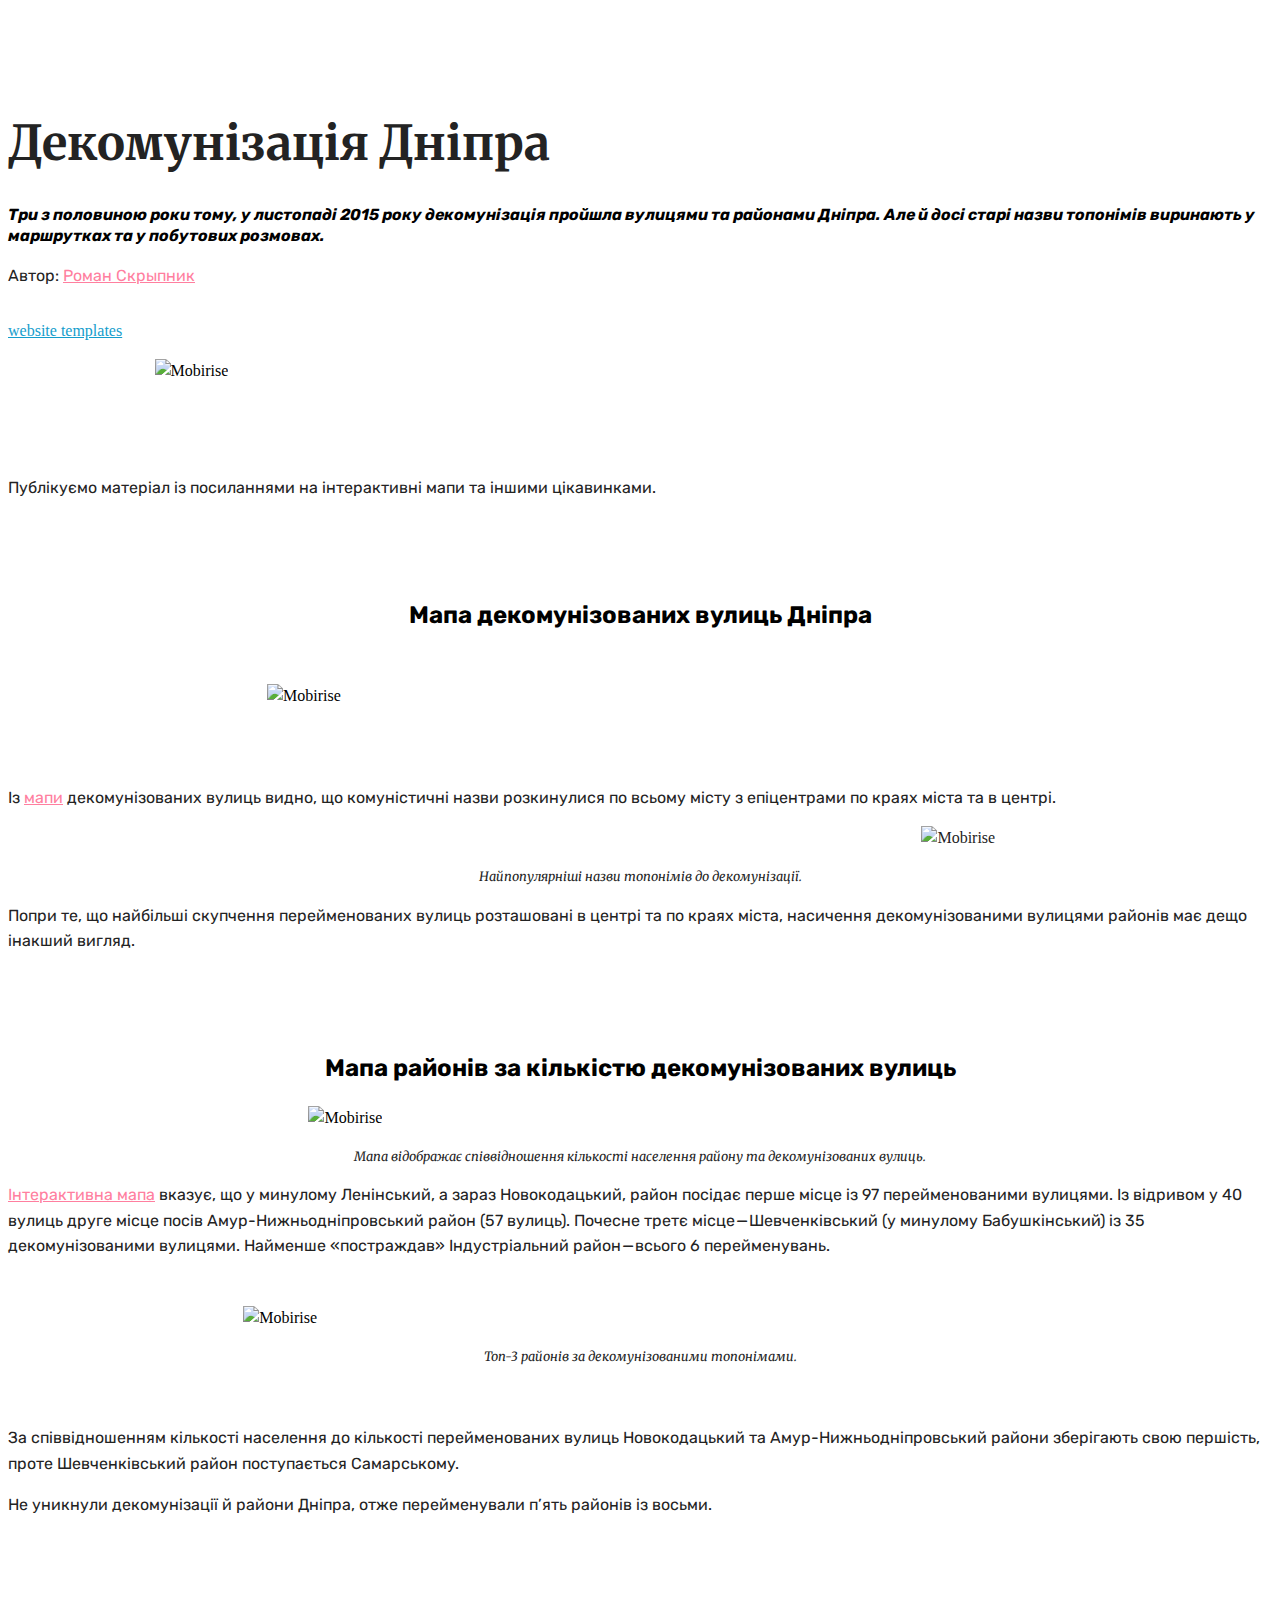
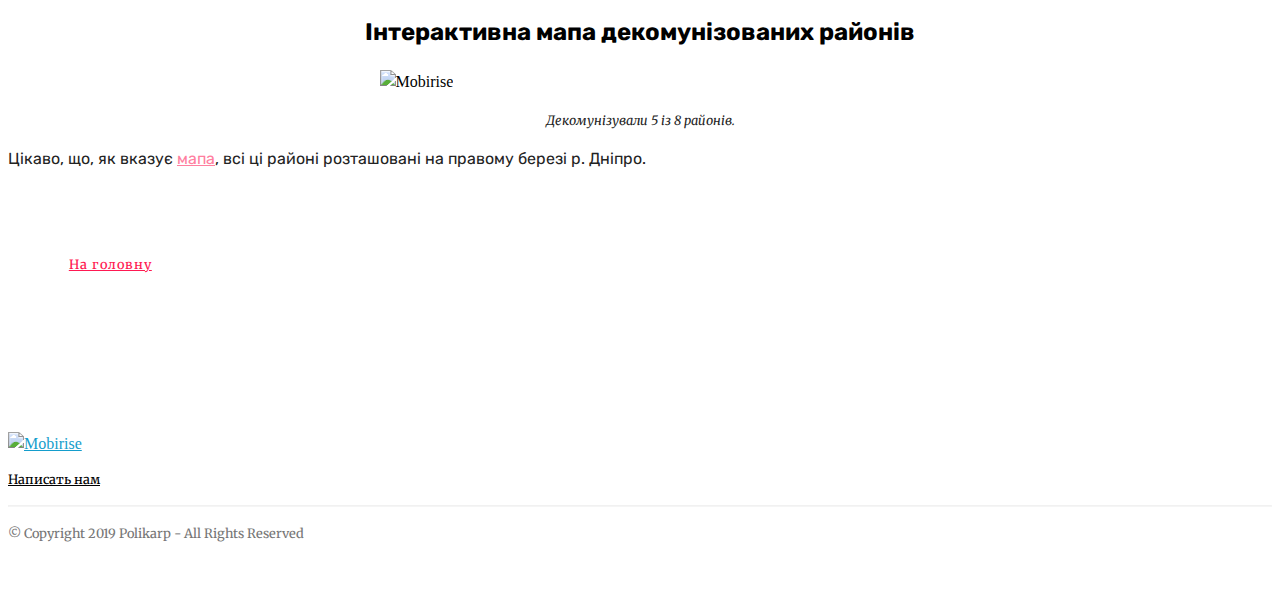
==== commit 8c312f2c: "ф" ====
--- a/dekomunizatsiya-dnipra.html
+++ b/dekomunizatsiya-dnipra.html
@@ -41,7 +41,7 @@
 
 </section>
 
-<section class="engine"><a href="https://mobirise.info/z">best free css templates</a></section><section class="cid-roYEtsFnfm" id="image1-4">
+<section class="engine"><a href="https://mobirise.info/j">website templates</a></section><section class="cid-roYEtsFnfm" id="image1-4">
 
     
 
--- a/assets/mobirise/css/mbr-additional.css
+++ b/assets/mobirise/css/mbr-additional.css
@@ -1986,6 +1986,934 @@
     justify-content: center;
   }
 }
+.cid-roY6Wh469G {
+  padding-top: 75px;
+  padding-bottom: 15px;
+  background-color: #ffffff;
+}
+.cid-roY6Wh469G P {
+  color: #767676;
+}
+.cid-roY6Wh469G H1 {
+  color: #232323;
+}
+.cid-roY6Wh469G .mbr-text,
+.cid-roY6Wh469G .mbr-section-btn {
+  color: #232323;
+}
+.cid-roYEtsFnfm {
+  background: #ffffff;
+  padding-top: 0px;
+  padding-bottom: 0px;
+}
+.cid-roYEtsFnfm .image-block {
+  margin: auto;
+}
+.cid-roYEtsFnfm figcaption {
+  position: relative;
+}
+.cid-roYEtsFnfm figcaption div {
+  position: absolute;
+  bottom: 0;
+  width: 100%;
+}
+@media (max-width: 768px) {
+  .cid-roYEtsFnfm .image-block {
+    width: 100% !important;
+  }
+}
+.cid-roYEmYQ2UQ {
+  padding-top: 60px;
+  padding-bottom: 0px;
+  background-color: #ffffff;
+}
+.cid-roYEmYQ2UQ .mbr-text,
+.cid-roYEmYQ2UQ blockquote {
+  color: #767676;
+}
+.cid-roYEmYQ2UQ .mbr-text P {
+  color: #232323;
+}
+.cid-rprYLKlO0N {
+  padding-top: 60px;
+  padding-bottom: 0px;
+  background-color: #ffffff;
+}
+.cid-rprYLKlO0N .mbr-section-subtitle {
+  color: #767676;
+}
+.cid-rprYLKlO0N H2 {
+  text-align: center;
+}
+.cid-rpsjcImF5y {
+  background: #ffffff;
+  padding-top: 15px;
+  padding-bottom: 15px;
+}
+.cid-rpsjcImF5y .image-block {
+  margin: auto;
+}
+.cid-rpsjcImF5y figcaption {
+  position: relative;
+}
+.cid-rpsjcImF5y figcaption div {
+  position: absolute;
+  bottom: 0;
+  width: 100%;
+}
+@media (max-width: 768px) {
+  .cid-rpsjcImF5y .image-block {
+    width: 100% !important;
+  }
+}
+.cid-rprZXBRkSM {
+  padding-top: 30px;
+  padding-bottom: 0px;
+  background-color: #ffffff;
+}
+.cid-rprZXBRkSM .mbr-text,
+.cid-rprZXBRkSM blockquote {
+  color: #767676;
+}
+.cid-rprZXBRkSM .mbr-text P {
+  color: #232323;
+  text-align: left;
+}
+.cid-rpBDcXfHwN {
+  background: #ffffff;
+  padding-top: 0px;
+  padding-bottom: 0px;
+}
+.cid-rpBDcXfHwN .image-block {
+  margin: auto;
+}
+.cid-rpBDcXfHwN figcaption {
+  position: relative;
+}
+.cid-rpBDcXfHwN figcaption div {
+  position: absolute;
+  bottom: 0;
+  width: 100%;
+}
+@media (max-width: 768px) {
+  .cid-rpBDcXfHwN .image-block {
+    width: 100% !important;
+  }
+}
+.cid-rpBDcXfHwN DIV {
+  color: #232323;
+  text-align: right;
+}
+.cid-rpBDHciWmI {
+  padding-top: 0px;
+  padding-bottom: 0px;
+  background-color: #ffffff;
+}
+.cid-rpBDHciWmI .mbr-text,
+.cid-rpBDHciWmI blockquote {
+  color: #767676;
+}
+.cid-rpBDHciWmI .mbr-text P {
+  color: #232323;
+  text-align: center;
+}
+.cid-rprULIQhzm {
+  padding-top: 30px;
+  padding-bottom: 0px;
+  background-color: #ffffff;
+}
+.cid-rprULIQhzm .mbr-text,
+.cid-rprULIQhzm blockquote {
+  color: #767676;
+}
+.cid-rprULIQhzm .mbr-text P {
+  color: #232323;
+}
+.cid-rps1toiM4l {
+  padding-top: 60px;
+  padding-bottom: 0px;
+  background-color: #ffffff;
+}
+.cid-rps1toiM4l .mbr-section-subtitle {
+  color: #767676;
+}
+.cid-rps1toiM4l H2 {
+  text-align: center;
+}
+.cid-rpBUJtOCv5 {
+  background: #ffffff;
+  padding-top: 0px;
+  padding-bottom: 0px;
+}
+.cid-rpBUJtOCv5 .image-block {
+  margin: auto;
+}
+.cid-rpBUJtOCv5 figcaption {
+  position: relative;
+}
+.cid-rpBUJtOCv5 figcaption div {
+  position: absolute;
+  bottom: 0;
+  width: 100%;
+}
+@media (max-width: 768px) {
+  .cid-rpBUJtOCv5 .image-block {
+    width: 100% !important;
+  }
+}
+.cid-rpBWiORCmI {
+  padding-top: 0px;
+  padding-bottom: 0px;
+  background-color: #ffffff;
+}
+.cid-rpBWiORCmI .mbr-text,
+.cid-rpBWiORCmI blockquote {
+  color: #767676;
+}
+.cid-rpBWiORCmI .mbr-text P {
+  color: #232323;
+  text-align: center;
+}
+.cid-rps1b8iUC8 {
+  padding-top: 30px;
+  padding-bottom: 15px;
+  background-color: #ffffff;
+}
+.cid-rps1b8iUC8 .mbr-text,
+.cid-rps1b8iUC8 blockquote {
+  color: #767676;
+}
+.cid-rps1b8iUC8 .mbr-text P {
+  color: #232323;
+  text-align: left;
+}
+.cid-rpBVz3a55E {
+  background: #ffffff;
+  padding-top: 0px;
+  padding-bottom: 0px;
+}
+.cid-rpBVz3a55E .image-block {
+  margin: auto;
+}
+.cid-rpBVz3a55E figcaption {
+  position: relative;
+}
+.cid-rpBVz3a55E figcaption div {
+  position: absolute;
+  bottom: 0;
+  width: 100%;
+}
+@media (max-width: 768px) {
+  .cid-rpBVz3a55E .image-block {
+    width: 100% !important;
+  }
+}
+.cid-rpBVDkRBZ8 {
+  padding-top: 0px;
+  padding-bottom: 0px;
+  background-color: #ffffff;
+}
+.cid-rpBVDkRBZ8 .mbr-text,
+.cid-rpBVDkRBZ8 blockquote {
+  color: #767676;
+}
+.cid-rpBVDkRBZ8 .mbr-text P {
+  color: #232323;
+  text-align: center;
+}
+.cid-rps1LKlLoL {
+  padding-top: 30px;
+  padding-bottom: 0px;
+  background-color: #ffffff;
+}
+.cid-rps1LKlLoL .mbr-text,
+.cid-rps1LKlLoL blockquote {
+  color: #767676;
+}
+.cid-rps1LKlLoL .mbr-text P {
+  color: #232323;
+  text-align: left;
+}
+.cid-rps27njCMf {
+  padding-top: 60px;
+  padding-bottom: 0px;
+  background-color: #ffffff;
+}
+.cid-rps27njCMf .mbr-section-subtitle {
+  color: #767676;
+}
+.cid-rps27njCMf H2 {
+  text-align: center;
+}
+.cid-rpBW5o9o28 {
+  background: #ffffff;
+  padding-top: 0px;
+  padding-bottom: 0px;
+}
+.cid-rpBW5o9o28 .image-block {
+  margin: auto;
+}
+.cid-rpBW5o9o28 figcaption {
+  position: relative;
+}
+.cid-rpBW5o9o28 figcaption div {
+  position: absolute;
+  bottom: 0;
+  width: 100%;
+}
+@media (max-width: 768px) {
+  .cid-rpBW5o9o28 .image-block {
+    width: 100% !important;
+  }
+}
+.cid-rpBWEkvrf3 {
+  padding-top: 0px;
+  padding-bottom: 0px;
+  background-color: #ffffff;
+}
+.cid-rpBWEkvrf3 .mbr-text,
+.cid-rpBWEkvrf3 blockquote {
+  color: #767676;
+}
+.cid-rpBWEkvrf3 .mbr-text P {
+  color: #232323;
+  text-align: center;
+}
+.cid-rps29meFbd {
+  padding-top: 30px;
+  padding-bottom: 0px;
+  background-color: #ffffff;
+}
+.cid-rps29meFbd .mbr-text,
+.cid-rps29meFbd blockquote {
+  color: #767676;
+}
+.cid-rps29meFbd .mbr-text P {
+  color: #232323;
+  text-align: left;
+}
+.cid-rpsaXPkvpk {
+  padding-top: 30px;
+  padding-bottom: 90px;
+  background-color: #ffffff;
+}
+.cid-rpsaXPkvpk P {
+  color: #767676;
+}
+.cid-rpsaXPkvpk H1 {
+  text-align: center;
+}
+.cid-rpDgvqMePF {
+  padding-top: 45px;
+  padding-bottom: 45px;
+  background-color: #ffffff;
+}
+@media (max-width: 767px) {
+  .cid-rpDgvqMePF .media-wrap {
+    margin-bottom: 1rem;
+    text-align: center;
+  }
+}
+.cid-rpDgvqMePF .media-wrap .mbr-iconfont-logo {
+  font-size: 7rem;
+  color: #f36;
+}
+.cid-rpDgvqMePF .media-wrap img {
+  height: 6rem;
+}
+.cid-rpDgvqMePF .mbr-text {
+  color: #767676;
+}
+@media (max-width: 767px) {
+  .cid-rpDgvqMePF .footer-lower .copyright {
+    margin-bottom: 1rem;
+    text-align: center;
+  }
+}
+.cid-rpDgvqMePF .footer-lower hr {
+  margin: 1rem 0;
+  border-color: #000;
+  opacity: .05;
+}
+.cid-rpDgvqMePF .footer-lower .social-list {
+  padding-left: 0;
+  margin-bottom: 0;
+  list-style: none;
+  display: flex;
+  -webkit-flex-wrap: wrap;
+  flex-wrap: wrap;
+  -webkit-justify-content: flex-end;
+  justify-content: flex-end;
+}
+.cid-rpDgvqMePF .footer-lower .social-list .mbr-iconfont-social {
+  font-size: 1.3rem;
+  color: #232323;
+}
+.cid-rpDgvqMePF .footer-lower .social-list .soc-item {
+  margin: 0 .5rem;
+}
+.cid-rpDgvqMePF .footer-lower .social-list a {
+  margin: 0;
+  opacity: .5;
+  -webkit-transition: .2s linear;
+  transition: .2s linear;
+}
+.cid-rpDgvqMePF .footer-lower .social-list a:hover {
+  opacity: 1;
+}
+@media (max-width: 767px) {
+  .cid-rpDgvqMePF .footer-lower .social-list {
+    -webkit-justify-content: center;
+    justify-content: center;
+  }
+}
+.cid-rpCWC6Sem3 .navbar {
+  background: #ffffff;
+  transition: none;
+  min-height: 77px;
+  padding: .5rem 0;
+}
+.cid-rpCWC6Sem3 .navbar-dropdown.bg-color.transparent.opened {
+  background: #ffffff;
+}
+.cid-rpCWC6Sem3 a {
+  font-style: normal;
+}
+.cid-rpCWC6Sem3 .nav-item span {
+  padding-right: 0.4em;
+  line-height: 0.5em;
+  vertical-align: text-bottom;
+  position: relative;
+  text-decoration: none;
+}
+.cid-rpCWC6Sem3 .nav-item a {
+  display: -webkit-flex;
+  align-items: center;
+  justify-content: center;
+  padding: 0.7rem 0 !important;
+  margin: 0rem .65rem !important;
+  -webkit-align-items: center;
+  -webkit-justify-content: center;
+}
+.cid-rpCWC6Sem3 .nav-item:focus,
+.cid-rpCWC6Sem3 .nav-link:focus {
+  outline: none;
+}
+.cid-rpCWC6Sem3 .btn {
+  padding: 0.4rem 1.5rem;
+  display: -webkit-inline-flex;
+  align-items: center;
+  -webkit-align-items: center;
+}
+.cid-rpCWC6Sem3 .btn .mbr-iconfont {
+  font-size: 1.6rem;
+}
+.cid-rpCWC6Sem3 .menu-logo {
+  margin-right: auto;
+}
+.cid-rpCWC6Sem3 .menu-logo .navbar-brand {
+  display: flex;
+  margin-left: 5rem;
+  padding: 0;
+  transition: padding .2s;
+  min-height: 3.8rem;
+  -webkit-align-items: center;
+  align-items: center;
+}
+.cid-rpCWC6Sem3 .menu-logo .navbar-brand .navbar-caption-wrap {
+  display: flex;
+  -webkit-align-items: center;
+  align-items: center;
+  word-break: break-word;
+  min-width: 7rem;
+  margin: .3rem 0;
+}
+.cid-rpCWC6Sem3 .menu-logo .navbar-brand .navbar-caption-wrap .navbar-caption {
+  line-height: 1.2rem !important;
+  padding-right: 2rem;
+}
+.cid-rpCWC6Sem3 .menu-logo .navbar-brand .navbar-logo {
+  font-size: 4rem;
+  transition: font-size 0.25s;
+}
+.cid-rpCWC6Sem3 .menu-logo .navbar-brand .navbar-logo img {
+  display: flex;
+}
+.cid-rpCWC6Sem3 .menu-logo .navbar-brand .navbar-logo .mbr-iconfont {
+  transition: font-size 0.25s;
+}
+.cid-rpCWC6Sem3 .menu-logo .navbar-brand .navbar-logo a {
+  display: inline-flex;
+}
+.cid-rpCWC6Sem3 .navbar-toggleable-sm .navbar-collapse {
+  justify-content: flex-end;
+  -webkit-justify-content: flex-end;
+  padding-right: 5rem;
+  width: auto;
+}
+.cid-rpCWC6Sem3 .navbar-toggleable-sm .navbar-collapse .navbar-nav {
+  flex-wrap: wrap;
+  -webkit-flex-wrap: wrap;
+  padding-left: 0;
+}
+.cid-rpCWC6Sem3 .navbar-toggleable-sm .navbar-collapse .navbar-nav .nav-item {
+  -webkit-align-self: center;
+  align-self: center;
+}
+.cid-rpCWC6Sem3 .navbar-toggleable-sm .navbar-collapse .navbar-buttons {
+  padding-left: 0;
+  padding-bottom: 0;
+}
+.cid-rpCWC6Sem3 .dropdown .dropdown-menu {
+  background: #ffffff;
+  display: none;
+  position: absolute;
+  min-width: 5rem;
+  padding-top: 1.4rem;
+  padding-bottom: 1.4rem;
+  text-align: left;
+}
+.cid-rpCWC6Sem3 .dropdown .dropdown-menu .dropdown-item {
+  width: auto;
+  padding: 0.235em 1.5385em 0.235em 1.5385em !important;
+}
+.cid-rpCWC6Sem3 .dropdown .dropdown-menu .dropdown-item::after {
+  right: 0.5rem;
+}
+.cid-rpCWC6Sem3 .dropdown .dropdown-menu .dropdown-submenu {
+  margin: 0;
+}
+.cid-rpCWC6Sem3 .dropdown.open > .dropdown-menu {
+  display: block;
+}
+.cid-rpCWC6Sem3 .navbar-toggleable-sm.opened:after {
+  position: absolute;
+  width: 100vw;
+  height: 100vh;
+  content: '';
+  background-color: rgba(0, 0, 0, 0.1);
+  left: 0;
+  bottom: 0;
+  transform: translateY(100%);
+  -webkit-transform: translateY(100%);
+  z-index: 1000;
+}
+.cid-rpCWC6Sem3 .navbar.navbar-short {
+  min-height: 60px;
+  transition: all .2s;
+}
+.cid-rpCWC6Sem3 .navbar.navbar-short .navbar-toggler-right {
+  top: 20px;
+}
+.cid-rpCWC6Sem3 .navbar.navbar-short .navbar-logo a {
+  font-size: 2.5rem !important;
+  line-height: 2.5rem;
+  transition: font-size 0.25s;
+}
+.cid-rpCWC6Sem3 .navbar.navbar-short .navbar-logo a .mbr-iconfont {
+  font-size: 2.5rem !important;
+}
+.cid-rpCWC6Sem3 .navbar.navbar-short .navbar-logo a img {
+  height: 3rem !important;
+}
+.cid-rpCWC6Sem3 .navbar.navbar-short .navbar-brand {
+  min-height: 3rem;
+}
+.cid-rpCWC6Sem3 button.navbar-toggler {
+  width: 31px;
+  height: 18px;
+  cursor: pointer;
+  transition: all .2s;
+  top: 1.5rem;
+  right: 1rem;
+}
+.cid-rpCWC6Sem3 button.navbar-toggler:focus {
+  outline: none;
+}
+.cid-rpCWC6Sem3 button.navbar-toggler .hamburger span {
+  position: absolute;
+  right: 0;
+  width: 30px;
+  height: 2px;
+  border-right: 5px;
+  background-color: #333333;
+}
+.cid-rpCWC6Sem3 button.navbar-toggler .hamburger span:nth-child(1) {
+  top: 0;
+  transition: all .2s;
+}
+.cid-rpCWC6Sem3 button.navbar-toggler .hamburger span:nth-child(2) {
+  top: 8px;
+  transition: all .15s;
+}
+.cid-rpCWC6Sem3 button.navbar-toggler .hamburger span:nth-child(3) {
+  top: 8px;
+  transition: all .15s;
+}
+.cid-rpCWC6Sem3 button.navbar-toggler .hamburger span:nth-child(4) {
+  top: 16px;
+  transition: all .2s;
+}
+.cid-rpCWC6Sem3 nav.opened .hamburger span:nth-child(1) {
+  top: 8px;
+  width: 0;
+  opacity: 0;
+  right: 50%;
+  transition: all .2s;
+}
+.cid-rpCWC6Sem3 nav.opened .hamburger span:nth-child(2) {
+  -webkit-transform: rotate(45deg);
+  transform: rotate(45deg);
+  transition: all .25s;
+}
+.cid-rpCWC6Sem3 nav.opened .hamburger span:nth-child(3) {
+  -webkit-transform: rotate(-45deg);
+  transform: rotate(-45deg);
+  transition: all .25s;
+}
+.cid-rpCWC6Sem3 nav.opened .hamburger span:nth-child(4) {
+  top: 8px;
+  width: 0;
+  opacity: 0;
+  right: 50%;
+  transition: all .2s;
+}
+.cid-rpCWC6Sem3 .collapsed.navbar-expand {
+  flex-direction: column;
+  -webkit-flex-direction: column;
+}
+.cid-rpCWC6Sem3 .collapsed .btn {
+  display: -webkit-flex;
+}
+.cid-rpCWC6Sem3 .collapsed .navbar-collapse {
+  display: none !important;
+  padding-right: 0 !important;
+}
+.cid-rpCWC6Sem3 .collapsed .navbar-collapse.collapsing,
+.cid-rpCWC6Sem3 .collapsed .navbar-collapse.show {
+  display: block !important;
+}
+.cid-rpCWC6Sem3 .collapsed .navbar-collapse.collapsing .navbar-nav,
+.cid-rpCWC6Sem3 .collapsed .navbar-collapse.show .navbar-nav {
+  display: block;
+  text-align: center;
+}
+.cid-rpCWC6Sem3 .collapsed .navbar-collapse.collapsing .navbar-nav .nav-item,
+.cid-rpCWC6Sem3 .collapsed .navbar-collapse.show .navbar-nav .nav-item {
+  clear: both;
+}
+.cid-rpCWC6Sem3 .collapsed .navbar-collapse.collapsing .navbar-nav .nav-item:last-child,
+.cid-rpCWC6Sem3 .collapsed .navbar-collapse.show .navbar-nav .nav-item:last-child {
+  margin-bottom: 1rem;
+}
+.cid-rpCWC6Sem3 .collapsed .navbar-collapse.collapsing .navbar-buttons,
+.cid-rpCWC6Sem3 .collapsed .navbar-collapse.show .navbar-buttons {
+  text-align: center;
+}
+.cid-rpCWC6Sem3 .collapsed .navbar-collapse.collapsing .navbar-buttons:last-child,
+.cid-rpCWC6Sem3 .collapsed .navbar-collapse.show .navbar-buttons:last-child {
+  margin-bottom: 1rem;
+}
+.cid-rpCWC6Sem3 .collapsed button.navbar-toggler {
+  display: block;
+}
+.cid-rpCWC6Sem3 .collapsed .navbar-brand {
+  margin-left: 1rem !important;
+}
+.cid-rpCWC6Sem3 .collapsed .navbar-toggleable-sm {
+  flex-direction: column;
+  -webkit-flex-direction: column;
+}
+.cid-rpCWC6Sem3 .collapsed .dropdown .dropdown-menu {
+  width: 100%;
+  text-align: center;
+  position: relative;
+  opacity: 0;
+  display: block;
+  height: 0;
+  visibility: hidden;
+  padding: 0;
+  transition-duration: .5s;
+  transition-property: opacity,padding,height;
+}
+.cid-rpCWC6Sem3 .collapsed .dropdown.open > .dropdown-menu {
+  position: relative;
+  opacity: 1;
+  height: auto;
+  padding: 1.4rem 0;
+  visibility: visible;
+}
+.cid-rpCWC6Sem3 .collapsed .dropdown .dropdown-submenu {
+  left: 0;
+  text-align: center;
+  width: 100%;
+}
+.cid-rpCWC6Sem3 .collapsed .dropdown .dropdown-toggle[data-toggle="dropdown-submenu"]::after {
+  margin-top: 0;
+  position: inherit;
+  right: 0;
+  top: 50%;
+  display: inline-block;
+  width: 0;
+  height: 0;
+  margin-left: .3em;
+  vertical-align: middle;
+  content: "";
+  border-top: .30em solid;
+  border-right: .30em solid transparent;
+  border-left: .30em solid transparent;
+}
+@media (max-width: 991px) {
+  .cid-rpCWC6Sem3.navbar-expand {
+    flex-direction: column;
+    -webkit-flex-direction: column;
+  }
+  .cid-rpCWC6Sem3 img {
+    height: 3.8rem !important;
+  }
+  .cid-rpCWC6Sem3 .btn {
+    display: -webkit-flex;
+  }
+  .cid-rpCWC6Sem3 button.navbar-toggler {
+    display: block;
+  }
+  .cid-rpCWC6Sem3 .navbar-brand {
+    margin-left: 1rem !important;
+  }
+  .cid-rpCWC6Sem3 .navbar-toggleable-sm {
+    flex-direction: column;
+    -webkit-flex-direction: column;
+  }
+  .cid-rpCWC6Sem3 .navbar-collapse {
+    display: none !important;
+    padding-right: 0 !important;
+  }
+  .cid-rpCWC6Sem3 .navbar-collapse.collapsing,
+  .cid-rpCWC6Sem3 .navbar-collapse.show {
+    display: block !important;
+  }
+  .cid-rpCWC6Sem3 .navbar-collapse.collapsing .navbar-nav,
+  .cid-rpCWC6Sem3 .navbar-collapse.show .navbar-nav {
+    display: block;
+    text-align: center;
+  }
+  .cid-rpCWC6Sem3 .navbar-collapse.collapsing .navbar-nav .nav-item,
+  .cid-rpCWC6Sem3 .navbar-collapse.show .navbar-nav .nav-item {
+    clear: both;
+  }
+  .cid-rpCWC6Sem3 .navbar-collapse.collapsing .navbar-nav .nav-item:last-child,
+  .cid-rpCWC6Sem3 .navbar-collapse.show .navbar-nav .nav-item:last-child {
+    margin-bottom: 1rem;
+  }
+  .cid-rpCWC6Sem3 .navbar-collapse.collapsing .navbar-buttons,
+  .cid-rpCWC6Sem3 .navbar-collapse.show .navbar-buttons {
+    text-align: center;
+  }
+  .cid-rpCWC6Sem3 .navbar-collapse.collapsing .navbar-buttons:last-child,
+  .cid-rpCWC6Sem3 .navbar-collapse.show .navbar-buttons:last-child {
+    margin-bottom: 1rem;
+  }
+  .cid-rpCWC6Sem3 .dropdown .dropdown-menu {
+    width: 100%;
+    text-align: center;
+    position: relative;
+    opacity: 0;
+    display: block;
+    height: 0;
+    visibility: hidden;
+    padding: 0;
+    transition-duration: .5s;
+    transition-property: opacity,padding,height;
+  }
+  .cid-rpCWC6Sem3 .dropdown.open > .dropdown-menu {
+    position: relative;
+    opacity: 1;
+    height: auto;
+    padding: 1.4rem 0;
+    visibility: visible;
+  }
+  .cid-rpCWC6Sem3 .dropdown .dropdown-submenu {
+    left: 0;
+    text-align: center;
+    width: 100%;
+  }
+  .cid-rpCWC6Sem3 .dropdown .dropdown-toggle[data-toggle="dropdown-submenu"]::after {
+    margin-top: 0;
+    position: inherit;
+    right: 0;
+    top: 50%;
+    display: inline-block;
+    width: 0;
+    height: 0;
+    margin-left: .3em;
+    vertical-align: middle;
+    content: "";
+    border-top: .30em solid;
+    border-right: .30em solid transparent;
+    border-left: .30em solid transparent;
+  }
+}
+@media (min-width: 767px) {
+  .cid-rpCWC6Sem3 .menu-logo {
+    flex-shrink: 0;
+    -webkit-flex-shrink: 0;
+  }
+}
+.cid-rpCWC6Sem3 .navbar-collapse {
+  flex-basis: auto;
+  -webkit-flex-basis: auto;
+}
+.cid-rpCWC6Sem3 .nav-link:hover,
+.cid-rpCWC6Sem3 .dropdown-item:hover {
+  color: #767676 !important;
+}
+.cid-rpCWH82AWK {
+  padding-top: 75px;
+  padding-bottom: 15px;
+  background-color: #ffffff;
+}
+.cid-rpCWH82AWK P {
+  color: #767676;
+}
+.cid-rpCWH82AWK H1 {
+  color: #232323;
+}
+.cid-rpCWH82AWK .mbr-text,
+.cid-rpCWH82AWK .mbr-section-btn {
+  color: #232323;
+}
+.cid-rpD1A6WM68 {
+  background: #ffffff;
+  padding-top: 0px;
+  padding-bottom: 0px;
+}
+.cid-rpD1A6WM68 .image-block {
+  margin: auto;
+}
+.cid-rpD1A6WM68 figcaption {
+  position: relative;
+}
+.cid-rpD1A6WM68 figcaption div {
+  position: absolute;
+  bottom: 0;
+  width: 100%;
+}
+@media (max-width: 768px) {
+  .cid-rpD1A6WM68 .image-block {
+    width: 100% !important;
+  }
+}
+.cid-rpCWUFwiXi {
+  padding-top: 60px;
+  padding-bottom: 60px;
+  background-color: #ffffff;
+}
+.cid-rpCWUFwiXi .counter-container {
+  color: #767676;
+}
+.cid-rpCWUFwiXi .counter-container ol {
+  margin-bottom: 0;
+  counter-reset: myCounter;
+}
+.cid-rpCWUFwiXi .counter-container ol li {
+  margin-bottom: 1rem;
+}
+.cid-rpCWUFwiXi .counter-container ol li {
+  list-style: none;
+  padding-left: .5rem;
+}
+.cid-rpCWUFwiXi .counter-container ol li:before {
+  position: absolute;
+  left: 0px;
+  margin-top: -10px;
+  counter-increment: myCounter;
+  content: counter(myCounter);
+  display: inline-block;
+  text-align: center;
+  margin: 5px 10px;
+  line-height: 40px;
+  transition: all .2s;
+  color: #ffffff;
+  background: #ff7f9f;
+  width: 40px;
+  height: 40px;
+  border-radius: 50%;
+}
+.cid-rpD3fi4CXo {
+  padding-top: 30px;
+  padding-bottom: 90px;
+  background-color: #ffffff;
+}
+.cid-rpD3fi4CXo P {
+  color: #767676;
+}
+.cid-rpD3fi4CXo H1 {
+  text-align: center;
+}
+.cid-rpDgxKKjpr {
+  padding-top: 45px;
+  padding-bottom: 45px;
+  background-color: #ffffff;
+}
+@media (max-width: 767px) {
+  .cid-rpDgxKKjpr .media-wrap {
+    margin-bottom: 1rem;
+    text-align: center;
+  }
+}
+.cid-rpDgxKKjpr .media-wrap .mbr-iconfont-logo {
+  font-size: 7rem;
+  color: #f36;
+}
+.cid-rpDgxKKjpr .media-wrap img {
+  height: 6rem;
+}
+.cid-rpDgxKKjpr .mbr-text {
+  color: #767676;
+}
+@media (max-width: 767px) {
+  .cid-rpDgxKKjpr .footer-lower .copyright {
+    margin-bottom: 1rem;
+    text-align: center;
+  }
+}
+.cid-rpDgxKKjpr .footer-lower hr {
+  margin: 1rem 0;
+  border-color: #000;
+  opacity: .05;
+}
+.cid-rpDgxKKjpr .footer-lower .social-list {
+  padding-left: 0;
+  margin-bottom: 0;
+  list-style: none;
+  display: flex;
+  -webkit-flex-wrap: wrap;
+  flex-wrap: wrap;
+  -webkit-justify-content: flex-end;
+  justify-content: flex-end;
+}
+.cid-rpDgxKKjpr .footer-lower .social-list .mbr-iconfont-social {
+  font-size: 1.3rem;
+  color: #232323;
+}
+.cid-rpDgxKKjpr .footer-lower .social-list .soc-item {
+  margin: 0 .5rem;
+}
+.cid-rpDgxKKjpr .footer-lower .social-list a {
+  margin: 0;
+  opacity: .5;
+  -webkit-transition: .2s linear;
+  transition: .2s linear;
+}
+.cid-rpDgxKKjpr .footer-lower .social-list a:hover {
+  opacity: 1;
+}
+@media (max-width: 767px) {
+  .cid-rpDgxKKjpr .footer-lower .social-list {
+    -webkit-justify-content: center;
+    justify-content: center;
+  }
+}
 .cid-rpCQbJGgac .navbar {
   background: #ffffff;
   transition: none;
@@ -4100,931 +5028,3 @@
     justify-content: center;
   }
 }
-.cid-roY6Wh469G {
-  padding-top: 75px;
-  padding-bottom: 15px;
-  background-color: #ffffff;
-}
-.cid-roY6Wh469G P {
-  color: #767676;
-}
-.cid-roY6Wh469G H1 {
-  color: #232323;
-}
-.cid-roY6Wh469G .mbr-text,
-.cid-roY6Wh469G .mbr-section-btn {
-  color: #232323;
-}
-.cid-roYEtsFnfm {
-  background: #ffffff;
-  padding-top: 0px;
-  padding-bottom: 0px;
-}
-.cid-roYEtsFnfm .image-block {
-  margin: auto;
-}
-.cid-roYEtsFnfm figcaption {
-  position: relative;
-}
-.cid-roYEtsFnfm figcaption div {
-  position: absolute;
-  bottom: 0;
-  width: 100%;
-}
-@media (max-width: 768px) {
-  .cid-roYEtsFnfm .image-block {
-    width: 100% !important;
-  }
-}
-.cid-roYEmYQ2UQ {
-  padding-top: 60px;
-  padding-bottom: 0px;
-  background-color: #ffffff;
-}
-.cid-roYEmYQ2UQ .mbr-text,
-.cid-roYEmYQ2UQ blockquote {
-  color: #767676;
-}
-.cid-roYEmYQ2UQ .mbr-text P {
-  color: #232323;
-}
-.cid-rprYLKlO0N {
-  padding-top: 60px;
-  padding-bottom: 0px;
-  background-color: #ffffff;
-}
-.cid-rprYLKlO0N .mbr-section-subtitle {
-  color: #767676;
-}
-.cid-rprYLKlO0N H2 {
-  text-align: center;
-}
-.cid-rpsjcImF5y {
-  background: #ffffff;
-  padding-top: 15px;
-  padding-bottom: 15px;
-}
-.cid-rpsjcImF5y .image-block {
-  margin: auto;
-}
-.cid-rpsjcImF5y figcaption {
-  position: relative;
-}
-.cid-rpsjcImF5y figcaption div {
-  position: absolute;
-  bottom: 0;
-  width: 100%;
-}
-@media (max-width: 768px) {
-  .cid-rpsjcImF5y .image-block {
-    width: 100% !important;
-  }
-}
-.cid-rprZXBRkSM {
-  padding-top: 30px;
-  padding-bottom: 0px;
-  background-color: #ffffff;
-}
-.cid-rprZXBRkSM .mbr-text,
-.cid-rprZXBRkSM blockquote {
-  color: #767676;
-}
-.cid-rprZXBRkSM .mbr-text P {
-  color: #232323;
-  text-align: left;
-}
-.cid-rpBDcXfHwN {
-  background: #ffffff;
-  padding-top: 0px;
-  padding-bottom: 0px;
-}
-.cid-rpBDcXfHwN .image-block {
-  margin: auto;
-}
-.cid-rpBDcXfHwN figcaption {
-  position: relative;
-}
-.cid-rpBDcXfHwN figcaption div {
-  position: absolute;
-  bottom: 0;
-  width: 100%;
-}
-@media (max-width: 768px) {
-  .cid-rpBDcXfHwN .image-block {
-    width: 100% !important;
-  }
-}
-.cid-rpBDcXfHwN DIV {
-  color: #232323;
-  text-align: right;
-}
-.cid-rpBDHciWmI {
-  padding-top: 0px;
-  padding-bottom: 0px;
-  background-color: #ffffff;
-}
-.cid-rpBDHciWmI .mbr-text,
-.cid-rpBDHciWmI blockquote {
-  color: #767676;
-}
-.cid-rpBDHciWmI .mbr-text P {
-  color: #232323;
-  text-align: center;
-}
-.cid-rprULIQhzm {
-  padding-top: 30px;
-  padding-bottom: 0px;
-  background-color: #ffffff;
-}
-.cid-rprULIQhzm .mbr-text,
-.cid-rprULIQhzm blockquote {
-  color: #767676;
-}
-.cid-rprULIQhzm .mbr-text P {
-  color: #232323;
-}
-.cid-rps1toiM4l {
-  padding-top: 60px;
-  padding-bottom: 0px;
-  background-color: #ffffff;
-}
-.cid-rps1toiM4l .mbr-section-subtitle {
-  color: #767676;
-}
-.cid-rps1toiM4l H2 {
-  text-align: center;
-}
-.cid-rpBUJtOCv5 {
-  background: #ffffff;
-  padding-top: 0px;
-  padding-bottom: 0px;
-}
-.cid-rpBUJtOCv5 .image-block {
-  margin: auto;
-}
-.cid-rpBUJtOCv5 figcaption {
-  position: relative;
-}
-.cid-rpBUJtOCv5 figcaption div {
-  position: absolute;
-  bottom: 0;
-  width: 100%;
-}
-@media (max-width: 768px) {
-  .cid-rpBUJtOCv5 .image-block {
-    width: 100% !important;
-  }
-}
-.cid-rpBWiORCmI {
-  padding-top: 0px;
-  padding-bottom: 0px;
-  background-color: #ffffff;
-}
-.cid-rpBWiORCmI .mbr-text,
-.cid-rpBWiORCmI blockquote {
-  color: #767676;
-}
-.cid-rpBWiORCmI .mbr-text P {
-  color: #232323;
-  text-align: center;
-}
-.cid-rps1b8iUC8 {
-  padding-top: 30px;
-  padding-bottom: 15px;
-  background-color: #ffffff;
-}
-.cid-rps1b8iUC8 .mbr-text,
-.cid-rps1b8iUC8 blockquote {
-  color: #767676;
-}
-.cid-rps1b8iUC8 .mbr-text P {
-  color: #232323;
-  text-align: left;
-}
-.cid-rpBVz3a55E {
-  background: #ffffff;
-  padding-top: 0px;
-  padding-bottom: 0px;
-}
-.cid-rpBVz3a55E .image-block {
-  margin: auto;
-}
-.cid-rpBVz3a55E figcaption {
-  position: relative;
-}
-.cid-rpBVz3a55E figcaption div {
-  position: absolute;
-  bottom: 0;
-  width: 100%;
-}
-@media (max-width: 768px) {
-  .cid-rpBVz3a55E .image-block {
-    width: 100% !important;
-  }
-}
-.cid-rpBVDkRBZ8 {
-  padding-top: 0px;
-  padding-bottom: 0px;
-  background-color: #ffffff;
-}
-.cid-rpBVDkRBZ8 .mbr-text,
-.cid-rpBVDkRBZ8 blockquote {
-  color: #767676;
-}
-.cid-rpBVDkRBZ8 .mbr-text P {
-  color: #232323;
-  text-align: center;
-}
-.cid-rps1LKlLoL {
-  padding-top: 30px;
-  padding-bottom: 0px;
-  background-color: #ffffff;
-}
-.cid-rps1LKlLoL .mbr-text,
-.cid-rps1LKlLoL blockquote {
-  color: #767676;
-}
-.cid-rps1LKlLoL .mbr-text P {
-  color: #232323;
-  text-align: left;
-}
-.cid-rps27njCMf {
-  padding-top: 60px;
-  padding-bottom: 0px;
-  background-color: #ffffff;
-}
-.cid-rps27njCMf .mbr-section-subtitle {
-  color: #767676;
-}
-.cid-rps27njCMf H2 {
-  text-align: center;
-}
-.cid-rpBW5o9o28 {
-  background: #ffffff;
-  padding-top: 0px;
-  padding-bottom: 0px;
-}
-.cid-rpBW5o9o28 .image-block {
-  margin: auto;
-}
-.cid-rpBW5o9o28 figcaption {
-  position: relative;
-}
-.cid-rpBW5o9o28 figcaption div {
-  position: absolute;
-  bottom: 0;
-  width: 100%;
-}
-@media (max-width: 768px) {
-  .cid-rpBW5o9o28 .image-block {
-    width: 100% !important;
-  }
-}
-.cid-rpBWEkvrf3 {
-  padding-top: 0px;
-  padding-bottom: 0px;
-  background-color: #ffffff;
-}
-.cid-rpBWEkvrf3 .mbr-text,
-.cid-rpBWEkvrf3 blockquote {
-  color: #767676;
-}
-.cid-rpBWEkvrf3 .mbr-text P {
-  color: #232323;
-  text-align: center;
-}
-.cid-rps29meFbd {
-  padding-top: 30px;
-  padding-bottom: 0px;
-  background-color: #ffffff;
-}
-.cid-rps29meFbd .mbr-text,
-.cid-rps29meFbd blockquote {
-  color: #767676;
-}
-.cid-rps29meFbd .mbr-text P {
-  color: #232323;
-  text-align: left;
-}
-.cid-rpsaXPkvpk {
-  padding-top: 30px;
-  padding-bottom: 90px;
-  background-color: #ffffff;
-}
-.cid-rpsaXPkvpk P {
-  color: #767676;
-}
-.cid-rpsaXPkvpk H1 {
-  text-align: center;
-}
-.cid-rpDgvqMePF {
-  padding-top: 45px;
-  padding-bottom: 45px;
-  background-color: #ffffff;
-}
-@media (max-width: 767px) {
-  .cid-rpDgvqMePF .media-wrap {
-    margin-bottom: 1rem;
-    text-align: center;
-  }
-}
-.cid-rpDgvqMePF .media-wrap .mbr-iconfont-logo {
-  font-size: 7rem;
-  color: #f36;
-}
-.cid-rpDgvqMePF .media-wrap img {
-  height: 6rem;
-}
-.cid-rpDgvqMePF .mbr-text {
-  color: #767676;
-}
-@media (max-width: 767px) {
-  .cid-rpDgvqMePF .footer-lower .copyright {
-    margin-bottom: 1rem;
-    text-align: center;
-  }
-}
-.cid-rpDgvqMePF .footer-lower hr {
-  margin: 1rem 0;
-  border-color: #000;
-  opacity: .05;
-}
-.cid-rpDgvqMePF .footer-lower .social-list {
-  padding-left: 0;
-  margin-bottom: 0;
-  list-style: none;
-  display: flex;
-  -webkit-flex-wrap: wrap;
-  flex-wrap: wrap;
-  -webkit-justify-content: flex-end;
-  justify-content: flex-end;
-}
-.cid-rpDgvqMePF .footer-lower .social-list .mbr-iconfont-social {
-  font-size: 1.3rem;
-  color: #232323;
-}
-.cid-rpDgvqMePF .footer-lower .social-list .soc-item {
-  margin: 0 .5rem;
-}
-.cid-rpDgvqMePF .footer-lower .social-list a {
-  margin: 0;
-  opacity: .5;
-  -webkit-transition: .2s linear;
-  transition: .2s linear;
-}
-.cid-rpDgvqMePF .footer-lower .social-list a:hover {
-  opacity: 1;
-}
-@media (max-width: 767px) {
-  .cid-rpDgvqMePF .footer-lower .social-list {
-    -webkit-justify-content: center;
-    justify-content: center;
-  }
-}
-.cid-rpCWC6Sem3 .navbar {
-  background: #ffffff;
-  transition: none;
-  min-height: 77px;
-  padding: .5rem 0;
-}
-.cid-rpCWC6Sem3 .navbar-dropdown.bg-color.transparent.opened {
-  background: #ffffff;
-}
-.cid-rpCWC6Sem3 a {
-  font-style: normal;
-}
-.cid-rpCWC6Sem3 .nav-item span {
-  padding-right: 0.4em;
-  line-height: 0.5em;
-  vertical-align: text-bottom;
-  position: relative;
-  text-decoration: none;
-}
-.cid-rpCWC6Sem3 .nav-item a {
-  display: -webkit-flex;
-  align-items: center;
-  justify-content: center;
-  padding: 0.7rem 0 !important;
-  margin: 0rem .65rem !important;
-  -webkit-align-items: center;
-  -webkit-justify-content: center;
-}
-.cid-rpCWC6Sem3 .nav-item:focus,
-.cid-rpCWC6Sem3 .nav-link:focus {
-  outline: none;
-}
-.cid-rpCWC6Sem3 .btn {
-  padding: 0.4rem 1.5rem;
-  display: -webkit-inline-flex;
-  align-items: center;
-  -webkit-align-items: center;
-}
-.cid-rpCWC6Sem3 .btn .mbr-iconfont {
-  font-size: 1.6rem;
-}
-.cid-rpCWC6Sem3 .menu-logo {
-  margin-right: auto;
-}
-.cid-rpCWC6Sem3 .menu-logo .navbar-brand {
-  display: flex;
-  margin-left: 5rem;
-  padding: 0;
-  transition: padding .2s;
-  min-height: 3.8rem;
-  -webkit-align-items: center;
-  align-items: center;
-}
-.cid-rpCWC6Sem3 .menu-logo .navbar-brand .navbar-caption-wrap {
-  display: flex;
-  -webkit-align-items: center;
-  align-items: center;
-  word-break: break-word;
-  min-width: 7rem;
-  margin: .3rem 0;
-}
-.cid-rpCWC6Sem3 .menu-logo .navbar-brand .navbar-caption-wrap .navbar-caption {
-  line-height: 1.2rem !important;
-  padding-right: 2rem;
-}
-.cid-rpCWC6Sem3 .menu-logo .navbar-brand .navbar-logo {
-  font-size: 4rem;
-  transition: font-size 0.25s;
-}
-.cid-rpCWC6Sem3 .menu-logo .navbar-brand .navbar-logo img {
-  display: flex;
-}
-.cid-rpCWC6Sem3 .menu-logo .navbar-brand .navbar-logo .mbr-iconfont {
-  transition: font-size 0.25s;
-}
-.cid-rpCWC6Sem3 .menu-logo .navbar-brand .navbar-logo a {
-  display: inline-flex;
-}
-.cid-rpCWC6Sem3 .navbar-toggleable-sm .navbar-collapse {
-  justify-content: flex-end;
-  -webkit-justify-content: flex-end;
-  padding-right: 5rem;
-  width: auto;
-}
-.cid-rpCWC6Sem3 .navbar-toggleable-sm .navbar-collapse .navbar-nav {
-  flex-wrap: wrap;
-  -webkit-flex-wrap: wrap;
-  padding-left: 0;
-}
-.cid-rpCWC6Sem3 .navbar-toggleable-sm .navbar-collapse .navbar-nav .nav-item {
-  -webkit-align-self: center;
-  align-self: center;
-}
-.cid-rpCWC6Sem3 .navbar-toggleable-sm .navbar-collapse .navbar-buttons {
-  padding-left: 0;
-  padding-bottom: 0;
-}
-.cid-rpCWC6Sem3 .dropdown .dropdown-menu {
-  background: #ffffff;
-  display: none;
-  position: absolute;
-  min-width: 5rem;
-  padding-top: 1.4rem;
-  padding-bottom: 1.4rem;
-  text-align: left;
-}
-.cid-rpCWC6Sem3 .dropdown .dropdown-menu .dropdown-item {
-  width: auto;
-  padding: 0.235em 1.5385em 0.235em 1.5385em !important;
-}
-.cid-rpCWC6Sem3 .dropdown .dropdown-menu .dropdown-item::after {
-  right: 0.5rem;
-}
-.cid-rpCWC6Sem3 .dropdown .dropdown-menu .dropdown-submenu {
-  margin: 0;
-}
-.cid-rpCWC6Sem3 .dropdown.open > .dropdown-menu {
-  display: block;
-}
-.cid-rpCWC6Sem3 .navbar-toggleable-sm.opened:after {
-  position: absolute;
-  width: 100vw;
-  height: 100vh;
-  content: '';
-  background-color: rgba(0, 0, 0, 0.1);
-  left: 0;
-  bottom: 0;
-  transform: translateY(100%);
-  -webkit-transform: translateY(100%);
-  z-index: 1000;
-}
-.cid-rpCWC6Sem3 .navbar.navbar-short {
-  min-height: 60px;
-  transition: all .2s;
-}
-.cid-rpCWC6Sem3 .navbar.navbar-short .navbar-toggler-right {
-  top: 20px;
-}
-.cid-rpCWC6Sem3 .navbar.navbar-short .navbar-logo a {
-  font-size: 2.5rem !important;
-  line-height: 2.5rem;
-  transition: font-size 0.25s;
-}
-.cid-rpCWC6Sem3 .navbar.navbar-short .navbar-logo a .mbr-iconfont {
-  font-size: 2.5rem !important;
-}
-.cid-rpCWC6Sem3 .navbar.navbar-short .navbar-logo a img {
-  height: 3rem !important;
-}
-.cid-rpCWC6Sem3 .navbar.navbar-short .navbar-brand {
-  min-height: 3rem;
-}
-.cid-rpCWC6Sem3 button.navbar-toggler {
-  width: 31px;
-  height: 18px;
-  cursor: pointer;
-  transition: all .2s;
-  top: 1.5rem;
-  right: 1rem;
-}
-.cid-rpCWC6Sem3 button.navbar-toggler:focus {
-  outline: none;
-}
-.cid-rpCWC6Sem3 button.navbar-toggler .hamburger span {
-  position: absolute;
-  right: 0;
-  width: 30px;
-  height: 2px;
-  border-right: 5px;
-  background-color: #333333;
-}
-.cid-rpCWC6Sem3 button.navbar-toggler .hamburger span:nth-child(1) {
-  top: 0;
-  transition: all .2s;
-}
-.cid-rpCWC6Sem3 button.navbar-toggler .hamburger span:nth-child(2) {
-  top: 8px;
-  transition: all .15s;
-}
-.cid-rpCWC6Sem3 button.navbar-toggler .hamburger span:nth-child(3) {
-  top: 8px;
-  transition: all .15s;
-}
-.cid-rpCWC6Sem3 button.navbar-toggler .hamburger span:nth-child(4) {
-  top: 16px;
-  transition: all .2s;
-}
-.cid-rpCWC6Sem3 nav.opened .hamburger span:nth-child(1) {
-  top: 8px;
-  width: 0;
-  opacity: 0;
-  right: 50%;
-  transition: all .2s;
-}
-.cid-rpCWC6Sem3 nav.opened .hamburger span:nth-child(2) {
-  -webkit-transform: rotate(45deg);
-  transform: rotate(45deg);
-  transition: all .25s;
-}
-.cid-rpCWC6Sem3 nav.opened .hamburger span:nth-child(3) {
-  -webkit-transform: rotate(-45deg);
-  transform: rotate(-45deg);
-  transition: all .25s;
-}
-.cid-rpCWC6Sem3 nav.opened .hamburger span:nth-child(4) {
-  top: 8px;
-  width: 0;
-  opacity: 0;
-  right: 50%;
-  transition: all .2s;
-}
-.cid-rpCWC6Sem3 .collapsed.navbar-expand {
-  flex-direction: column;
-  -webkit-flex-direction: column;
-}
-.cid-rpCWC6Sem3 .collapsed .btn {
-  display: -webkit-flex;
-}
-.cid-rpCWC6Sem3 .collapsed .navbar-collapse {
-  display: none !important;
-  padding-right: 0 !important;
-}
-.cid-rpCWC6Sem3 .collapsed .navbar-collapse.collapsing,
-.cid-rpCWC6Sem3 .collapsed .navbar-collapse.show {
-  display: block !important;
-}
-.cid-rpCWC6Sem3 .collapsed .navbar-collapse.collapsing .navbar-nav,
-.cid-rpCWC6Sem3 .collapsed .navbar-collapse.show .navbar-nav {
-  display: block;
-  text-align: center;
-}
-.cid-rpCWC6Sem3 .collapsed .navbar-collapse.collapsing .navbar-nav .nav-item,
-.cid-rpCWC6Sem3 .collapsed .navbar-collapse.show .navbar-nav .nav-item {
-  clear: both;
-}
-.cid-rpCWC6Sem3 .collapsed .navbar-collapse.collapsing .navbar-nav .nav-item:last-child,
-.cid-rpCWC6Sem3 .collapsed .navbar-collapse.show .navbar-nav .nav-item:last-child {
-  margin-bottom: 1rem;
-}
-.cid-rpCWC6Sem3 .collapsed .navbar-collapse.collapsing .navbar-buttons,
-.cid-rpCWC6Sem3 .collapsed .navbar-collapse.show .navbar-buttons {
-  text-align: center;
-}
-.cid-rpCWC6Sem3 .collapsed .navbar-collapse.collapsing .navbar-buttons:last-child,
-.cid-rpCWC6Sem3 .collapsed .navbar-collapse.show .navbar-buttons:last-child {
-  margin-bottom: 1rem;
-}
-.cid-rpCWC6Sem3 .collapsed button.navbar-toggler {
-  display: block;
-}
-.cid-rpCWC6Sem3 .collapsed .navbar-brand {
-  margin-left: 1rem !important;
-}
-.cid-rpCWC6Sem3 .collapsed .navbar-toggleable-sm {
-  flex-direction: column;
-  -webkit-flex-direction: column;
-}
-.cid-rpCWC6Sem3 .collapsed .dropdown .dropdown-menu {
-  width: 100%;
-  text-align: center;
-  position: relative;
-  opacity: 0;
-  display: block;
-  height: 0;
-  visibility: hidden;
-  padding: 0;
-  transition-duration: .5s;
-  transition-property: opacity,padding,height;
-}
-.cid-rpCWC6Sem3 .collapsed .dropdown.open > .dropdown-menu {
-  position: relative;
-  opacity: 1;
-  height: auto;
-  padding: 1.4rem 0;
-  visibility: visible;
-}
-.cid-rpCWC6Sem3 .collapsed .dropdown .dropdown-submenu {
-  left: 0;
-  text-align: center;
-  width: 100%;
-}
-.cid-rpCWC6Sem3 .collapsed .dropdown .dropdown-toggle[data-toggle="dropdown-submenu"]::after {
-  margin-top: 0;
-  position: inherit;
-  right: 0;
-  top: 50%;
-  display: inline-block;
-  width: 0;
-  height: 0;
-  margin-left: .3em;
-  vertical-align: middle;
-  content: "";
-  border-top: .30em solid;
-  border-right: .30em solid transparent;
-  border-left: .30em solid transparent;
-}
-@media (max-width: 991px) {
-  .cid-rpCWC6Sem3.navbar-expand {
-    flex-direction: column;
-    -webkit-flex-direction: column;
-  }
-  .cid-rpCWC6Sem3 img {
-    height: 3.8rem !important;
-  }
-  .cid-rpCWC6Sem3 .btn {
-    display: -webkit-flex;
-  }
-  .cid-rpCWC6Sem3 button.navbar-toggler {
-    display: block;
-  }
-  .cid-rpCWC6Sem3 .navbar-brand {
-    margin-left: 1rem !important;
-  }
-  .cid-rpCWC6Sem3 .navbar-toggleable-sm {
-    flex-direction: column;
-    -webkit-flex-direction: column;
-  }
-  .cid-rpCWC6Sem3 .navbar-collapse {
-    display: none !important;
-    padding-right: 0 !important;
-  }
-  .cid-rpCWC6Sem3 .navbar-collapse.collapsing,
-  .cid-rpCWC6Sem3 .navbar-collapse.show {
-    display: block !important;
-  }
-  .cid-rpCWC6Sem3 .navbar-collapse.collapsing .navbar-nav,
-  .cid-rpCWC6Sem3 .navbar-collapse.show .navbar-nav {
-    display: block;
-    text-align: center;
-  }
-  .cid-rpCWC6Sem3 .navbar-collapse.collapsing .navbar-nav .nav-item,
-  .cid-rpCWC6Sem3 .navbar-collapse.show .navbar-nav .nav-item {
-    clear: both;
-  }
-  .cid-rpCWC6Sem3 .navbar-collapse.collapsing .navbar-nav .nav-item:last-child,
-  .cid-rpCWC6Sem3 .navbar-collapse.show .navbar-nav .nav-item:last-child {
-    margin-bottom: 1rem;
-  }
-  .cid-rpCWC6Sem3 .navbar-collapse.collapsing .navbar-buttons,
-  .cid-rpCWC6Sem3 .navbar-collapse.show .navbar-buttons {
-    text-align: center;
-  }
-  .cid-rpCWC6Sem3 .navbar-collapse.collapsing .navbar-buttons:last-child,
-  .cid-rpCWC6Sem3 .navbar-collapse.show .navbar-buttons:last-child {
-    margin-bottom: 1rem;
-  }
-  .cid-rpCWC6Sem3 .dropdown .dropdown-menu {
-    width: 100%;
-    text-align: center;
-    position: relative;
-    opacity: 0;
-    display: block;
-    height: 0;
-    visibility: hidden;
-    padding: 0;
-    transition-duration: .5s;
-    transition-property: opacity,padding,height;
-  }
-  .cid-rpCWC6Sem3 .dropdown.open > .dropdown-menu {
-    position: relative;
-    opacity: 1;
-    height: auto;
-    padding: 1.4rem 0;
-    visibility: visible;
-  }
-  .cid-rpCWC6Sem3 .dropdown .dropdown-submenu {
-    left: 0;
-    text-align: center;
-    width: 100%;
-  }
-  .cid-rpCWC6Sem3 .dropdown .dropdown-toggle[data-toggle="dropdown-submenu"]::after {
-    margin-top: 0;
-    position: inherit;
-    right: 0;
-    top: 50%;
-    display: inline-block;
-    width: 0;
-    height: 0;
-    margin-left: .3em;
-    vertical-align: middle;
-    content: "";
-    border-top: .30em solid;
-    border-right: .30em solid transparent;
-    border-left: .30em solid transparent;
-  }
-}
-@media (min-width: 767px) {
-  .cid-rpCWC6Sem3 .menu-logo {
-    flex-shrink: 0;
-    -webkit-flex-shrink: 0;
-  }
-}
-.cid-rpCWC6Sem3 .navbar-collapse {
-  flex-basis: auto;
-  -webkit-flex-basis: auto;
-}
-.cid-rpCWC6Sem3 .nav-link:hover,
-.cid-rpCWC6Sem3 .dropdown-item:hover {
-  color: #767676 !important;
-}
-.cid-rpCWH82AWK {
-  padding-top: 75px;
-  padding-bottom: 15px;
-  background-color: #ffffff;
-}
-.cid-rpCWH82AWK P {
-  color: #767676;
-}
-.cid-rpCWH82AWK H1 {
-  color: #232323;
-}
-.cid-rpCWH82AWK .mbr-text,
-.cid-rpCWH82AWK .mbr-section-btn {
-  color: #232323;
-}
-.cid-rpD1A6WM68 {
-  background: #ffffff;
-  padding-top: 0px;
-  padding-bottom: 0px;
-}
-.cid-rpD1A6WM68 .image-block {
-  margin: auto;
-}
-.cid-rpD1A6WM68 figcaption {
-  position: relative;
-}
-.cid-rpD1A6WM68 figcaption div {
-  position: absolute;
-  bottom: 0;
-  width: 100%;
-}
-@media (max-width: 768px) {
-  .cid-rpD1A6WM68 .image-block {
-    width: 100% !important;
-  }
-}
-.cid-rpCWUFwiXi {
-  padding-top: 60px;
-  padding-bottom: 60px;
-  background-color: #ffffff;
-}
-.cid-rpCWUFwiXi .counter-container {
-  color: #767676;
-}
-.cid-rpCWUFwiXi .counter-container ol {
-  margin-bottom: 0;
-  counter-reset: myCounter;
-}
-.cid-rpCWUFwiXi .counter-container ol li {
-  margin-bottom: 1rem;
-}
-.cid-rpCWUFwiXi .counter-container ol li {
-  list-style: none;
-  padding-left: .5rem;
-}
-.cid-rpCWUFwiXi .counter-container ol li:before {
-  position: absolute;
-  left: 0px;
-  margin-top: -10px;
-  counter-increment: myCounter;
-  content: counter(myCounter);
-  display: inline-block;
-  text-align: center;
-  margin: 5px 10px;
-  line-height: 40px;
-  transition: all .2s;
-  color: #ffffff;
-  background: #ff7f9f;
-  width: 40px;
-  height: 40px;
-  border-radius: 50%;
-}
-.cid-rpD3fi4CXo {
-  padding-top: 30px;
-  padding-bottom: 90px;
-  background-color: #ffffff;
-}
-.cid-rpD3fi4CXo P {
-  color: #767676;
-}
-.cid-rpD3fi4CXo H1 {
-  text-align: center;
-}
-.cid-rpDgxKKjpr {
-  padding-top: 45px;
-  padding-bottom: 45px;
-  background-color: #ffffff;
-}
-@media (max-width: 767px) {
-  .cid-rpDgxKKjpr .media-wrap {
-    margin-bottom: 1rem;
-    text-align: center;
-  }
-}
-.cid-rpDgxKKjpr .media-wrap .mbr-iconfont-logo {
-  font-size: 7rem;
-  color: #f36;
-}
-.cid-rpDgxKKjpr .media-wrap img {
-  height: 6rem;
-}
-.cid-rpDgxKKjpr .mbr-text {
-  color: #767676;
-}
-@media (max-width: 767px) {
-  .cid-rpDgxKKjpr .footer-lower .copyright {
-    margin-bottom: 1rem;
-    text-align: center;
-  }
-}
-.cid-rpDgxKKjpr .footer-lower hr {
-  margin: 1rem 0;
-  border-color: #000;
-  opacity: .05;
-}
-.cid-rpDgxKKjpr .footer-lower .social-list {
-  padding-left: 0;
-  margin-bottom: 0;
-  list-style: none;
-  display: flex;
-  -webkit-flex-wrap: wrap;
-  flex-wrap: wrap;
-  -webkit-justify-content: flex-end;
-  justify-content: flex-end;
-}
-.cid-rpDgxKKjpr .footer-lower .social-list .mbr-iconfont-social {
-  font-size: 1.3rem;
-  color: #232323;
-}
-.cid-rpDgxKKjpr .footer-lower .social-list .soc-item {
-  margin: 0 .5rem;
-}
-.cid-rpDgxKKjpr .footer-lower .social-list a {
-  margin: 0;
-  opacity: .5;
-  -webkit-transition: .2s linear;
-  transition: .2s linear;
-}
-.cid-rpDgxKKjpr .footer-lower .social-list a:hover {
-  opacity: 1;
-}
-@media (max-width: 767px) {
-  .cid-rpDgxKKjpr .footer-lower .social-list {
-    -webkit-justify-content: center;
-    justify-content: center;
-  }
-}
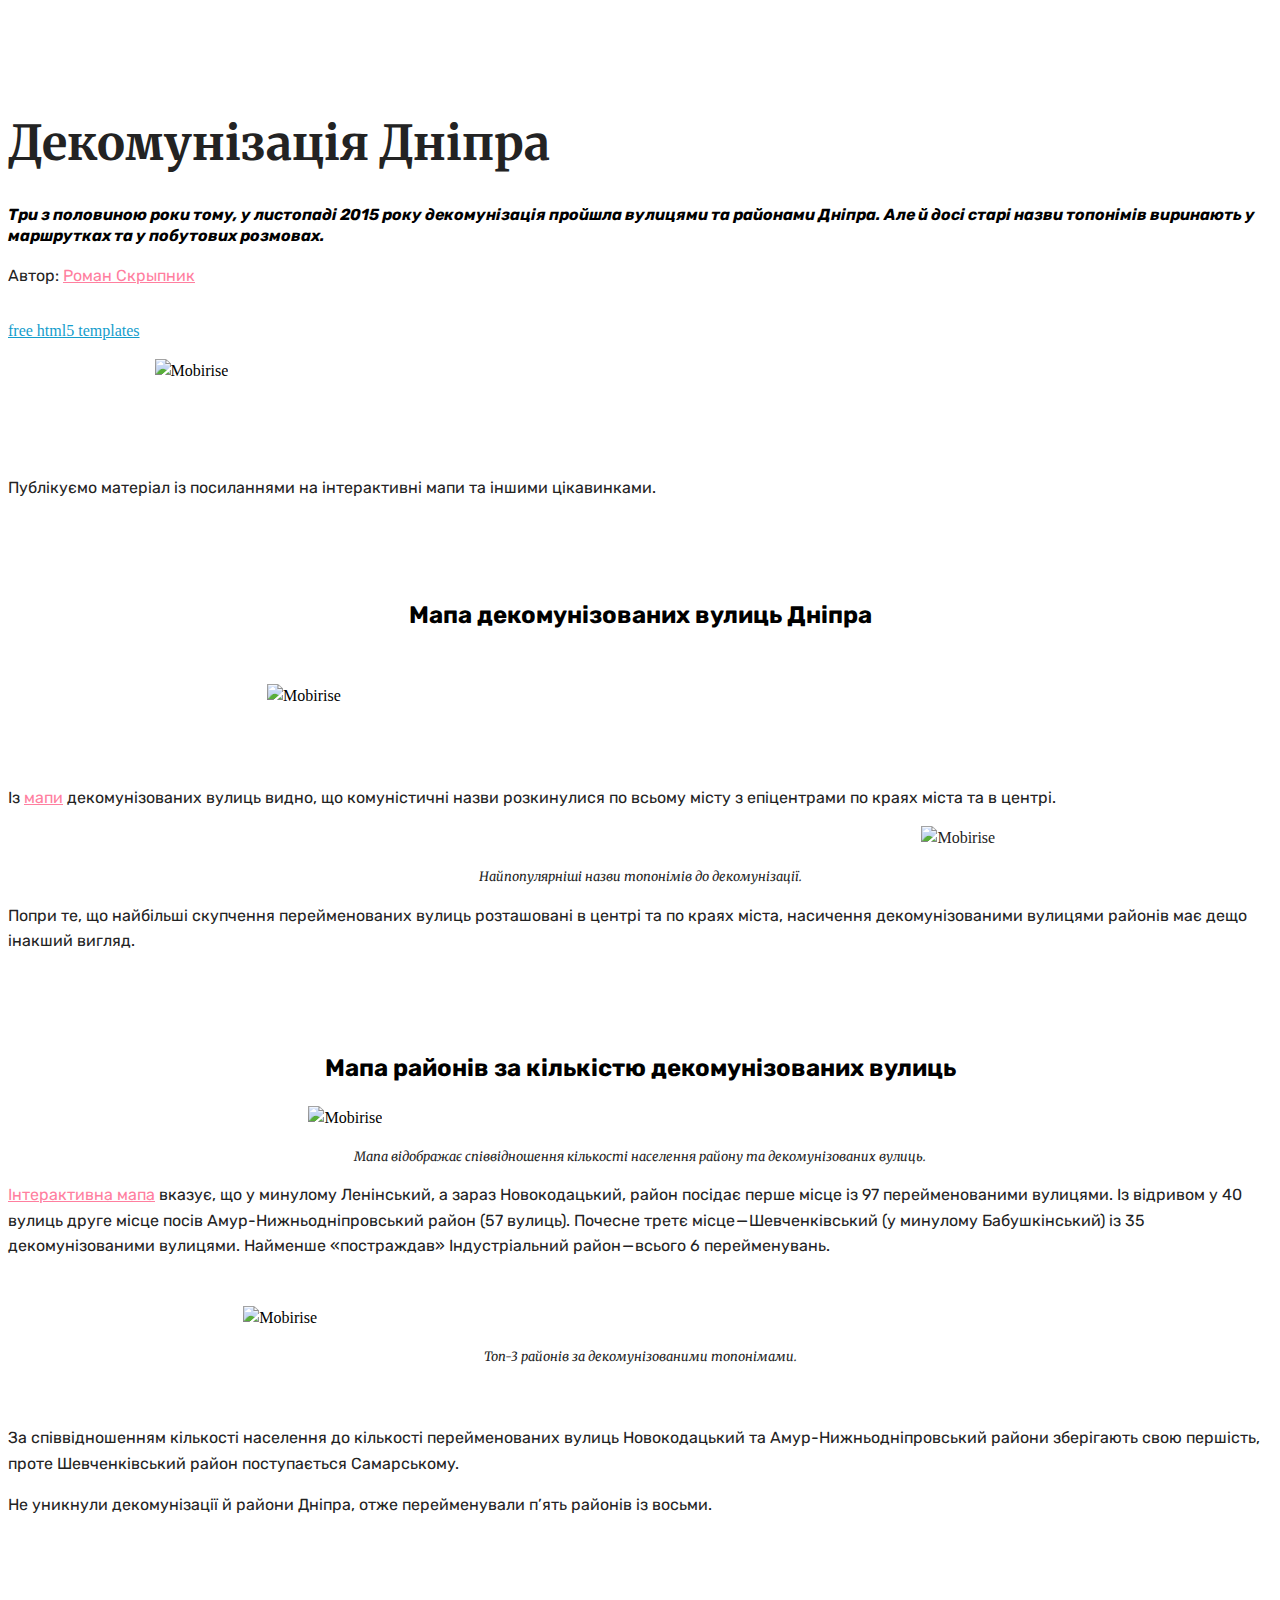
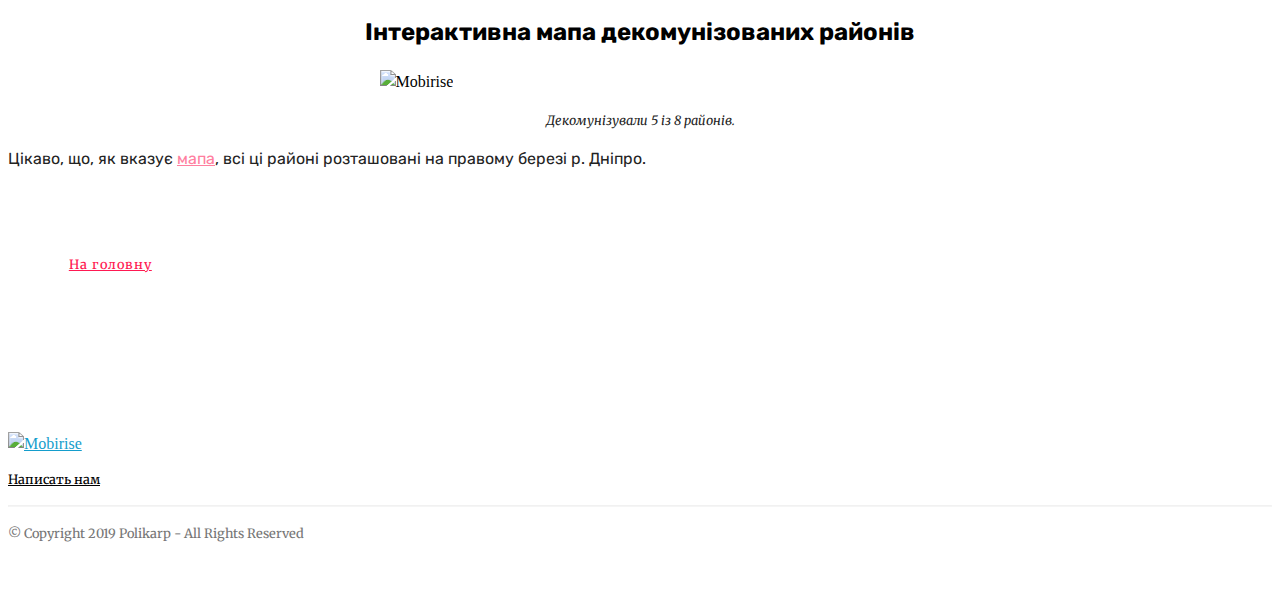
==== commit 3164cf80: "1" ====
--- a/dekomunizatsiya-dnipra.html
+++ b/dekomunizatsiya-dnipra.html
@@ -41,7 +41,7 @@
 
 </section>
 
-<section class="engine"><a href="https://mobirise.info/j">website templates</a></section><section class="cid-roYEtsFnfm" id="image1-4">
+<section class="engine"><a href="https://mobirise.info/w">free html5 templates</a></section><section class="cid-roYEtsFnfm" id="image1-4">
 
     
 
--- a/assets/mobirise/css/mbr-additional.css
+++ b/assets/mobirise/css/mbr-additional.css
@@ -3518,282 +3518,78 @@
   color: #232323;
   text-align: left;
 }
-.cid-rpxhEht2WP {
-  padding-top: 45px;
-  padding-bottom: 45px;
-  background-color: #ffffff;
-}
-.cid-rpxhEht2WP .content-slider {
-  display: -webkit-flex;
-  justify-content: center;
-  -webkit-justify-content: center;
-}
-.cid-rpxhEht2WP .modal-body .close {
-  background: #1b1b1b;
-}
-.cid-rpxhEht2WP .modal-body .close span {
-  font-style: normal;
-}
-.cid-rpxhEht2WP .carousel-inner > .active,
-.cid-rpxhEht2WP .carousel-inner > .next,
-.cid-rpxhEht2WP .carousel-inner > .prev {
-  display: -webkit-flex;
-}
-.cid-rpxhEht2WP .carousel-control .icon-next,
-.cid-rpxhEht2WP .carousel-control .icon-prev {
-  margin-top: -18px;
-  font-size: 40px;
-  line-height: 27px;
-}
-.cid-rpxhEht2WP .carousel-control:hover {
-  background: #1b1b1b;
-  color: #fff;
-  opacity: 1;
-}
-@media (max-width: 767px) {
-  .cid-rpxhEht2WP .container .carousel-control {
-    margin-bottom: 0;
-  }
-  .cid-rpxhEht2WP .content-slider-wrap {
-    width: 100%!important;
-  }
-}
-.cid-rpxhEht2WP .boxed-slider {
+.cid-rpH9V5tcjf {
+  background: #ffffff;
+}
+.cid-rpH9V5tcjf .image-block {
+  margin: auto;
+  width: 100% !important;
+}
+.cid-rpH9V5tcjf .mbr-figure {
+  margin: 0 auto;
+}
+.cid-rpH9V5tcjf figcaption {
   position: relative;
-  padding: 93px 0;
-}
-.cid-rpxhEht2WP .boxed-slider > div {
-  position: relative;
-}
-.cid-rpxhEht2WP .container img {
-  width: 100%;
-}
-.cid-rpxhEht2WP .container img + .row {
-  position: absolute;
-  top: 50%;
-  left: 0;
-  right: 0;
-  -webkit-transform: translateY(-50%);
-  -moz-transform: translateY(-50%);
-  transform: translateY(-50%);
-  z-index: 2;
-}
-.cid-rpxhEht2WP .mbr-section {
-  padding: 0;
-  background-attachment: scroll;
-}
-.cid-rpxhEht2WP .mbr-table-cell {
-  padding: 0;
-}
-.cid-rpxhEht2WP .container .carousel-indicators {
-  margin-bottom: 3px;
-}
-.cid-rpxhEht2WP .carousel-caption {
-  top: 50%;
-  right: 0;
-  bottom: auto;
-  left: 0;
-  display: -webkit-flex;
-  align-items: center;
-  -webkit-transform: translateY(-50%);
-  transform: translateY(-50%);
-  -webkit-align-items: center;
-}
-.cid-rpxhEht2WP .mbr-overlay {
-  z-index: 1;
-}
-.cid-rpxhEht2WP .container-slide.container {
-  width: 100%;
-  min-height: 100vh;
-  padding: 0;
-}
-.cid-rpxhEht2WP .carousel-item {
-  background-position: 50% 50%;
-  background-repeat: no-repeat;
-  background-size: cover;
-  -o-transition: -o-transform 0.6s ease-in-out;
-  -webkit-transition: -webkit-transform 0.6s ease-in-out;
-  transition: transform 0.6s ease-in-out, -webkit-transform 0.6s ease-in-out, -o-transform 0.6s ease-in-out;
-  -webkit-backface-visibility: hidden;
-  backface-visibility: hidden;
-  -webkit-perspective: 1000px;
-  perspective: 1000px;
-}
-@media (max-width: 576px) {
-  .cid-rpxhEht2WP .carousel-item .container {
-    width: 100%;
-  }
-}
-.cid-rpxhEht2WP .carousel-item-next.carousel-item-left,
-.cid-rpxhEht2WP .carousel-item-prev.carousel-item-right {
-  -webkit-transform: translate3d(0, 0, 0);
-  transform: translate3d(0, 0, 0);
-}
-.cid-rpxhEht2WP .active.carousel-item-right,
-.cid-rpxhEht2WP .carousel-item-next {
-  -webkit-transform: translate3d(100%, 0, 0);
-  transform: translate3d(100%, 0, 0);
-}
-.cid-rpxhEht2WP .active.carousel-item-left,
-.cid-rpxhEht2WP .carousel-item-prev {
-  -webkit-transform: translate3d(-100%, 0, 0);
-  transform: translate3d(-100%, 0, 0);
-}
-.cid-rpxhEht2WP .mbr-slider .carousel-control {
-  top: 50%;
-  width: 50px;
-  height: 50px;
-  margin-top: -1.5rem;
-  font-size: 35px;
-  background-color: rgba(0, 0, 0, 0.5);
-  border: 2px solid #fff;
-  border-radius: 50%;
-  transition: all .3s;
-}
-.cid-rpxhEht2WP .mbr-slider .carousel-control.carousel-control-prev {
-  left: 0;
-  margin-left: 2.5rem;
-}
-.cid-rpxhEht2WP .mbr-slider .carousel-control.carousel-control-next {
-  right: 0;
-  margin-right: 2.5rem;
-}
-.cid-rpxhEht2WP .mbr-slider .carousel-control .mbr-iconfont {
-  font-size: 1.5rem;
-}
-@media (max-width: 767px) {
-  .cid-rpxhEht2WP .mbr-slider .carousel-control {
-    top: auto;
-    bottom: 1rem;
-  }
-}
-.cid-rpxhEht2WP .mbr-slider .carousel-indicators {
+}
+.cid-rpH9V5tcjf figcaption div {
   position: absolute;
   bottom: 0;
-  margin-bottom: 1.5rem !important;
-}
-.cid-rpxhEht2WP .mbr-slider .carousel-indicators li {
-  max-width: 15px;
-  height: 15px;
-  max-height: 15px;
-  margin: 3px;
-  background-color: rgba(0, 0, 0, 0.5);
-  border: 2px solid #fff;
-  border-radius: 50%;
-  opacity: .5;
-  transition: all .3s;
-}
-.cid-rpxhEht2WP .mbr-slider .carousel-indicators li.active,
-.cid-rpxhEht2WP .mbr-slider .carousel-indicators li:hover {
-  opacity: .9;
-}
-.cid-rpxhEht2WP .mbr-slider .carousel-indicators li::after,
-.cid-rpxhEht2WP .mbr-slider .carousel-indicators li::before {
-  content: none;
-}
-.cid-rpxhEht2WP .mbr-slider .carousel-indicators.ie-fix {
-  left: 50%;
-  display: block;
-  width: 60%;
-  margin-left: -30%;
-  text-align: center;
-}
-@media (max-width: 576px) {
-  .cid-rpxhEht2WP .mbr-slider .carousel-indicators {
-    display: none !important;
-  }
-}
-.cid-rpxhEht2WP .mbr-slider > .container img {
   width: 100%;
 }
-.cid-rpxhEht2WP .mbr-slider > .container img + .row {
-  position: absolute;
-  top: 50%;
-  right: 0;
-  left: 0;
+@media (max-width: 768px) {
+  .cid-rpH9V5tcjf .image-block {
+    width: 100% !important;
+  }
+}
+.cid-rpHaAXI2Cb {
+  padding-top: 75px;
+  padding-bottom: 75px;
+  background: #ffffff;
+}
+.cid-rpHaAXI2Cb .images-container.container-fluid {
+  padding: 0;
+}
+.cid-rpHaAXI2Cb .media-container-row {
+  margin: 0 auto;
+  align-items: stretch;
+  -webkit-align-items: stretch;
+}
+.cid-rpHaAXI2Cb .media-container-row .img-item {
+  display: -webkit-flex;
+  flex-direction: column;
+  justify-content: center;
+  position: relative;
+  width: 100%;
+  z-index: 1;
+  -webkit-flex-direction: column;
+  -webkit-justify-content: center;
+}
+.cid-rpHaAXI2Cb .media-container-row .img-item img {
+  width: 100%;
+  min-height: 1px;
+}
+.cid-rpHaAXI2Cb .media-container-row .img-item .img-caption {
+  background: #ffffff;
   z-index: 2;
-  -moz-transform: translateY(-50%);
-  -webkit-transform: translateY(-50%);
-  transform: translateY(-50%);
-}
-.cid-rpxhEht2WP .mbr-slider > .container .carousel-indicators {
-  margin-bottom: 3px;
-}
-@media (max-width: 576px) {
-  .cid-rpxhEht2WP .mbr-slider > .container .carousel-control {
-    margin-bottom: 0;
-  }
-}
-.cid-rpxhEht2WP .mbr-slider .mbr-section {
-  padding: 0;
-  background-attachment: scroll;
-}
-.cid-rpxhEht2WP .mbr-slider .mbr-table-cell {
-  padding: 0;
-}
-.cid-rpxhEht2WP .carousel-item .container.container-slide {
-  position: initial;
-  width: auto;
-  min-height: 0;
-}
-.cid-rpxhEht2WP .full-screen .slider-fullscreen-image {
-  min-height: 100vh;
-  background-repeat: no-repeat;
-  background-position: 50% 50%;
-  background-size: cover;
-}
-.cid-rpxhEht2WP .full-screen .slider-fullscreen-image.active {
-  display: -o-flex;
-}
-.cid-rpxhEht2WP .full-screen .container {
-  width: auto;
-  padding-right: 0;
-  padding-left: 0;
-}
-.cid-rpxhEht2WP .full-screen .carousel-item .container.container-slide {
-  width: 100%;
-  min-height: 100vh;
-  padding: 0;
-}
-.cid-rpxhEht2WP .full-screen .carousel-item .container.container-slide img {
-  display: none;
-}
-.cid-rpxhEht2WP .mbr-background-video-preview {
-  position: absolute;
-  top: 0;
-  right: 0;
-  bottom: 0;
-  left: 0;
-}
-.cid-rpxhEht2WP .mbr-overlay ~ .container-slide {
-  z-index: auto;
-}
-.cid-rpxhEht2WP .mbr-slider.slide .container {
-  overflow: hidden;
-  padding: 0;
-}
-.cid-rpxhEht2WP .carousel-inner {
-  height: 100%;
-}
-.cid-rpxhEht2WP .slider-fullscreen-image {
-  height: 100%;
-  background: transparent !important;
-}
-.cid-rpxhEht2WP .image_wrapper {
-  height: 380px;
-  width: 100%;
-  position: relative;
-  display: inline-block;
-}
-.cid-rpxhEht2WP .image_wrapper img {
-  width: auto !important;
-  height: 100%;
-}
-.cid-rpxhEht2WP .carousel-item .container-slide {
-  text-align: center;
-}
-.cid-rpxhEht2WP .content-slider-wrap {
-  width: 88%;
+  padding: 1rem 1rem;
+  word-break: break-word;
+}
+.cid-rpHaAXI2Cb .media-container-row .img-item .img-caption p {
+  margin-bottom: 0;
+}
+.cid-rpHaAXI2Cb .media-container-row .img-item.item1 {
+  padding: 0 2rem 0 0;
+}
+@media (max-width: 992px) {
+  .cid-rpHaAXI2Cb .img-item {
+    width: 100% !important;
+  }
+  .cid-rpHaAXI2Cb .img-item.item1 {
+    width: 100%;
+    flex-basis: initial !important;
+    padding: 0 0 2rem 0 !important;
+    -webkit-flex-basis: initial !important;
+  }
 }
 .cid-rps1LKlLoL {
   padding-top: 30px;
@@ -3832,282 +3628,28 @@
   color: #232323;
   text-align: left;
 }
-.cid-rpCN5Y3bt9 {
-  padding-top: 45px;
-  padding-bottom: 45px;
-  background-color: #ffffff;
-}
-.cid-rpCN5Y3bt9 .content-slider {
-  display: -webkit-flex;
-  justify-content: center;
-  -webkit-justify-content: center;
-}
-.cid-rpCN5Y3bt9 .modal-body .close {
-  background: #1b1b1b;
-}
-.cid-rpCN5Y3bt9 .modal-body .close span {
-  font-style: normal;
-}
-.cid-rpCN5Y3bt9 .carousel-inner > .active,
-.cid-rpCN5Y3bt9 .carousel-inner > .next,
-.cid-rpCN5Y3bt9 .carousel-inner > .prev {
-  display: -webkit-flex;
-}
-.cid-rpCN5Y3bt9 .carousel-control .icon-next,
-.cid-rpCN5Y3bt9 .carousel-control .icon-prev {
-  margin-top: -18px;
-  font-size: 40px;
-  line-height: 27px;
-}
-.cid-rpCN5Y3bt9 .carousel-control:hover {
-  background: #1b1b1b;
-  color: #fff;
-  opacity: 1;
-}
-@media (max-width: 767px) {
-  .cid-rpCN5Y3bt9 .container .carousel-control {
-    margin-bottom: 0;
-  }
-  .cid-rpCN5Y3bt9 .content-slider-wrap {
-    width: 100%!important;
-  }
-}
-.cid-rpCN5Y3bt9 .boxed-slider {
+.cid-rpH8Jhw62s {
+  background: #ffffff;
+}
+.cid-rpH8Jhw62s .image-block {
+  margin: auto;
+  width: 100% !important;
+}
+.cid-rpH8Jhw62s .mbr-figure {
+  margin: 0 auto;
+}
+.cid-rpH8Jhw62s figcaption {
   position: relative;
-  padding: 93px 0;
-}
-.cid-rpCN5Y3bt9 .boxed-slider > div {
-  position: relative;
-}
-.cid-rpCN5Y3bt9 .container img {
-  width: 100%;
-}
-.cid-rpCN5Y3bt9 .container img + .row {
-  position: absolute;
-  top: 50%;
-  left: 0;
-  right: 0;
-  -webkit-transform: translateY(-50%);
-  -moz-transform: translateY(-50%);
-  transform: translateY(-50%);
-  z-index: 2;
-}
-.cid-rpCN5Y3bt9 .mbr-section {
-  padding: 0;
-  background-attachment: scroll;
-}
-.cid-rpCN5Y3bt9 .mbr-table-cell {
-  padding: 0;
-}
-.cid-rpCN5Y3bt9 .container .carousel-indicators {
-  margin-bottom: 3px;
-}
-.cid-rpCN5Y3bt9 .carousel-caption {
-  top: 50%;
-  right: 0;
-  bottom: auto;
-  left: 0;
-  display: -webkit-flex;
-  align-items: center;
-  -webkit-transform: translateY(-50%);
-  transform: translateY(-50%);
-  -webkit-align-items: center;
-}
-.cid-rpCN5Y3bt9 .mbr-overlay {
-  z-index: 1;
-}
-.cid-rpCN5Y3bt9 .container-slide.container {
-  width: 100%;
-  min-height: 100vh;
-  padding: 0;
-}
-.cid-rpCN5Y3bt9 .carousel-item {
-  background-position: 50% 50%;
-  background-repeat: no-repeat;
-  background-size: cover;
-  -o-transition: -o-transform 0.6s ease-in-out;
-  -webkit-transition: -webkit-transform 0.6s ease-in-out;
-  transition: transform 0.6s ease-in-out, -webkit-transform 0.6s ease-in-out, -o-transform 0.6s ease-in-out;
-  -webkit-backface-visibility: hidden;
-  backface-visibility: hidden;
-  -webkit-perspective: 1000px;
-  perspective: 1000px;
-}
-@media (max-width: 576px) {
-  .cid-rpCN5Y3bt9 .carousel-item .container {
-    width: 100%;
-  }
-}
-.cid-rpCN5Y3bt9 .carousel-item-next.carousel-item-left,
-.cid-rpCN5Y3bt9 .carousel-item-prev.carousel-item-right {
-  -webkit-transform: translate3d(0, 0, 0);
-  transform: translate3d(0, 0, 0);
-}
-.cid-rpCN5Y3bt9 .active.carousel-item-right,
-.cid-rpCN5Y3bt9 .carousel-item-next {
-  -webkit-transform: translate3d(100%, 0, 0);
-  transform: translate3d(100%, 0, 0);
-}
-.cid-rpCN5Y3bt9 .active.carousel-item-left,
-.cid-rpCN5Y3bt9 .carousel-item-prev {
-  -webkit-transform: translate3d(-100%, 0, 0);
-  transform: translate3d(-100%, 0, 0);
-}
-.cid-rpCN5Y3bt9 .mbr-slider .carousel-control {
-  top: 50%;
-  width: 50px;
-  height: 50px;
-  margin-top: -1.5rem;
-  font-size: 35px;
-  background-color: rgba(0, 0, 0, 0.5);
-  border: 2px solid #fff;
-  border-radius: 50%;
-  transition: all .3s;
-}
-.cid-rpCN5Y3bt9 .mbr-slider .carousel-control.carousel-control-prev {
-  left: 0;
-  margin-left: 2.5rem;
-}
-.cid-rpCN5Y3bt9 .mbr-slider .carousel-control.carousel-control-next {
-  right: 0;
-  margin-right: 2.5rem;
-}
-.cid-rpCN5Y3bt9 .mbr-slider .carousel-control .mbr-iconfont {
-  font-size: 1.5rem;
-}
-@media (max-width: 767px) {
-  .cid-rpCN5Y3bt9 .mbr-slider .carousel-control {
-    top: auto;
-    bottom: 1rem;
-  }
-}
-.cid-rpCN5Y3bt9 .mbr-slider .carousel-indicators {
+}
+.cid-rpH8Jhw62s figcaption div {
   position: absolute;
   bottom: 0;
-  margin-bottom: 1.5rem !important;
-}
-.cid-rpCN5Y3bt9 .mbr-slider .carousel-indicators li {
-  max-width: 15px;
-  height: 15px;
-  max-height: 15px;
-  margin: 3px;
-  background-color: rgba(0, 0, 0, 0.5);
-  border: 2px solid #fff;
-  border-radius: 50%;
-  opacity: .5;
-  transition: all .3s;
-}
-.cid-rpCN5Y3bt9 .mbr-slider .carousel-indicators li.active,
-.cid-rpCN5Y3bt9 .mbr-slider .carousel-indicators li:hover {
-  opacity: .9;
-}
-.cid-rpCN5Y3bt9 .mbr-slider .carousel-indicators li::after,
-.cid-rpCN5Y3bt9 .mbr-slider .carousel-indicators li::before {
-  content: none;
-}
-.cid-rpCN5Y3bt9 .mbr-slider .carousel-indicators.ie-fix {
-  left: 50%;
-  display: block;
-  width: 60%;
-  margin-left: -30%;
-  text-align: center;
-}
-@media (max-width: 576px) {
-  .cid-rpCN5Y3bt9 .mbr-slider .carousel-indicators {
-    display: none !important;
-  }
-}
-.cid-rpCN5Y3bt9 .mbr-slider > .container img {
   width: 100%;
 }
-.cid-rpCN5Y3bt9 .mbr-slider > .container img + .row {
-  position: absolute;
-  top: 50%;
-  right: 0;
-  left: 0;
-  z-index: 2;
-  -moz-transform: translateY(-50%);
-  -webkit-transform: translateY(-50%);
-  transform: translateY(-50%);
-}
-.cid-rpCN5Y3bt9 .mbr-slider > .container .carousel-indicators {
-  margin-bottom: 3px;
-}
-@media (max-width: 576px) {
-  .cid-rpCN5Y3bt9 .mbr-slider > .container .carousel-control {
-    margin-bottom: 0;
-  }
-}
-.cid-rpCN5Y3bt9 .mbr-slider .mbr-section {
-  padding: 0;
-  background-attachment: scroll;
-}
-.cid-rpCN5Y3bt9 .mbr-slider .mbr-table-cell {
-  padding: 0;
-}
-.cid-rpCN5Y3bt9 .carousel-item .container.container-slide {
-  position: initial;
-  width: auto;
-  min-height: 0;
-}
-.cid-rpCN5Y3bt9 .full-screen .slider-fullscreen-image {
-  min-height: 100vh;
-  background-repeat: no-repeat;
-  background-position: 50% 50%;
-  background-size: cover;
-}
-.cid-rpCN5Y3bt9 .full-screen .slider-fullscreen-image.active {
-  display: -o-flex;
-}
-.cid-rpCN5Y3bt9 .full-screen .container {
-  width: auto;
-  padding-right: 0;
-  padding-left: 0;
-}
-.cid-rpCN5Y3bt9 .full-screen .carousel-item .container.container-slide {
-  width: 100%;
-  min-height: 100vh;
-  padding: 0;
-}
-.cid-rpCN5Y3bt9 .full-screen .carousel-item .container.container-slide img {
-  display: none;
-}
-.cid-rpCN5Y3bt9 .mbr-background-video-preview {
-  position: absolute;
-  top: 0;
-  right: 0;
-  bottom: 0;
-  left: 0;
-}
-.cid-rpCN5Y3bt9 .mbr-overlay ~ .container-slide {
-  z-index: auto;
-}
-.cid-rpCN5Y3bt9 .mbr-slider.slide .container {
-  overflow: hidden;
-  padding: 0;
-}
-.cid-rpCN5Y3bt9 .carousel-inner {
-  height: 100%;
-}
-.cid-rpCN5Y3bt9 .slider-fullscreen-image {
-  height: 100%;
-  background: transparent !important;
-}
-.cid-rpCN5Y3bt9 .image_wrapper {
-  height: 380px;
-  width: 100%;
-  position: relative;
-  display: inline-block;
-}
-.cid-rpCN5Y3bt9 .image_wrapper img {
-  width: auto !important;
-  height: 100%;
-}
-.cid-rpCN5Y3bt9 .carousel-item .container-slide {
-  text-align: center;
-}
-.cid-rpCN5Y3bt9 .content-slider-wrap {
-  width: 88%;
+@media (max-width: 768px) {
+  .cid-rpH8Jhw62s .image-block {
+    width: 100% !important;
+  }
 }
 .cid-rps2mxyKZK {
   padding-top: 30px;
@@ -4122,282 +3664,78 @@
   color: #232323;
   text-align: left;
 }
-.cid-rpCPh9dlER {
-  padding-top: 45px;
-  padding-bottom: 45px;
-  background-color: #ffffff;
-}
-.cid-rpCPh9dlER .content-slider {
-  display: -webkit-flex;
-  justify-content: center;
-  -webkit-justify-content: center;
-}
-.cid-rpCPh9dlER .modal-body .close {
-  background: #1b1b1b;
-}
-.cid-rpCPh9dlER .modal-body .close span {
-  font-style: normal;
-}
-.cid-rpCPh9dlER .carousel-inner > .active,
-.cid-rpCPh9dlER .carousel-inner > .next,
-.cid-rpCPh9dlER .carousel-inner > .prev {
-  display: -webkit-flex;
-}
-.cid-rpCPh9dlER .carousel-control .icon-next,
-.cid-rpCPh9dlER .carousel-control .icon-prev {
-  margin-top: -18px;
-  font-size: 40px;
-  line-height: 27px;
-}
-.cid-rpCPh9dlER .carousel-control:hover {
-  background: #1b1b1b;
-  color: #fff;
-  opacity: 1;
-}
-@media (max-width: 767px) {
-  .cid-rpCPh9dlER .container .carousel-control {
-    margin-bottom: 0;
-  }
-  .cid-rpCPh9dlER .content-slider-wrap {
-    width: 100%!important;
-  }
-}
-.cid-rpCPh9dlER .boxed-slider {
+.cid-rpH93PYzDX {
+  background: #ffffff;
+}
+.cid-rpH93PYzDX .image-block {
+  margin: auto;
+  width: 100% !important;
+}
+.cid-rpH93PYzDX .mbr-figure {
+  margin: 0 auto;
+}
+.cid-rpH93PYzDX figcaption {
   position: relative;
-  padding: 93px 0;
-}
-.cid-rpCPh9dlER .boxed-slider > div {
-  position: relative;
-}
-.cid-rpCPh9dlER .container img {
-  width: 100%;
-}
-.cid-rpCPh9dlER .container img + .row {
-  position: absolute;
-  top: 50%;
-  left: 0;
-  right: 0;
-  -webkit-transform: translateY(-50%);
-  -moz-transform: translateY(-50%);
-  transform: translateY(-50%);
-  z-index: 2;
-}
-.cid-rpCPh9dlER .mbr-section {
-  padding: 0;
-  background-attachment: scroll;
-}
-.cid-rpCPh9dlER .mbr-table-cell {
-  padding: 0;
-}
-.cid-rpCPh9dlER .container .carousel-indicators {
-  margin-bottom: 3px;
-}
-.cid-rpCPh9dlER .carousel-caption {
-  top: 50%;
-  right: 0;
-  bottom: auto;
-  left: 0;
-  display: -webkit-flex;
-  align-items: center;
-  -webkit-transform: translateY(-50%);
-  transform: translateY(-50%);
-  -webkit-align-items: center;
-}
-.cid-rpCPh9dlER .mbr-overlay {
-  z-index: 1;
-}
-.cid-rpCPh9dlER .container-slide.container {
-  width: 100%;
-  min-height: 100vh;
-  padding: 0;
-}
-.cid-rpCPh9dlER .carousel-item {
-  background-position: 50% 50%;
-  background-repeat: no-repeat;
-  background-size: cover;
-  -o-transition: -o-transform 0.6s ease-in-out;
-  -webkit-transition: -webkit-transform 0.6s ease-in-out;
-  transition: transform 0.6s ease-in-out, -webkit-transform 0.6s ease-in-out, -o-transform 0.6s ease-in-out;
-  -webkit-backface-visibility: hidden;
-  backface-visibility: hidden;
-  -webkit-perspective: 1000px;
-  perspective: 1000px;
-}
-@media (max-width: 576px) {
-  .cid-rpCPh9dlER .carousel-item .container {
-    width: 100%;
-  }
-}
-.cid-rpCPh9dlER .carousel-item-next.carousel-item-left,
-.cid-rpCPh9dlER .carousel-item-prev.carousel-item-right {
-  -webkit-transform: translate3d(0, 0, 0);
-  transform: translate3d(0, 0, 0);
-}
-.cid-rpCPh9dlER .active.carousel-item-right,
-.cid-rpCPh9dlER .carousel-item-next {
-  -webkit-transform: translate3d(100%, 0, 0);
-  transform: translate3d(100%, 0, 0);
-}
-.cid-rpCPh9dlER .active.carousel-item-left,
-.cid-rpCPh9dlER .carousel-item-prev {
-  -webkit-transform: translate3d(-100%, 0, 0);
-  transform: translate3d(-100%, 0, 0);
-}
-.cid-rpCPh9dlER .mbr-slider .carousel-control {
-  top: 50%;
-  width: 50px;
-  height: 50px;
-  margin-top: -1.5rem;
-  font-size: 35px;
-  background-color: rgba(0, 0, 0, 0.5);
-  border: 2px solid #fff;
-  border-radius: 50%;
-  transition: all .3s;
-}
-.cid-rpCPh9dlER .mbr-slider .carousel-control.carousel-control-prev {
-  left: 0;
-  margin-left: 2.5rem;
-}
-.cid-rpCPh9dlER .mbr-slider .carousel-control.carousel-control-next {
-  right: 0;
-  margin-right: 2.5rem;
-}
-.cid-rpCPh9dlER .mbr-slider .carousel-control .mbr-iconfont {
-  font-size: 1.5rem;
-}
-@media (max-width: 767px) {
-  .cid-rpCPh9dlER .mbr-slider .carousel-control {
-    top: auto;
-    bottom: 1rem;
-  }
-}
-.cid-rpCPh9dlER .mbr-slider .carousel-indicators {
+}
+.cid-rpH93PYzDX figcaption div {
   position: absolute;
   bottom: 0;
-  margin-bottom: 1.5rem !important;
-}
-.cid-rpCPh9dlER .mbr-slider .carousel-indicators li {
-  max-width: 15px;
-  height: 15px;
-  max-height: 15px;
-  margin: 3px;
-  background-color: rgba(0, 0, 0, 0.5);
-  border: 2px solid #fff;
-  border-radius: 50%;
-  opacity: .5;
-  transition: all .3s;
-}
-.cid-rpCPh9dlER .mbr-slider .carousel-indicators li.active,
-.cid-rpCPh9dlER .mbr-slider .carousel-indicators li:hover {
-  opacity: .9;
-}
-.cid-rpCPh9dlER .mbr-slider .carousel-indicators li::after,
-.cid-rpCPh9dlER .mbr-slider .carousel-indicators li::before {
-  content: none;
-}
-.cid-rpCPh9dlER .mbr-slider .carousel-indicators.ie-fix {
-  left: 50%;
-  display: block;
-  width: 60%;
-  margin-left: -30%;
-  text-align: center;
-}
-@media (max-width: 576px) {
-  .cid-rpCPh9dlER .mbr-slider .carousel-indicators {
-    display: none !important;
-  }
-}
-.cid-rpCPh9dlER .mbr-slider > .container img {
   width: 100%;
 }
-.cid-rpCPh9dlER .mbr-slider > .container img + .row {
-  position: absolute;
-  top: 50%;
-  right: 0;
-  left: 0;
+@media (max-width: 768px) {
+  .cid-rpH93PYzDX .image-block {
+    width: 100% !important;
+  }
+}
+.cid-rpHbvsyXxS {
+  padding-top: 75px;
+  padding-bottom: 75px;
+  background: #ffffff;
+}
+.cid-rpHbvsyXxS .images-container.container-fluid {
+  padding: 0;
+}
+.cid-rpHbvsyXxS .media-container-row {
+  margin: 0 auto;
+  align-items: stretch;
+  -webkit-align-items: stretch;
+}
+.cid-rpHbvsyXxS .media-container-row .img-item {
+  display: -webkit-flex;
+  flex-direction: column;
+  justify-content: center;
+  position: relative;
+  width: 100%;
+  z-index: 1;
+  -webkit-flex-direction: column;
+  -webkit-justify-content: center;
+}
+.cid-rpHbvsyXxS .media-container-row .img-item img {
+  width: 100%;
+  min-height: 1px;
+}
+.cid-rpHbvsyXxS .media-container-row .img-item .img-caption {
+  background: #ffffff;
   z-index: 2;
-  -moz-transform: translateY(-50%);
-  -webkit-transform: translateY(-50%);
-  transform: translateY(-50%);
-}
-.cid-rpCPh9dlER .mbr-slider > .container .carousel-indicators {
-  margin-bottom: 3px;
-}
-@media (max-width: 576px) {
-  .cid-rpCPh9dlER .mbr-slider > .container .carousel-control {
-    margin-bottom: 0;
-  }
-}
-.cid-rpCPh9dlER .mbr-slider .mbr-section {
-  padding: 0;
-  background-attachment: scroll;
-}
-.cid-rpCPh9dlER .mbr-slider .mbr-table-cell {
-  padding: 0;
-}
-.cid-rpCPh9dlER .carousel-item .container.container-slide {
-  position: initial;
-  width: auto;
-  min-height: 0;
-}
-.cid-rpCPh9dlER .full-screen .slider-fullscreen-image {
-  min-height: 100vh;
-  background-repeat: no-repeat;
-  background-position: 50% 50%;
-  background-size: cover;
-}
-.cid-rpCPh9dlER .full-screen .slider-fullscreen-image.active {
-  display: -o-flex;
-}
-.cid-rpCPh9dlER .full-screen .container {
-  width: auto;
-  padding-right: 0;
-  padding-left: 0;
-}
-.cid-rpCPh9dlER .full-screen .carousel-item .container.container-slide {
-  width: 100%;
-  min-height: 100vh;
-  padding: 0;
-}
-.cid-rpCPh9dlER .full-screen .carousel-item .container.container-slide img {
-  display: none;
-}
-.cid-rpCPh9dlER .mbr-background-video-preview {
-  position: absolute;
-  top: 0;
-  right: 0;
-  bottom: 0;
-  left: 0;
-}
-.cid-rpCPh9dlER .mbr-overlay ~ .container-slide {
-  z-index: auto;
-}
-.cid-rpCPh9dlER .mbr-slider.slide .container {
-  overflow: hidden;
-  padding: 0;
-}
-.cid-rpCPh9dlER .carousel-inner {
-  height: 100%;
-}
-.cid-rpCPh9dlER .slider-fullscreen-image {
-  height: 100%;
-  background: transparent !important;
-}
-.cid-rpCPh9dlER .image_wrapper {
-  height: 380px;
-  width: 100%;
-  position: relative;
-  display: inline-block;
-}
-.cid-rpCPh9dlER .image_wrapper img {
-  width: auto !important;
-  height: 100%;
-}
-.cid-rpCPh9dlER .carousel-item .container-slide {
-  text-align: center;
-}
-.cid-rpCPh9dlER .content-slider-wrap {
-  width: 88%;
+  padding: 1rem 1rem;
+  word-break: break-word;
+}
+.cid-rpHbvsyXxS .media-container-row .img-item .img-caption p {
+  margin-bottom: 0;
+}
+.cid-rpHbvsyXxS .media-container-row .img-item.item1 {
+  padding: 0 2rem 0 0;
+}
+@media (max-width: 992px) {
+  .cid-rpHbvsyXxS .img-item {
+    width: 100% !important;
+  }
+  .cid-rpHbvsyXxS .img-item.item1 {
+    width: 100%;
+    flex-basis: initial !important;
+    padding: 0 0 2rem 0 !important;
+    -webkit-flex-basis: initial !important;
+  }
 }
 .cid-rps2sIevTt {
   padding-top: 30px;
@@ -4438,11 +3776,10 @@
 }
 .cid-rps9QfWzaR {
   background: #ffffff;
-  padding-top: 15px;
-  padding-bottom: 15px;
 }
 .cid-rps9QfWzaR .image-block {
   margin: auto;
+  width: 100% !important;
 }
 .cid-rps9QfWzaR figcaption {
   position: relative;
@@ -4455,6 +3792,56 @@
 @media (max-width: 768px) {
   .cid-rps9QfWzaR .image-block {
     width: 100% !important;
+  }
+}
+.cid-rpHf6WyTFh {
+  padding-top: 75px;
+  padding-bottom: 75px;
+  background: #ffffff;
+}
+.cid-rpHf6WyTFh .images-container.container-fluid {
+  padding: 0;
+}
+.cid-rpHf6WyTFh .media-container-row {
+  margin: 0 auto;
+  align-items: stretch;
+  -webkit-align-items: stretch;
+}
+.cid-rpHf6WyTFh .media-container-row .img-item {
+  display: -webkit-flex;
+  flex-direction: column;
+  justify-content: center;
+  position: relative;
+  width: 100%;
+  z-index: 1;
+  -webkit-flex-direction: column;
+  -webkit-justify-content: center;
+}
+.cid-rpHf6WyTFh .media-container-row .img-item img {
+  width: 100%;
+  min-height: 1px;
+}
+.cid-rpHf6WyTFh .media-container-row .img-item .img-caption {
+  background: #ffffff;
+  z-index: 2;
+  padding: 1rem 1rem;
+  word-break: break-word;
+}
+.cid-rpHf6WyTFh .media-container-row .img-item .img-caption p {
+  margin-bottom: 0;
+}
+.cid-rpHf6WyTFh .media-container-row .img-item.item1 {
+  padding: 0 2rem 0 0;
+}
+@media (max-width: 992px) {
+  .cid-rpHf6WyTFh .img-item {
+    width: 100% !important;
+  }
+  .cid-rpHf6WyTFh .img-item.item1 {
+    width: 100%;
+    flex-basis: initial !important;
+    padding: 0 0 2rem 0 !important;
+    -webkit-flex-basis: initial !important;
   }
 }
 .cid-rps8B0IcCb {
@@ -4581,9 +3968,32 @@
   color: #232323;
   text-align: left;
 }
+.cid-rpHtLrZUm9 {
+  background: #ffffff;
+}
+.cid-rpHtLrZUm9 .image-block {
+  margin: auto;
+  width: 100% !important;
+}
+.cid-rpHtLrZUm9 .mbr-figure {
+  margin: 0 auto;
+}
+.cid-rpHtLrZUm9 figcaption {
+  position: relative;
+}
+.cid-rpHtLrZUm9 figcaption div {
+  position: absolute;
+  bottom: 0;
+  width: 100%;
+}
+@media (max-width: 768px) {
+  .cid-rpHtLrZUm9 .image-block {
+    width: 100% !important;
+  }
+}
 .cid-rpsa1QC8qR {
   background: #ffffff;
-  padding-top: 15px;
+  padding-top: 60px;
   padding-bottom: 15px;
 }
 .cid-rpsa1QC8qR .image-block {
@@ -4639,282 +4049,78 @@
   color: #232323;
   text-align: left;
 }
-.cid-rpDfsg38Wg {
-  padding-top: 45px;
-  padding-bottom: 45px;
-  background-color: #ffffff;
-}
-.cid-rpDfsg38Wg .content-slider {
-  display: -webkit-flex;
-  justify-content: center;
-  -webkit-justify-content: center;
-}
-.cid-rpDfsg38Wg .modal-body .close {
-  background: #1b1b1b;
-}
-.cid-rpDfsg38Wg .modal-body .close span {
-  font-style: normal;
-}
-.cid-rpDfsg38Wg .carousel-inner > .active,
-.cid-rpDfsg38Wg .carousel-inner > .next,
-.cid-rpDfsg38Wg .carousel-inner > .prev {
-  display: -webkit-flex;
-}
-.cid-rpDfsg38Wg .carousel-control .icon-next,
-.cid-rpDfsg38Wg .carousel-control .icon-prev {
-  margin-top: -18px;
-  font-size: 40px;
-  line-height: 27px;
-}
-.cid-rpDfsg38Wg .carousel-control:hover {
-  background: #1b1b1b;
-  color: #fff;
-  opacity: 1;
-}
-@media (max-width: 767px) {
-  .cid-rpDfsg38Wg .container .carousel-control {
-    margin-bottom: 0;
-  }
-  .cid-rpDfsg38Wg .content-slider-wrap {
-    width: 100%!important;
-  }
-}
-.cid-rpDfsg38Wg .boxed-slider {
+.cid-rpHcCxVpmP {
+  background: #ffffff;
+}
+.cid-rpHcCxVpmP .image-block {
+  margin: auto;
+  width: 100% !important;
+}
+.cid-rpHcCxVpmP .mbr-figure {
+  margin: 0 auto;
+}
+.cid-rpHcCxVpmP figcaption {
   position: relative;
-  padding: 93px 0;
-}
-.cid-rpDfsg38Wg .boxed-slider > div {
-  position: relative;
-}
-.cid-rpDfsg38Wg .container img {
-  width: 100%;
-}
-.cid-rpDfsg38Wg .container img + .row {
-  position: absolute;
-  top: 50%;
-  left: 0;
-  right: 0;
-  -webkit-transform: translateY(-50%);
-  -moz-transform: translateY(-50%);
-  transform: translateY(-50%);
-  z-index: 2;
-}
-.cid-rpDfsg38Wg .mbr-section {
-  padding: 0;
-  background-attachment: scroll;
-}
-.cid-rpDfsg38Wg .mbr-table-cell {
-  padding: 0;
-}
-.cid-rpDfsg38Wg .container .carousel-indicators {
-  margin-bottom: 3px;
-}
-.cid-rpDfsg38Wg .carousel-caption {
-  top: 50%;
-  right: 0;
-  bottom: auto;
-  left: 0;
-  display: -webkit-flex;
-  align-items: center;
-  -webkit-transform: translateY(-50%);
-  transform: translateY(-50%);
-  -webkit-align-items: center;
-}
-.cid-rpDfsg38Wg .mbr-overlay {
-  z-index: 1;
-}
-.cid-rpDfsg38Wg .container-slide.container {
-  width: 100%;
-  min-height: 100vh;
-  padding: 0;
-}
-.cid-rpDfsg38Wg .carousel-item {
-  background-position: 50% 50%;
-  background-repeat: no-repeat;
-  background-size: cover;
-  -o-transition: -o-transform 0.6s ease-in-out;
-  -webkit-transition: -webkit-transform 0.6s ease-in-out;
-  transition: transform 0.6s ease-in-out, -webkit-transform 0.6s ease-in-out, -o-transform 0.6s ease-in-out;
-  -webkit-backface-visibility: hidden;
-  backface-visibility: hidden;
-  -webkit-perspective: 1000px;
-  perspective: 1000px;
-}
-@media (max-width: 576px) {
-  .cid-rpDfsg38Wg .carousel-item .container {
-    width: 100%;
-  }
-}
-.cid-rpDfsg38Wg .carousel-item-next.carousel-item-left,
-.cid-rpDfsg38Wg .carousel-item-prev.carousel-item-right {
-  -webkit-transform: translate3d(0, 0, 0);
-  transform: translate3d(0, 0, 0);
-}
-.cid-rpDfsg38Wg .active.carousel-item-right,
-.cid-rpDfsg38Wg .carousel-item-next {
-  -webkit-transform: translate3d(100%, 0, 0);
-  transform: translate3d(100%, 0, 0);
-}
-.cid-rpDfsg38Wg .active.carousel-item-left,
-.cid-rpDfsg38Wg .carousel-item-prev {
-  -webkit-transform: translate3d(-100%, 0, 0);
-  transform: translate3d(-100%, 0, 0);
-}
-.cid-rpDfsg38Wg .mbr-slider .carousel-control {
-  top: 50%;
-  width: 50px;
-  height: 50px;
-  margin-top: -1.5rem;
-  font-size: 35px;
-  background-color: rgba(0, 0, 0, 0.5);
-  border: 2px solid #fff;
-  border-radius: 50%;
-  transition: all .3s;
-}
-.cid-rpDfsg38Wg .mbr-slider .carousel-control.carousel-control-prev {
-  left: 0;
-  margin-left: 2.5rem;
-}
-.cid-rpDfsg38Wg .mbr-slider .carousel-control.carousel-control-next {
-  right: 0;
-  margin-right: 2.5rem;
-}
-.cid-rpDfsg38Wg .mbr-slider .carousel-control .mbr-iconfont {
-  font-size: 1.5rem;
-}
-@media (max-width: 767px) {
-  .cid-rpDfsg38Wg .mbr-slider .carousel-control {
-    top: auto;
-    bottom: 1rem;
-  }
-}
-.cid-rpDfsg38Wg .mbr-slider .carousel-indicators {
+}
+.cid-rpHcCxVpmP figcaption div {
   position: absolute;
   bottom: 0;
-  margin-bottom: 1.5rem !important;
-}
-.cid-rpDfsg38Wg .mbr-slider .carousel-indicators li {
-  max-width: 15px;
-  height: 15px;
-  max-height: 15px;
-  margin: 3px;
-  background-color: rgba(0, 0, 0, 0.5);
-  border: 2px solid #fff;
-  border-radius: 50%;
-  opacity: .5;
-  transition: all .3s;
-}
-.cid-rpDfsg38Wg .mbr-slider .carousel-indicators li.active,
-.cid-rpDfsg38Wg .mbr-slider .carousel-indicators li:hover {
-  opacity: .9;
-}
-.cid-rpDfsg38Wg .mbr-slider .carousel-indicators li::after,
-.cid-rpDfsg38Wg .mbr-slider .carousel-indicators li::before {
-  content: none;
-}
-.cid-rpDfsg38Wg .mbr-slider .carousel-indicators.ie-fix {
-  left: 50%;
-  display: block;
-  width: 60%;
-  margin-left: -30%;
-  text-align: center;
-}
-@media (max-width: 576px) {
-  .cid-rpDfsg38Wg .mbr-slider .carousel-indicators {
-    display: none !important;
-  }
-}
-.cid-rpDfsg38Wg .mbr-slider > .container img {
   width: 100%;
 }
-.cid-rpDfsg38Wg .mbr-slider > .container img + .row {
-  position: absolute;
-  top: 50%;
-  right: 0;
-  left: 0;
+@media (max-width: 768px) {
+  .cid-rpHcCxVpmP .image-block {
+    width: 100% !important;
+  }
+}
+.cid-rpHdQl9fOa {
+  padding-top: 75px;
+  padding-bottom: 75px;
+  background: #ffffff;
+}
+.cid-rpHdQl9fOa .images-container.container-fluid {
+  padding: 0;
+}
+.cid-rpHdQl9fOa .media-container-row {
+  margin: 0 auto;
+  align-items: stretch;
+  -webkit-align-items: stretch;
+}
+.cid-rpHdQl9fOa .media-container-row .img-item {
+  display: -webkit-flex;
+  flex-direction: column;
+  justify-content: center;
+  position: relative;
+  width: 100%;
+  z-index: 1;
+  -webkit-flex-direction: column;
+  -webkit-justify-content: center;
+}
+.cid-rpHdQl9fOa .media-container-row .img-item img {
+  width: 100%;
+  min-height: 1px;
+}
+.cid-rpHdQl9fOa .media-container-row .img-item .img-caption {
+  background: #ffffff;
   z-index: 2;
-  -moz-transform: translateY(-50%);
-  -webkit-transform: translateY(-50%);
-  transform: translateY(-50%);
-}
-.cid-rpDfsg38Wg .mbr-slider > .container .carousel-indicators {
-  margin-bottom: 3px;
-}
-@media (max-width: 576px) {
-  .cid-rpDfsg38Wg .mbr-slider > .container .carousel-control {
-    margin-bottom: 0;
-  }
-}
-.cid-rpDfsg38Wg .mbr-slider .mbr-section {
-  padding: 0;
-  background-attachment: scroll;
-}
-.cid-rpDfsg38Wg .mbr-slider .mbr-table-cell {
-  padding: 0;
-}
-.cid-rpDfsg38Wg .carousel-item .container.container-slide {
-  position: initial;
-  width: auto;
-  min-height: 0;
-}
-.cid-rpDfsg38Wg .full-screen .slider-fullscreen-image {
-  min-height: 100vh;
-  background-repeat: no-repeat;
-  background-position: 50% 50%;
-  background-size: cover;
-}
-.cid-rpDfsg38Wg .full-screen .slider-fullscreen-image.active {
-  display: -o-flex;
-}
-.cid-rpDfsg38Wg .full-screen .container {
-  width: auto;
-  padding-right: 0;
-  padding-left: 0;
-}
-.cid-rpDfsg38Wg .full-screen .carousel-item .container.container-slide {
-  width: 100%;
-  min-height: 100vh;
-  padding: 0;
-}
-.cid-rpDfsg38Wg .full-screen .carousel-item .container.container-slide img {
-  display: none;
-}
-.cid-rpDfsg38Wg .mbr-background-video-preview {
-  position: absolute;
-  top: 0;
-  right: 0;
-  bottom: 0;
-  left: 0;
-}
-.cid-rpDfsg38Wg .mbr-overlay ~ .container-slide {
-  z-index: auto;
-}
-.cid-rpDfsg38Wg .mbr-slider.slide .container {
-  overflow: hidden;
-  padding: 0;
-}
-.cid-rpDfsg38Wg .carousel-inner {
-  height: 100%;
-}
-.cid-rpDfsg38Wg .slider-fullscreen-image {
-  height: 100%;
-  background: transparent !important;
-}
-.cid-rpDfsg38Wg .image_wrapper {
-  height: 380px;
-  width: 100%;
-  position: relative;
-  display: inline-block;
-}
-.cid-rpDfsg38Wg .image_wrapper img {
-  width: auto !important;
-  height: 100%;
-}
-.cid-rpDfsg38Wg .carousel-item .container-slide {
-  text-align: center;
-}
-.cid-rpDfsg38Wg .content-slider-wrap {
-  width: 88%;
+  padding: 1rem 1rem;
+  word-break: break-word;
+}
+.cid-rpHdQl9fOa .media-container-row .img-item .img-caption p {
+  margin-bottom: 0;
+}
+.cid-rpHdQl9fOa .media-container-row .img-item.item1 {
+  padding: 0 2rem 0 0;
+}
+@media (max-width: 992px) {
+  .cid-rpHdQl9fOa .img-item {
+    width: 100% !important;
+  }
+  .cid-rpHdQl9fOa .img-item.item1 {
+    width: 100%;
+    flex-basis: initial !important;
+    padding: 0 0 2rem 0 !important;
+    -webkit-flex-basis: initial !important;
+  }
 }
 .cid-rps9k9lYNY {
   padding-top: 30px;
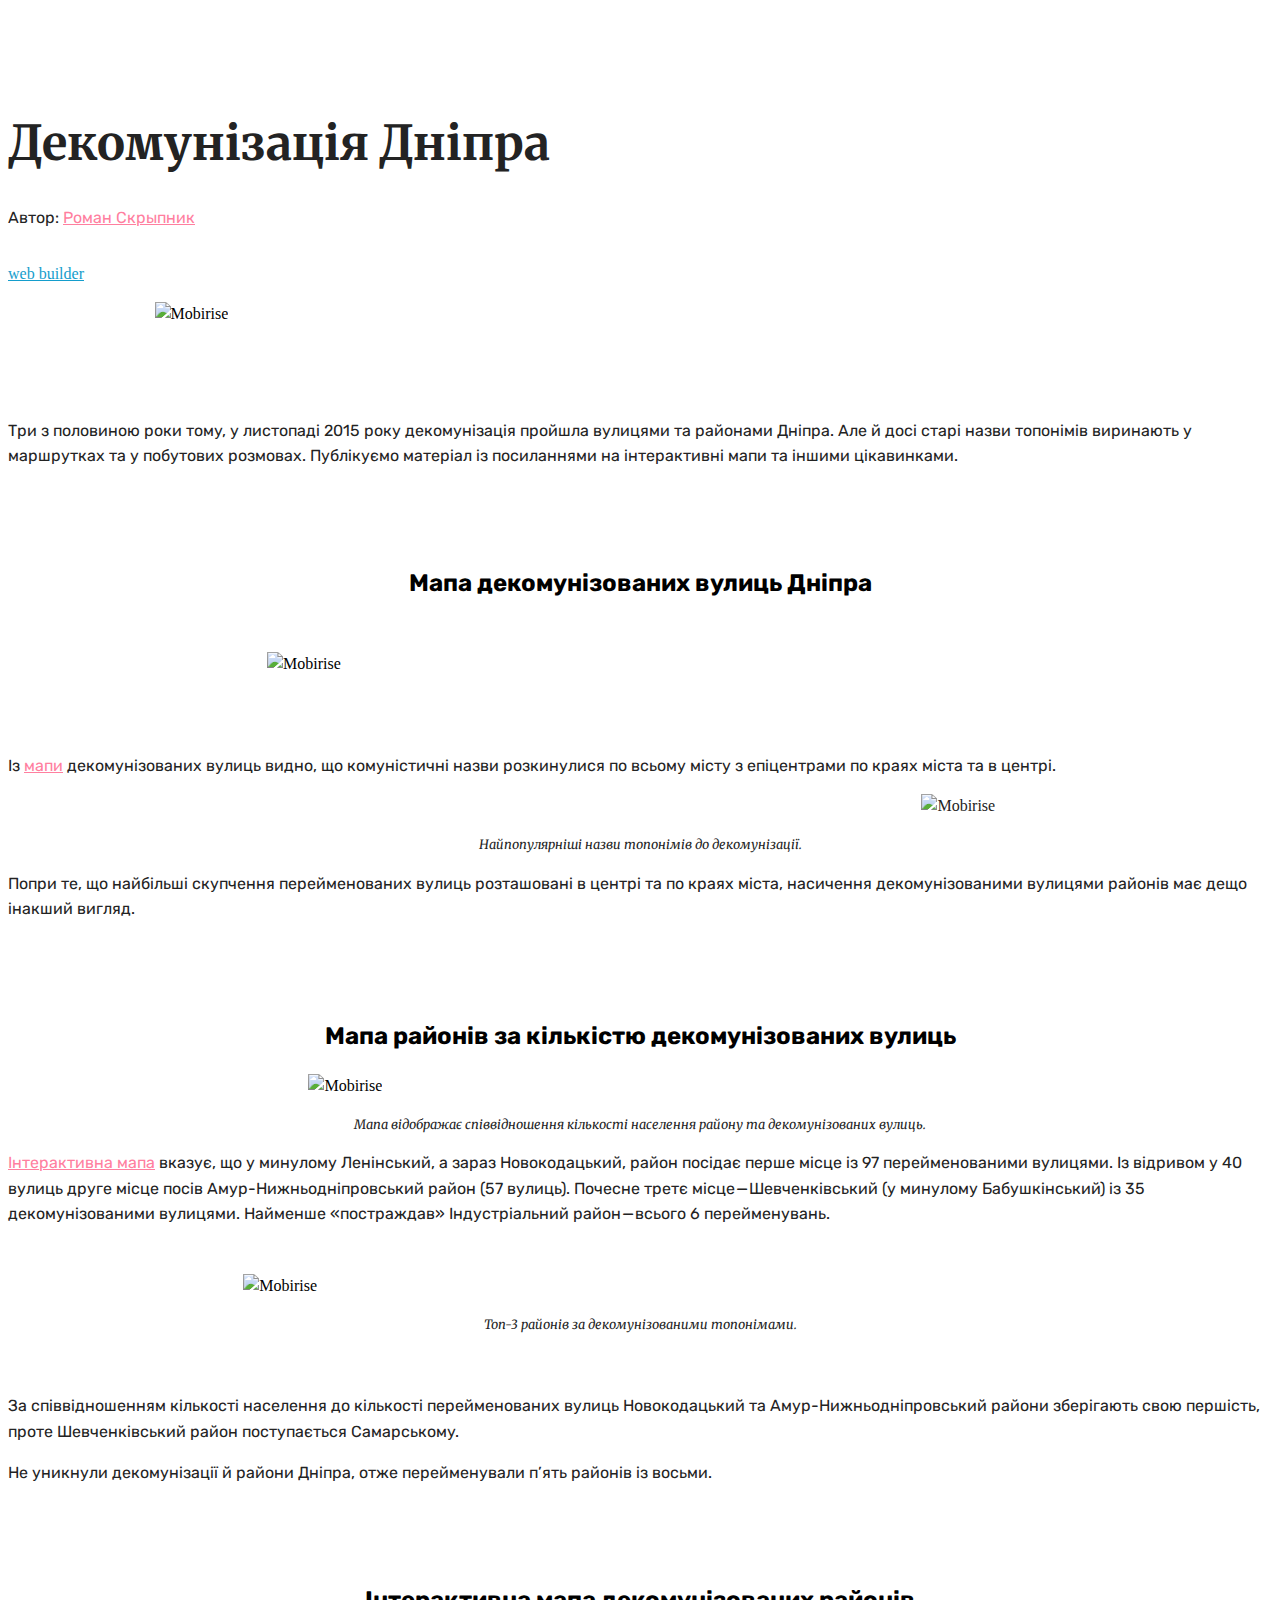
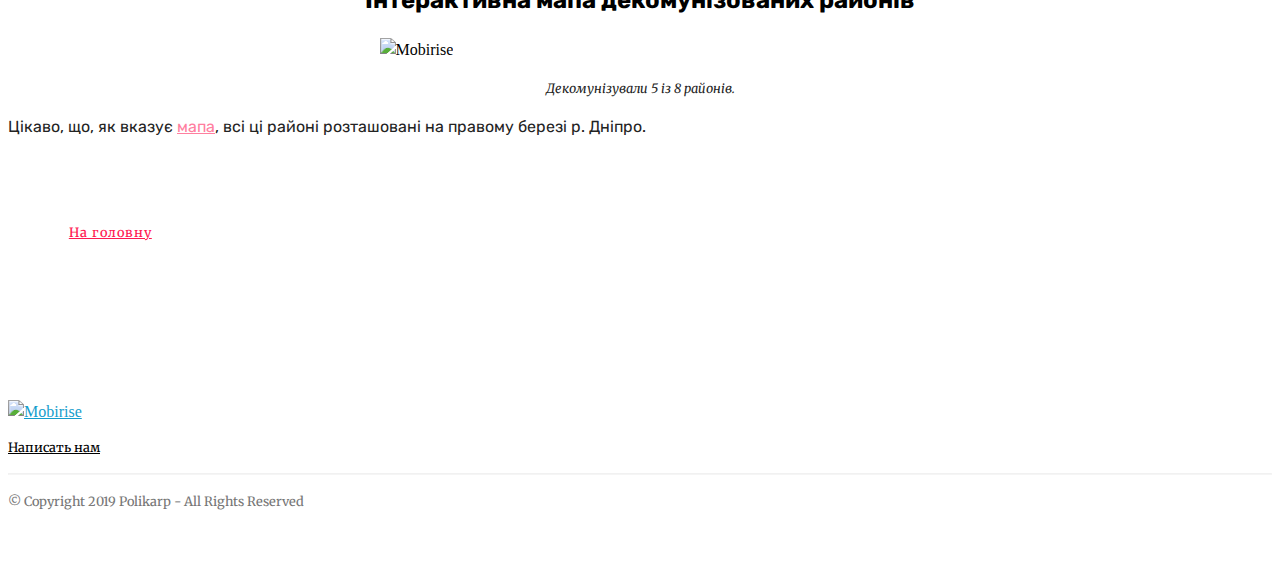
==== commit 405209ec: "1" ====
--- a/dekomunizatsiya-dnipra.html
+++ b/dekomunizatsiya-dnipra.html
@@ -32,7 +32,7 @@
         <div class="row justify-content-md-center">
             <div class="col-md-10 align-center">
                 <h1 class="mbr-section-title mbr-bold pb-3 mbr-fonts-style display-1">Декомунізація Дніпра</h1>
-                <h3 class="mbr-section-subtitle mbr-light pb-3 mbr-fonts-style display-7"><em>Три з половиною роки тому, у листопаді 2015 року декомунізація пройшла вулицями та районами Дніпра. Але й досі старі назви топонімів виринають у маршрутках та у побутових розмовах.&nbsp;</em></h3>
+                
                 <p class="mbr-text pb-3 mbr-fonts-style display-7">Автор: <a href="https://www.facebook.com/skrypnikroman " class="text-secondary" target="_blank">Роман Скрыпник</a></p>
                 
             </div>
@@ -41,7 +41,7 @@
 
 </section>
 
-<section class="engine"><a href="https://mobirise.info/w">free html5 templates</a></section><section class="cid-roYEtsFnfm" id="image1-4">
+<section class="engine"><a href="https://mobirise.info/c">web builder</a></section><section class="cid-roYEtsFnfm" id="image1-4">
 
     
 
@@ -59,7 +59,7 @@
 
     <div class="container">
         <div class="media-container-row">
-            <div class="mbr-text col-12 mbr-fonts-style display-7 col-md-8"><p><span style="font-size: 1rem;">Публікуємо матеріал із посиланнями на інтерактивні мапи та іншими цікавинками.</span><br></p></div>
+            <div class="mbr-text col-12 mbr-fonts-style display-7 col-md-8"><p>Три з половиною роки тому, у листопаді 2015 року декомунізація пройшла вулицями та районами Дніпра. Але й досі старі назви топонімів виринають у маршрутках та у побутових розмовах. Публікуємо матеріал із посиланнями на інтерактивні мапи та іншими цікавинками.</p></div>
         </div>
     </div>
 </section>
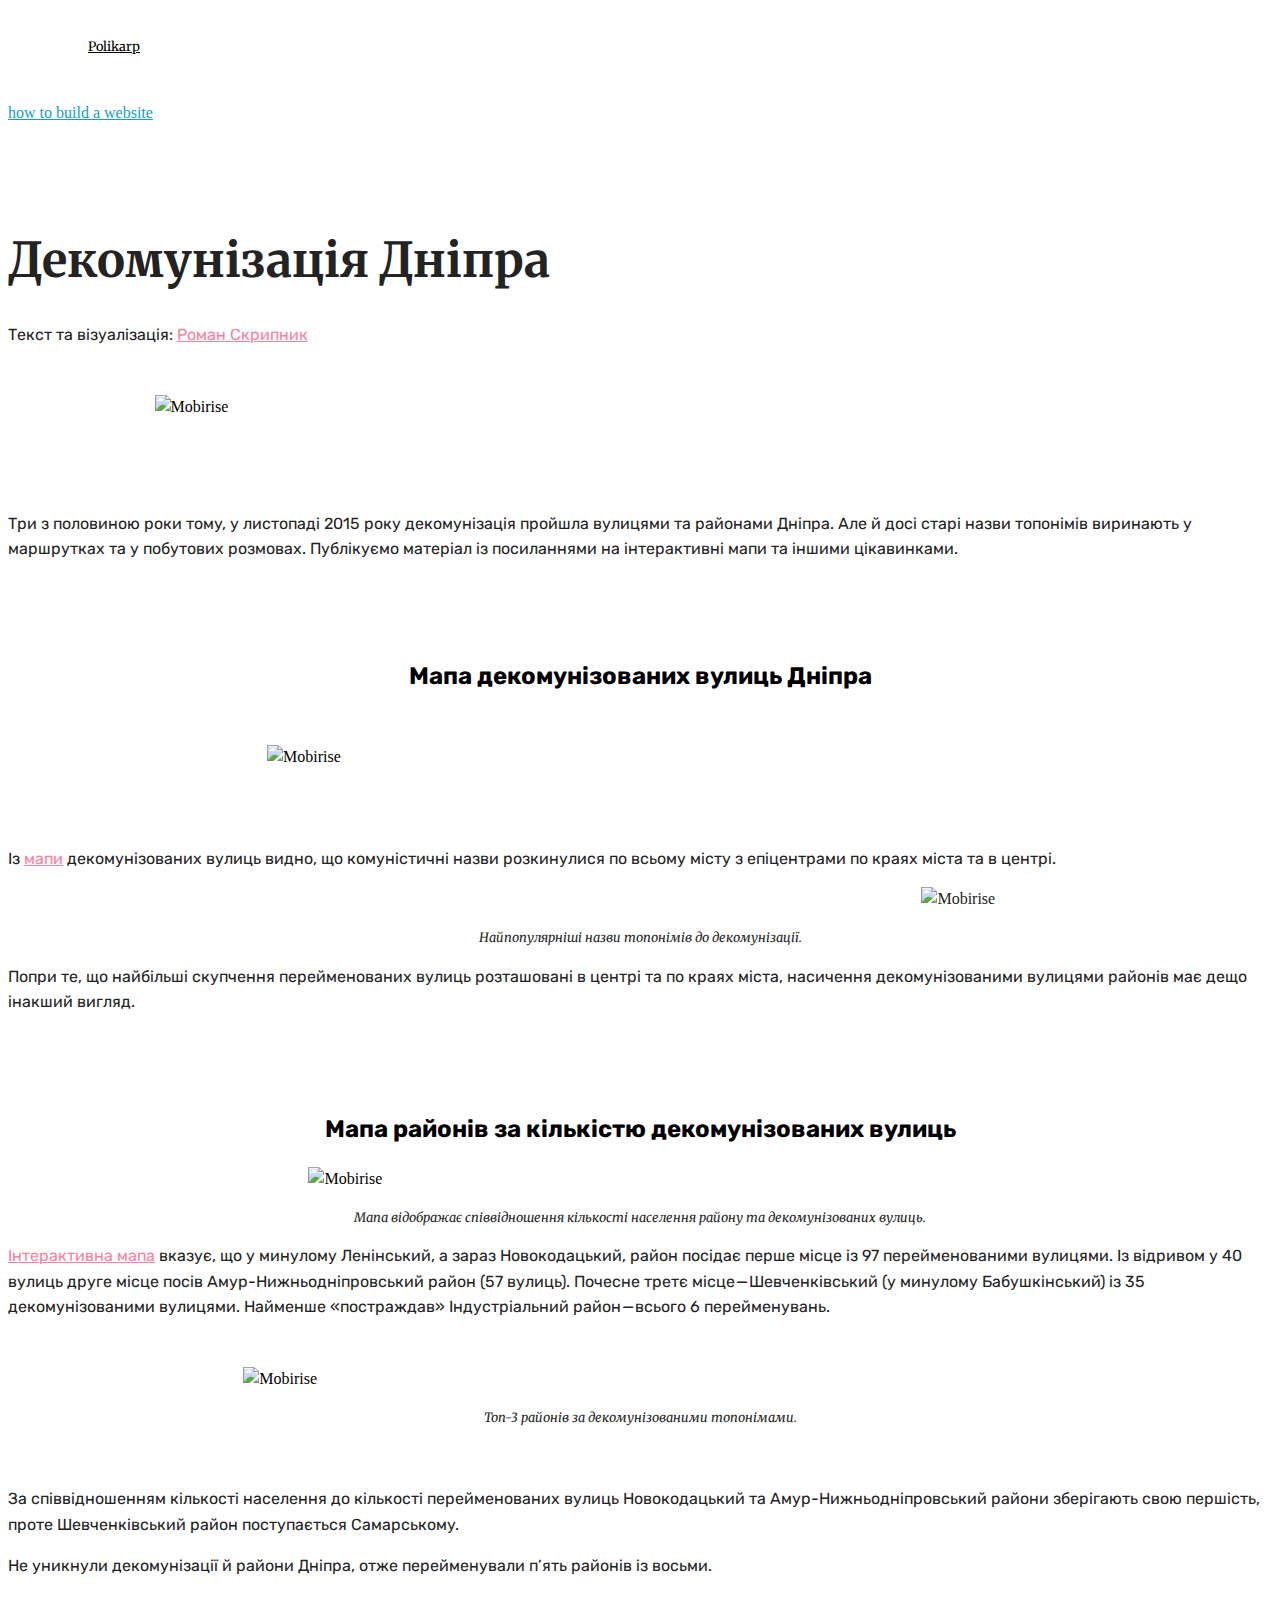
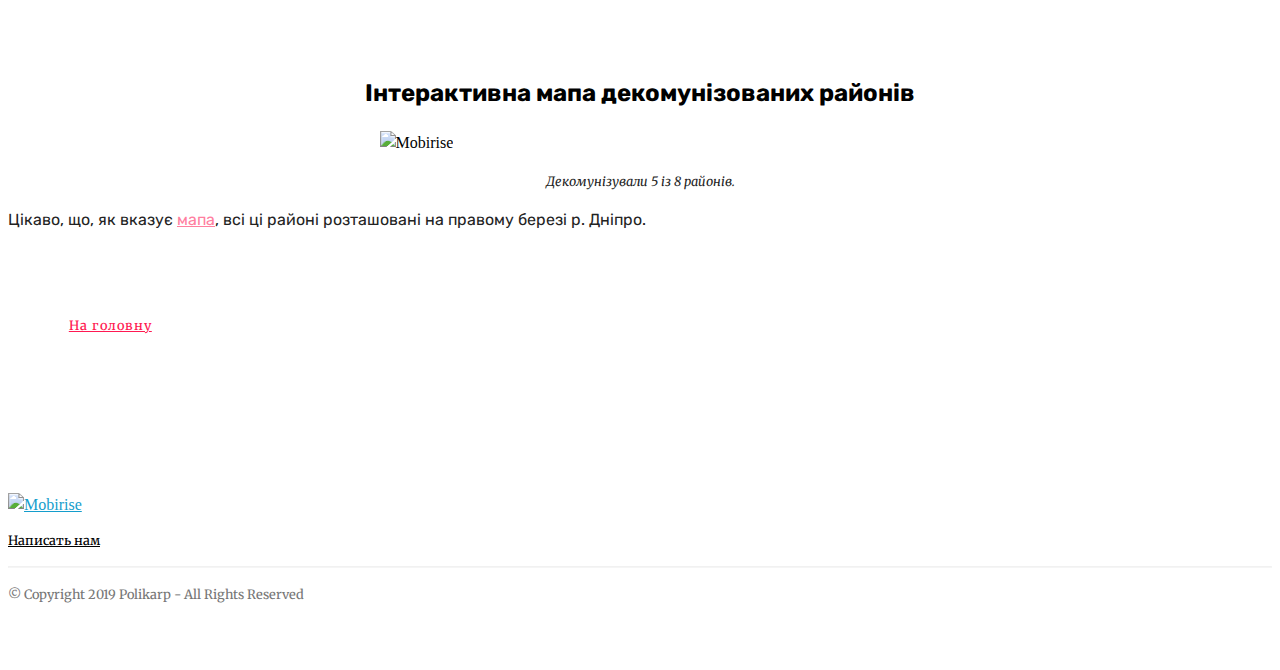
==== commit ede95774: "к" ====
--- a/dekomunizatsiya-dnipra.html
+++ b/dekomunizatsiya-dnipra.html
@@ -10,10 +10,12 @@
   <meta name="description" content="">
   
   <title>Декомунізація Дніпра</title>
+  <link rel="stylesheet" href="assets/web/assets/mobirise-icons/mobirise-icons.css">
   <link rel="stylesheet" href="assets/tether/tether.min.css">
   <link rel="stylesheet" href="assets/bootstrap/css/bootstrap.min.css">
   <link rel="stylesheet" href="assets/bootstrap/css/bootstrap-grid.min.css">
   <link rel="stylesheet" href="assets/bootstrap/css/bootstrap-reboot.min.css">
+  <link rel="stylesheet" href="assets/dropdown/css/style.css">
   <link rel="stylesheet" href="assets/socicon/css/styles.css">
   <link rel="stylesheet" href="assets/theme/css/style.css">
   <link rel="stylesheet" href="assets/mobirise/css/mbr-additional.css" type="text/css">
@@ -22,7 +24,50 @@
   
 </head>
 <body>
-  <section class="header1 cid-roY6Wh469G" id="header16-1">
+
+<!-- Google Analytics -->
+<!-- Global site tag (gtag.js) - Google Analytics -->
+<script async src="https://www.googletagmanager.com/gtag/js?id=UA-139668486-1"></script>
+<script>
+  window.dataLayer = window.dataLayer || [];
+  function gtag(){dataLayer.push(arguments);}
+  gtag('js', new Date());
+
+  gtag('config', 'UA-139668486-1');
+</script>
+
+<!-- /Google Analytics -->
+
+
+  <section class="menu cid-rpHBQQWkY8" once="menu" id="menu2-1k">
+
+    
+
+    <nav class="navbar navbar-expand beta-menu navbar-dropdown align-items-center navbar-toggleable-sm">
+        <button class="navbar-toggler navbar-toggler-right" type="button" data-toggle="collapse" data-target="#navbarSupportedContent" aria-controls="navbarSupportedContent" aria-expanded="false" aria-label="Toggle navigation">
+            <div class="hamburger">
+                <span></span>
+                <span></span>
+                <span></span>
+                <span></span>
+            </div>
+        </button>
+        <div class="menu-logo">
+            <div class="navbar-brand">
+                
+                <span class="navbar-caption-wrap"><a class="navbar-caption text-black display-4" href="index.html">Polikarp</a></span>
+            </div>
+        </div>
+        <div class="collapse navbar-collapse" id="navbarSupportedContent">
+            <ul class="navbar-nav nav-dropdown nav-right" data-app-modern-menu="true"><li class="nav-item">
+                    <a class="nav-link link text-black display-4" href="index.html"></a>
+                </li></ul>
+            
+        </div>
+    </nav>
+</section>
+
+<section class="engine"><a href="https://mobirise.info/g">how to build a website</a></section><section class="header1 cid-roY6Wh469G" id="header16-1">
 
     
 
@@ -33,15 +78,15 @@
             <div class="col-md-10 align-center">
                 <h1 class="mbr-section-title mbr-bold pb-3 mbr-fonts-style display-1">Декомунізація Дніпра</h1>
                 
-                <p class="mbr-text pb-3 mbr-fonts-style display-7">Автор: <a href="https://www.facebook.com/skrypnikroman " class="text-secondary" target="_blank">Роман Скрыпник</a></p>
-                
-            </div>
-        </div>
-    </div>
-
-</section>
-
-<section class="engine"><a href="https://mobirise.info/c">web builder</a></section><section class="cid-roYEtsFnfm" id="image1-4">
+                <p class="mbr-text pb-3 mbr-fonts-style display-7">Текст та візуалізація: <a href="https://www.facebook.com/skrypnikroman " class="text-secondary" target="_blank">Роман Скрипник</a></p>
+                
+            </div>
+        </div>
+    </div>
+
+</section>
+
+<section class="cid-roYEtsFnfm" id="image1-4">
 
     
 
@@ -343,6 +388,8 @@
   <script src="assets/tether/tether.min.js"></script>
   <script src="assets/bootstrap/js/bootstrap.min.js"></script>
   <script src="assets/smoothscroll/smooth-scroll.js"></script>
+  <script src="assets/dropdown/js/script.min.js"></script>
+  <script src="assets/touchswipe/jquery.touch-swipe.min.js"></script>
   <script src="assets/theme/js/script.js"></script>
   
   
--- a/assets/mobirise/css/mbr-additional.css
+++ b/assets/mobirise/css/mbr-additional.css
@@ -1986,6 +1986,406 @@
     justify-content: center;
   }
 }
+.cid-rpHBQQWkY8 .navbar {
+  background: #ffffff;
+  transition: none;
+  min-height: 77px;
+  padding: .5rem 0;
+}
+.cid-rpHBQQWkY8 .navbar-dropdown.bg-color.transparent.opened {
+  background: #ffffff;
+}
+.cid-rpHBQQWkY8 a {
+  font-style: normal;
+}
+.cid-rpHBQQWkY8 .nav-item span {
+  padding-right: 0.4em;
+  line-height: 0.5em;
+  vertical-align: text-bottom;
+  position: relative;
+  text-decoration: none;
+}
+.cid-rpHBQQWkY8 .nav-item a {
+  display: -webkit-flex;
+  align-items: center;
+  justify-content: center;
+  padding: 0.7rem 0 !important;
+  margin: 0rem .65rem !important;
+  -webkit-align-items: center;
+  -webkit-justify-content: center;
+}
+.cid-rpHBQQWkY8 .nav-item:focus,
+.cid-rpHBQQWkY8 .nav-link:focus {
+  outline: none;
+}
+.cid-rpHBQQWkY8 .btn {
+  padding: 0.4rem 1.5rem;
+  display: -webkit-inline-flex;
+  align-items: center;
+  -webkit-align-items: center;
+}
+.cid-rpHBQQWkY8 .btn .mbr-iconfont {
+  font-size: 1.6rem;
+}
+.cid-rpHBQQWkY8 .menu-logo {
+  margin-right: auto;
+}
+.cid-rpHBQQWkY8 .menu-logo .navbar-brand {
+  display: flex;
+  margin-left: 5rem;
+  padding: 0;
+  transition: padding .2s;
+  min-height: 3.8rem;
+  -webkit-align-items: center;
+  align-items: center;
+}
+.cid-rpHBQQWkY8 .menu-logo .navbar-brand .navbar-caption-wrap {
+  display: flex;
+  -webkit-align-items: center;
+  align-items: center;
+  word-break: break-word;
+  min-width: 7rem;
+  margin: .3rem 0;
+}
+.cid-rpHBQQWkY8 .menu-logo .navbar-brand .navbar-caption-wrap .navbar-caption {
+  line-height: 1.2rem !important;
+  padding-right: 2rem;
+}
+.cid-rpHBQQWkY8 .menu-logo .navbar-brand .navbar-logo {
+  font-size: 4rem;
+  transition: font-size 0.25s;
+}
+.cid-rpHBQQWkY8 .menu-logo .navbar-brand .navbar-logo img {
+  display: flex;
+}
+.cid-rpHBQQWkY8 .menu-logo .navbar-brand .navbar-logo .mbr-iconfont {
+  transition: font-size 0.25s;
+}
+.cid-rpHBQQWkY8 .menu-logo .navbar-brand .navbar-logo a {
+  display: inline-flex;
+}
+.cid-rpHBQQWkY8 .navbar-toggleable-sm .navbar-collapse {
+  justify-content: flex-end;
+  -webkit-justify-content: flex-end;
+  padding-right: 5rem;
+  width: auto;
+}
+.cid-rpHBQQWkY8 .navbar-toggleable-sm .navbar-collapse .navbar-nav {
+  flex-wrap: wrap;
+  -webkit-flex-wrap: wrap;
+  padding-left: 0;
+}
+.cid-rpHBQQWkY8 .navbar-toggleable-sm .navbar-collapse .navbar-nav .nav-item {
+  -webkit-align-self: center;
+  align-self: center;
+}
+.cid-rpHBQQWkY8 .navbar-toggleable-sm .navbar-collapse .navbar-buttons {
+  padding-left: 0;
+  padding-bottom: 0;
+}
+.cid-rpHBQQWkY8 .dropdown .dropdown-menu {
+  background: #ffffff;
+  display: none;
+  position: absolute;
+  min-width: 5rem;
+  padding-top: 1.4rem;
+  padding-bottom: 1.4rem;
+  text-align: left;
+}
+.cid-rpHBQQWkY8 .dropdown .dropdown-menu .dropdown-item {
+  width: auto;
+  padding: 0.235em 1.5385em 0.235em 1.5385em !important;
+}
+.cid-rpHBQQWkY8 .dropdown .dropdown-menu .dropdown-item::after {
+  right: 0.5rem;
+}
+.cid-rpHBQQWkY8 .dropdown .dropdown-menu .dropdown-submenu {
+  margin: 0;
+}
+.cid-rpHBQQWkY8 .dropdown.open > .dropdown-menu {
+  display: block;
+}
+.cid-rpHBQQWkY8 .navbar-toggleable-sm.opened:after {
+  position: absolute;
+  width: 100vw;
+  height: 100vh;
+  content: '';
+  background-color: rgba(0, 0, 0, 0.1);
+  left: 0;
+  bottom: 0;
+  transform: translateY(100%);
+  -webkit-transform: translateY(100%);
+  z-index: 1000;
+}
+.cid-rpHBQQWkY8 .navbar.navbar-short {
+  min-height: 60px;
+  transition: all .2s;
+}
+.cid-rpHBQQWkY8 .navbar.navbar-short .navbar-toggler-right {
+  top: 20px;
+}
+.cid-rpHBQQWkY8 .navbar.navbar-short .navbar-logo a {
+  font-size: 2.5rem !important;
+  line-height: 2.5rem;
+  transition: font-size 0.25s;
+}
+.cid-rpHBQQWkY8 .navbar.navbar-short .navbar-logo a .mbr-iconfont {
+  font-size: 2.5rem !important;
+}
+.cid-rpHBQQWkY8 .navbar.navbar-short .navbar-logo a img {
+  height: 3rem !important;
+}
+.cid-rpHBQQWkY8 .navbar.navbar-short .navbar-brand {
+  min-height: 3rem;
+}
+.cid-rpHBQQWkY8 button.navbar-toggler {
+  width: 31px;
+  height: 18px;
+  cursor: pointer;
+  transition: all .2s;
+  top: 1.5rem;
+  right: 1rem;
+}
+.cid-rpHBQQWkY8 button.navbar-toggler:focus {
+  outline: none;
+}
+.cid-rpHBQQWkY8 button.navbar-toggler .hamburger span {
+  position: absolute;
+  right: 0;
+  width: 30px;
+  height: 2px;
+  border-right: 5px;
+  background-color: #333333;
+}
+.cid-rpHBQQWkY8 button.navbar-toggler .hamburger span:nth-child(1) {
+  top: 0;
+  transition: all .2s;
+}
+.cid-rpHBQQWkY8 button.navbar-toggler .hamburger span:nth-child(2) {
+  top: 8px;
+  transition: all .15s;
+}
+.cid-rpHBQQWkY8 button.navbar-toggler .hamburger span:nth-child(3) {
+  top: 8px;
+  transition: all .15s;
+}
+.cid-rpHBQQWkY8 button.navbar-toggler .hamburger span:nth-child(4) {
+  top: 16px;
+  transition: all .2s;
+}
+.cid-rpHBQQWkY8 nav.opened .hamburger span:nth-child(1) {
+  top: 8px;
+  width: 0;
+  opacity: 0;
+  right: 50%;
+  transition: all .2s;
+}
+.cid-rpHBQQWkY8 nav.opened .hamburger span:nth-child(2) {
+  -webkit-transform: rotate(45deg);
+  transform: rotate(45deg);
+  transition: all .25s;
+}
+.cid-rpHBQQWkY8 nav.opened .hamburger span:nth-child(3) {
+  -webkit-transform: rotate(-45deg);
+  transform: rotate(-45deg);
+  transition: all .25s;
+}
+.cid-rpHBQQWkY8 nav.opened .hamburger span:nth-child(4) {
+  top: 8px;
+  width: 0;
+  opacity: 0;
+  right: 50%;
+  transition: all .2s;
+}
+.cid-rpHBQQWkY8 .collapsed.navbar-expand {
+  flex-direction: column;
+  -webkit-flex-direction: column;
+}
+.cid-rpHBQQWkY8 .collapsed .btn {
+  display: -webkit-flex;
+}
+.cid-rpHBQQWkY8 .collapsed .navbar-collapse {
+  display: none !important;
+  padding-right: 0 !important;
+}
+.cid-rpHBQQWkY8 .collapsed .navbar-collapse.collapsing,
+.cid-rpHBQQWkY8 .collapsed .navbar-collapse.show {
+  display: block !important;
+}
+.cid-rpHBQQWkY8 .collapsed .navbar-collapse.collapsing .navbar-nav,
+.cid-rpHBQQWkY8 .collapsed .navbar-collapse.show .navbar-nav {
+  display: block;
+  text-align: center;
+}
+.cid-rpHBQQWkY8 .collapsed .navbar-collapse.collapsing .navbar-nav .nav-item,
+.cid-rpHBQQWkY8 .collapsed .navbar-collapse.show .navbar-nav .nav-item {
+  clear: both;
+}
+.cid-rpHBQQWkY8 .collapsed .navbar-collapse.collapsing .navbar-nav .nav-item:last-child,
+.cid-rpHBQQWkY8 .collapsed .navbar-collapse.show .navbar-nav .nav-item:last-child {
+  margin-bottom: 1rem;
+}
+.cid-rpHBQQWkY8 .collapsed .navbar-collapse.collapsing .navbar-buttons,
+.cid-rpHBQQWkY8 .collapsed .navbar-collapse.show .navbar-buttons {
+  text-align: center;
+}
+.cid-rpHBQQWkY8 .collapsed .navbar-collapse.collapsing .navbar-buttons:last-child,
+.cid-rpHBQQWkY8 .collapsed .navbar-collapse.show .navbar-buttons:last-child {
+  margin-bottom: 1rem;
+}
+.cid-rpHBQQWkY8 .collapsed button.navbar-toggler {
+  display: block;
+}
+.cid-rpHBQQWkY8 .collapsed .navbar-brand {
+  margin-left: 1rem !important;
+}
+.cid-rpHBQQWkY8 .collapsed .navbar-toggleable-sm {
+  flex-direction: column;
+  -webkit-flex-direction: column;
+}
+.cid-rpHBQQWkY8 .collapsed .dropdown .dropdown-menu {
+  width: 100%;
+  text-align: center;
+  position: relative;
+  opacity: 0;
+  display: block;
+  height: 0;
+  visibility: hidden;
+  padding: 0;
+  transition-duration: .5s;
+  transition-property: opacity,padding,height;
+}
+.cid-rpHBQQWkY8 .collapsed .dropdown.open > .dropdown-menu {
+  position: relative;
+  opacity: 1;
+  height: auto;
+  padding: 1.4rem 0;
+  visibility: visible;
+}
+.cid-rpHBQQWkY8 .collapsed .dropdown .dropdown-submenu {
+  left: 0;
+  text-align: center;
+  width: 100%;
+}
+.cid-rpHBQQWkY8 .collapsed .dropdown .dropdown-toggle[data-toggle="dropdown-submenu"]::after {
+  margin-top: 0;
+  position: inherit;
+  right: 0;
+  top: 50%;
+  display: inline-block;
+  width: 0;
+  height: 0;
+  margin-left: .3em;
+  vertical-align: middle;
+  content: "";
+  border-top: .30em solid;
+  border-right: .30em solid transparent;
+  border-left: .30em solid transparent;
+}
+@media (max-width: 991px) {
+  .cid-rpHBQQWkY8.navbar-expand {
+    flex-direction: column;
+    -webkit-flex-direction: column;
+  }
+  .cid-rpHBQQWkY8 img {
+    height: 3.8rem !important;
+  }
+  .cid-rpHBQQWkY8 .btn {
+    display: -webkit-flex;
+  }
+  .cid-rpHBQQWkY8 button.navbar-toggler {
+    display: block;
+  }
+  .cid-rpHBQQWkY8 .navbar-brand {
+    margin-left: 1rem !important;
+  }
+  .cid-rpHBQQWkY8 .navbar-toggleable-sm {
+    flex-direction: column;
+    -webkit-flex-direction: column;
+  }
+  .cid-rpHBQQWkY8 .navbar-collapse {
+    display: none !important;
+    padding-right: 0 !important;
+  }
+  .cid-rpHBQQWkY8 .navbar-collapse.collapsing,
+  .cid-rpHBQQWkY8 .navbar-collapse.show {
+    display: block !important;
+  }
+  .cid-rpHBQQWkY8 .navbar-collapse.collapsing .navbar-nav,
+  .cid-rpHBQQWkY8 .navbar-collapse.show .navbar-nav {
+    display: block;
+    text-align: center;
+  }
+  .cid-rpHBQQWkY8 .navbar-collapse.collapsing .navbar-nav .nav-item,
+  .cid-rpHBQQWkY8 .navbar-collapse.show .navbar-nav .nav-item {
+    clear: both;
+  }
+  .cid-rpHBQQWkY8 .navbar-collapse.collapsing .navbar-nav .nav-item:last-child,
+  .cid-rpHBQQWkY8 .navbar-collapse.show .navbar-nav .nav-item:last-child {
+    margin-bottom: 1rem;
+  }
+  .cid-rpHBQQWkY8 .navbar-collapse.collapsing .navbar-buttons,
+  .cid-rpHBQQWkY8 .navbar-collapse.show .navbar-buttons {
+    text-align: center;
+  }
+  .cid-rpHBQQWkY8 .navbar-collapse.collapsing .navbar-buttons:last-child,
+  .cid-rpHBQQWkY8 .navbar-collapse.show .navbar-buttons:last-child {
+    margin-bottom: 1rem;
+  }
+  .cid-rpHBQQWkY8 .dropdown .dropdown-menu {
+    width: 100%;
+    text-align: center;
+    position: relative;
+    opacity: 0;
+    display: block;
+    height: 0;
+    visibility: hidden;
+    padding: 0;
+    transition-duration: .5s;
+    transition-property: opacity,padding,height;
+  }
+  .cid-rpHBQQWkY8 .dropdown.open > .dropdown-menu {
+    position: relative;
+    opacity: 1;
+    height: auto;
+    padding: 1.4rem 0;
+    visibility: visible;
+  }
+  .cid-rpHBQQWkY8 .dropdown .dropdown-submenu {
+    left: 0;
+    text-align: center;
+    width: 100%;
+  }
+  .cid-rpHBQQWkY8 .dropdown .dropdown-toggle[data-toggle="dropdown-submenu"]::after {
+    margin-top: 0;
+    position: inherit;
+    right: 0;
+    top: 50%;
+    display: inline-block;
+    width: 0;
+    height: 0;
+    margin-left: .3em;
+    vertical-align: middle;
+    content: "";
+    border-top: .30em solid;
+    border-right: .30em solid transparent;
+    border-left: .30em solid transparent;
+  }
+}
+@media (min-width: 767px) {
+  .cid-rpHBQQWkY8 .menu-logo {
+    flex-shrink: 0;
+    -webkit-flex-shrink: 0;
+  }
+}
+.cid-rpHBQQWkY8 .navbar-collapse {
+  flex-basis: auto;
+  -webkit-flex-basis: auto;
+}
+.cid-rpHBQQWkY8 .nav-link:hover,
+.cid-rpHBQQWkY8 .dropdown-item:hover {
+  color: #767676 !important;
+}
 .cid-roY6Wh469G {
   padding-top: 75px;
   padding-bottom: 15px;
@@ -3994,7 +4394,7 @@
 .cid-rpsa1QC8qR {
   background: #ffffff;
   padding-top: 60px;
-  padding-bottom: 15px;
+  padding-bottom: 30px;
 }
 .cid-rpsa1QC8qR .image-block {
   margin: auto;
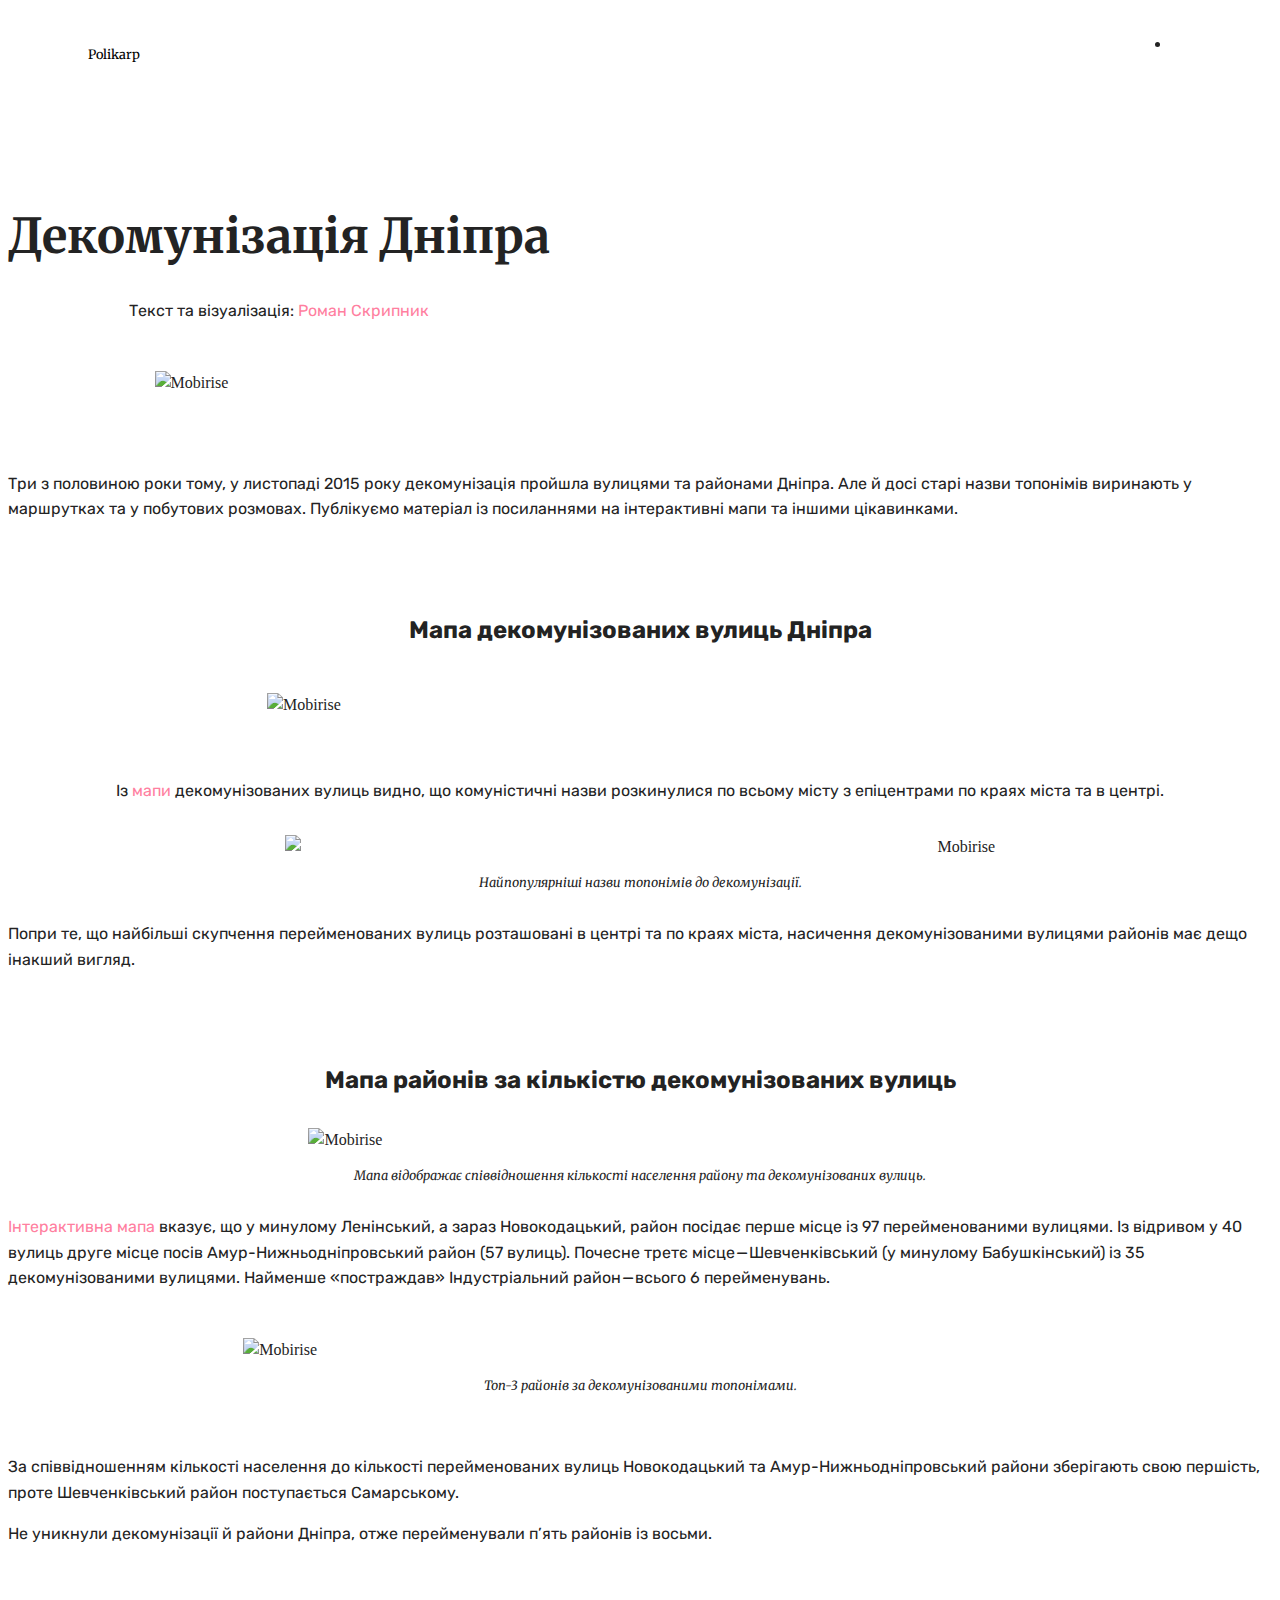
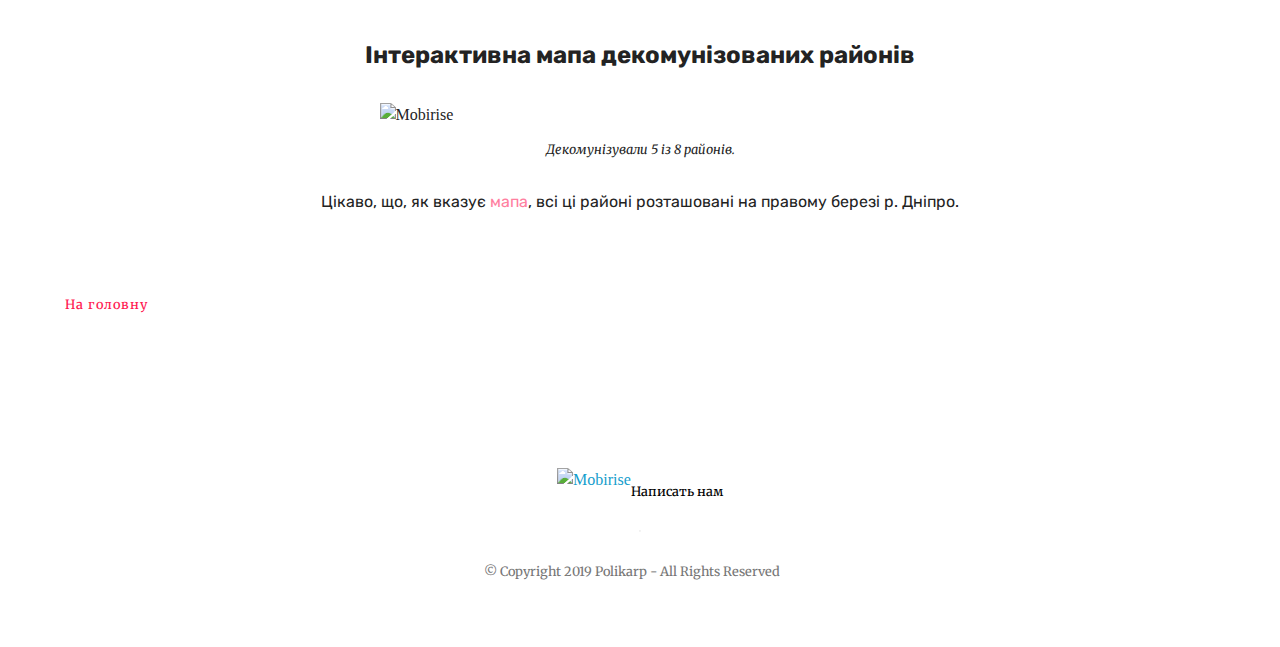
==== commit 725ca9c5: "1" ====
--- a/dekomunizatsiya-dnipra.html
+++ b/dekomunizatsiya-dnipra.html
@@ -1,10 +1,10 @@
 <!DOCTYPE html>
 <html  >
 <head>
-  <!-- Site made with Mobirise Website Builder v4.9.6, https://mobirise.com -->
+  <!-- Site made with Mobirise Website Builder v4.10.0, https://mobirise.com -->
   <meta charset="UTF-8">
   <meta http-equiv="X-UA-Compatible" content="IE=edge">
-  <meta name="generator" content="Mobirise v4.9.6, mobirise.com">
+  <meta name="generator" content="Mobirise v4.10.0, mobirise.com">
   <meta name="viewport" content="width=device-width, initial-scale=1, minimum-scale=1">
   <link rel="shortcut icon" href="assets/images/koinobori.png" type="image/x-icon">
   <meta name="description" content="">
@@ -67,7 +67,7 @@
     </nav>
 </section>
 
-<section class="engine"><a href="https://mobirise.info/g">how to build a website</a></section><section class="header1 cid-roY6Wh469G" id="header16-1">
+<section class="engine"><a href="https://mobirise.info/q">responsive site templates</a></section><section class="header1 cid-roY6Wh469G" id="header16-1">
 
     
 
@@ -348,7 +348,7 @@
                 </div>
             </div>
             <div class="col-md-9">
-                <p class="mbr-text align-right links mbr-fonts-style display-4"><a href="https://t.me/timesnewroman14" target="_blank" class="text-black">Написать нам</a></p>
+                <p class="mbr-text align-right links mbr-fonts-style display-4"><a href="mailto:polikarp.iz.dnipra@gmail.com" class="text-black">Написать нам</a></p>
             </div>
         </div>
         <div class="footer-lower">
--- a/assets/theme/css/style.css
+++ b/assets/theme/css/style.css
@@ -0,0 +1,637 @@
+/*!
+ * Mobirise v4 theme (https://mobirise.com/)
+ * Copyright 2017 Mobirise
+ */
+section {
+  background-color: #eeeeee;
+}
+
+section,
+.container,
+.container-fluid {
+  position: relative;
+  word-wrap: break-word;
+}
+
+a.mbr-iconfont:hover {
+  text-decoration: none;
+}
+
+.article .lead p, .article .lead ul, .article .lead ol, .article .lead pre, .article .lead blockquote {
+  margin-bottom: 0;
+}
+
+a {
+  font-style: normal;
+  font-weight: 400;
+  cursor: pointer;
+}
+
+a, a:hover {
+  text-decoration: none;
+}
+
+figure {
+  margin-bottom: 0;
+}
+
+body {
+  color: #232323;
+}
+
+h1, h2, h3, h4, h5, h6,
+.h1, .h2, .h3, .h4, .h5, .h6,
+.display-1, .display-2, .display-3, .display-4 {
+  line-height: 1;
+  word-break: break-word;
+  word-wrap: break-word;
+}
+
+b, strong {
+  font-weight: bold;
+}
+
+blockquote {
+  padding: 10px 0 10px 20px;
+  position: relative;
+  border-left: 2px solid;
+  border-color: #ff3366;
+}
+
+input:-webkit-autofill, input:-webkit-autofill:hover, input:-webkit-autofill:focus, input:-webkit-autofill:active {
+  transition-delay: 9999s;
+  transition-property: background-color, color;
+}
+
+textarea[type="hidden"] {
+  display: none;
+}
+
+body {
+  position: relative;
+}
+
+section {
+  background-position: 50% 50%;
+  background-repeat: no-repeat;
+  background-size: cover;
+}
+
+section .mbr-background-video,
+section .mbr-background-video-preview {
+  position: absolute;
+  bottom: 0;
+  left: 0;
+  right: 0;
+  top: 0;
+}
+
+.hidden {
+  visibility: hidden;
+}
+
+.mbr-z-index20 {
+  z-index: 20;
+}
+
+/*! Base colors */
+.mbr-white {
+  color: #ffffff;
+}
+
+.mbr-black {
+  color: #000000;
+}
+
+.mbr-bg-white {
+  background-color: #ffffff;
+}
+
+.mbr-bg-black {
+  background-color: #000000;
+}
+
+/*! Text-aligns */
+.align-left {
+  text-align: left;
+}
+
+.align-center {
+  text-align: center;
+}
+
+.align-right {
+  text-align: right;
+}
+
+@media (max-width: 767px) {
+  .align-left, .align-center, .align-right, .mbr-section-btn, .mbr-section-title {
+    text-align: center;
+  }
+}
+
+/*! Font-weight  */
+.mbr-light {
+  font-weight: 300;
+}
+
+.mbr-regular {
+  font-weight: 400;
+}
+
+.mbr-semibold {
+  font-weight: 500;
+}
+
+.mbr-bold {
+  font-weight: 700;
+}
+
+/*! Media  */
+.media-size-item {
+  -moz-flex: 1 1 auto;
+  -o-flex: 1 1 auto;
+  flex: 1 1 auto;
+}
+
+.media-content {
+  flex-basis: 100%;
+}
+
+.media-container-row {
+  display: flex;
+  flex-direction: row;
+  flex-wrap: wrap;
+  justify-content: center;
+  align-content: center;
+  align-items: start;
+}
+
+.media-container-row .media-size-item {
+  width: 400px;
+}
+
+.media-container-column {
+  display: flex;
+  flex-direction: column;
+  flex-wrap: wrap;
+  justify-content: center;
+  align-content: center;
+  align-items: stretch;
+}
+
+.media-container-column > * {
+  width: 100%;
+}
+
+@media (min-width: 992px) {
+  .media-container-row {
+    flex-wrap: nowrap;
+  }
+}
+
+figure {
+  overflow: hidden;
+}
+
+figure[mbr-media-size] {
+  transition: width 0.1s;
+}
+
+.mbr-figure img, .mbr-figure iframe {
+  display: block;
+  width: 100%;
+}
+
+.card {
+  background-color: transparent;
+  border: none;
+}
+
+.card-img {
+  text-align: center;
+  flex-shrink: 0;
+  -webkit-flex-shrink: 0;
+}
+
+.media {
+  max-width: 100%;
+  margin: 0 auto;
+}
+
+.mbr-figure {
+  -ms-grid-row-align: center;
+  align-self: center;
+}
+
+.media-container > div {
+  max-width: 100%;
+}
+
+.mbr-figure img, .card-img img {
+  width: 100%;
+}
+
+@media (max-width: 991px) {
+  .media-size-item {
+    width: auto !important;
+  }
+  .media {
+    width: auto;
+  }
+  .mbr-figure {
+    width: 100% !important;
+  }
+}
+
+/*! Buttons */
+.mbr-section-btn {
+  margin-left: -.25rem;
+  margin-right: -.25rem;
+  font-size: 0;
+}
+
+nav .mbr-section-btn {
+  margin-left: 0rem;
+  margin-right: 0rem;
+}
+
+/*! Btn icon margin */
+.btn .mbr-iconfont, .btn.btn-sm .mbr-iconfont {
+  cursor: pointer;
+  margin-right: 0.5rem;
+}
+
+.btn.btn-md .mbr-iconfont, .btn.btn-md .mbr-iconfont {
+  margin-right: 0.8rem;
+}
+
+.mbr-regular {
+  font-weight: 400;
+}
+
+.mbr-semibold {
+  font-weight: 500;
+}
+
+.mbr-bold {
+  font-weight: 700;
+}
+
+[type="submit"] {
+  -webkit-appearance: none;
+}
+
+/*! Full-screen */
+.mbr-fullscreen .mbr-overlay {
+  min-height: 100vh;
+}
+
+.mbr-fullscreen {
+  display: flex;
+  display: -moz-flex;
+  display: -ms-flex;
+  display: -o-flex;
+  align-items: center;
+  -webkit-align-items: center;
+  min-height: 100vh;
+  padding-top: 3rem;
+  padding-bottom: 3rem;
+}
+
+/*! Map */
+.map {
+  height: 25rem;
+  position: relative;
+}
+
+.map iframe {
+  width: 100%;
+  height: 100%;
+}
+
+/* Form */
+.form-asterisk {
+  font-family: initial;
+  position: absolute;
+  top: -2px;
+  font-weight: normal;
+}
+
+/*! Scroll to top arrow */
+.mbr-arrow-up {
+  bottom: 25px;
+  right: 90px;
+  position: fixed;
+  text-align: right;
+  z-index: 5000;
+  color: #ffffff;
+  font-size: 32px;
+  transform: rotate(180deg);
+  -webkit-transform: rotate(180deg);
+}
+
+.mbr-arrow-up a {
+  background: rgba(0, 0, 0, 0.2);
+  border-radius: 3px;
+  color: #fff;
+  display: inline-block;
+  height: 60px;
+  width: 60px;
+  outline-style: none !important;
+  position: relative;
+  text-decoration: none;
+  transition: all .3s ease-in-out;
+  cursor: pointer;
+  text-align: center;
+}
+
+.mbr-arrow-up a:hover {
+  background-color: rgba(0, 0, 0, 0.4);
+}
+
+.mbr-arrow-up a i {
+  line-height: 60px;
+}
+
+.mbr-arrow-up-icon {
+  display: block;
+  color: #fff;
+}
+
+.mbr-arrow-up-icon::before {
+  content: "\203a";
+  display: inline-block;
+  font-family: serif;
+  font-size: 32px;
+  line-height: 1;
+  font-style: normal;
+  position: relative;
+  top: 6px;
+  left: -4px;
+  -webkit-transform: rotate(-90deg);
+  transform: rotate(-90deg);
+}
+
+/*! Arrow Down */
+.mbr-arrow {
+  position: absolute;
+  bottom: 45px;
+  left: 50%;
+  width: 60px;
+  height: 60px;
+  cursor: pointer;
+  background-color: rgba(80, 80, 80, 0.5);
+  border-radius: 50%;
+  -webkit-transform: translateX(-50%);
+  transform: translateX(-50%);
+}
+
+.mbr-arrow > a {
+  display: inline-block;
+  text-decoration: none;
+  outline-style: none;
+  -webkit-animation: arrowdown 1.7s ease-in-out infinite;
+  animation: arrowdown 1.7s ease-in-out infinite;
+}
+
+.mbr-arrow > a > i {
+  position: absolute;
+  top: -2px;
+  left: 15px;
+  font-size: 2rem;
+}
+
+@keyframes arrowdown {
+  0% {
+    transform: translateY(0px);
+    -webkit-transform: translateY(0px);
+  }
+  50% {
+    transform: translateY(-5px);
+    -webkit-transform: translateY(-5px);
+  }
+  100% {
+    transform: translateY(0px);
+    -webkit-transform: translateY(0px);
+  }
+}
+
+@-webkit-keyframes arrowdown {
+  0% {
+    transform: translateY(0px);
+    -webkit-transform: translateY(0px);
+  }
+  50% {
+    transform: translateY(-5px);
+    -webkit-transform: translateY(-5px);
+  }
+  100% {
+    transform: translateY(0px);
+    -webkit-transform: translateY(0px);
+  }
+}
+
+@media (max-width: 500px) {
+  .mbr-arrow-up {
+    left: 50%;
+    right: auto;
+    transform: translateX(-50%) rotate(180deg);
+    -webkit-transform: translateX(-50%) rotate(180deg);
+  }
+}
+
+/*Gradients animation*/
+@keyframes gradient-animation {
+  from {
+    background-position: 0% 100%;
+    -webkit-animation-timing-function: ease-in-out;
+            animation-timing-function: ease-in-out;
+  }
+  to {
+    background-position: 100% 0%;
+    -webkit-animation-timing-function: ease-in-out;
+            animation-timing-function: ease-in-out;
+  }
+}
+
+@-webkit-keyframes gradient-animation {
+  from {
+    background-position: 0% 100%;
+    -webkit-animation-timing-function: ease-in-out;
+            animation-timing-function: ease-in-out;
+  }
+  to {
+    background-position: 100% 0%;
+    -webkit-animation-timing-function: ease-in-out;
+            animation-timing-function: ease-in-out;
+  }
+}
+
+.bg-gradient {
+  background-size: 200% 200%;
+  animation: gradient-animation 5s infinite alternate;
+  -webkit-animation: gradient-animation 5s infinite alternate;
+}
+
+.menu .navbar-brand {
+  display: -webkit-flex;
+}
+
+.menu .navbar-brand span {
+  display: flex;
+  display: -webkit-flex;
+}
+
+.menu .navbar-brand .navbar-caption-wrap {
+  display: -webkit-flex;
+}
+
+.menu .navbar-brand .navbar-logo img {
+  display: -webkit-flex;
+}
+
+@media (min-width: 768px) and (max-width: 991px) {
+  .menu .navbar-toggleable-sm .navbar-nav {
+    display: -ms-flexbox;
+  }
+}
+
+@media (max-width: 991px) {
+  .menu .navbar-collapse {
+    max-height: 93.5vh;
+  }
+  .menu .navbar-collapse.show {
+    overflow: auto;
+  }
+}
+
+@media (min-width: 992px) {
+  .menu .navbar-nav.nav-dropdown {
+    display: -webkit-flex;
+  }
+  .menu .navbar-toggleable-sm .navbar-collapse {
+    display: -webkit-flex !important;
+  }
+  .menu .collapsed .navbar-collapse {
+    max-height: 93.5vh;
+  }
+  .menu .collapsed .navbar-collapse.show {
+    overflow: auto;
+  }
+}
+
+@media (max-width: 767px) {
+  .menu .navbar-collapse {
+    max-height: 80vh;
+  }
+}
+
+.navbar {
+  display: -webkit-flex;
+  -webkit-flex-wrap: wrap;
+  -webkit-align-items: center;
+  -webkit-justify-content: space-between;
+}
+
+.navbar-collapse {
+  -webkit-flex-basis: 100%;
+  -webkit-flex-grow: 1;
+  -webkit-align-items: center;
+}
+
+.nav-dropdown .link {
+  padding: .667em 1.667em !important;
+  margin: 0 !important;
+}
+
+.nav {
+  display: -webkit-flex;
+  -webkit-flex-wrap: wrap;
+}
+
+.row {
+  display: -webkit-flex;
+  -webkit-flex-wrap: wrap;
+}
+
+.justify-content-center {
+  -webkit-justify-content: center;
+}
+
+.form-inline {
+  display: -webkit-flex;
+  -webkit-align-items: center;
+}
+
+.card-wrapper {
+  -webkit-flex: 1;
+}
+
+.carousel-control {
+  z-index: 10;
+  display: -webkit-flex;
+  -webkit-align-items: center;
+  -webkit-justify-content: center;
+}
+
+.carousel-controls {
+  display: -webkit-flex;
+}
+
+.media {
+  display: -webkit-flex;
+}
+
+.form-group:focus {
+  outline: none;
+}
+
+.jq-selectbox__select {
+  padding: 1.07em .5em;
+  position: absolute;
+  top: 0;
+  left: 0;
+  width: 100%;
+}
+
+.jq-selectbox__dropdown {
+  position: absolute;
+  top: 100% !important;
+  left: 0 !important;
+  width: 100% !important;
+}
+
+.jq-selectbox__trigger-arrow {
+  -webkit-transform: translateY(-50%);
+          transform: translateY(-50%);
+}
+
+.jq-selectbox li {
+  padding: 1.07em .5em;
+}
+
+
+.modal-dialog, .modal-content {
+  height: 100%; }
+
+.modal-dialog .carousel-inner {
+  height: 100%;
+  height: -webkit-fill-available;
+  height: fill-available; }
+
+.carousel-item {
+  text-align: center; }
+
+.carousel-item img {
+  margin: auto; }
+
+/*# sourceMappingURL=style.css.map */
+.engine {
+	position: absolute;
+	text-indent: -2400px;
+	text-align: center;
+	padding: 0;
+	top: 0;
+	left: -2400px;
+}--- a/assets/mobirise/css/mbr-additional.css
+++ b/assets/mobirise/css/mbr-additional.css
@@ -1388,11 +1388,31 @@
   background-color: #149dcc;
   color: #ffffff;
 }
-.jq-selectbox .jq-selectbox__trigger-arrow {
-  border-top-color: contrast(currentColor, #000000, #ffffff, 30%);
-}
-.jq-selectbox:hover .jq-selectbox__trigger-arrow {
+.jq-selectbox .jq-selectbox__trigger-arrow,
+.jq-number__spin.minus:after,
+.jq-number__spin.plus:after {
+  transition: 0.4s;
+  border-top-color: currentColor;
+  border-bottom-color: currentColor;
+}
+.jq-selectbox:hover .jq-selectbox__trigger-arrow,
+.jq-number__spin.minus:hover:after,
+.jq-number__spin.plus:hover:after {
   border-top-color: #149dcc;
+  border-bottom-color: #149dcc;
+}
+.xdsoft_datetimepicker .xdsoft_calendar td.xdsoft_default,
+.xdsoft_datetimepicker .xdsoft_calendar td.xdsoft_current,
+.xdsoft_datetimepicker .xdsoft_timepicker .xdsoft_time_box > div > div.xdsoft_current {
+  color: #ffffff !important;
+  background-color: #149dcc !important;
+  box-shadow: none!important;
+}
+.xdsoft_datetimepicker .xdsoft_calendar td:hover,
+.xdsoft_datetimepicker .xdsoft_timepicker .xdsoft_time_box > div > div:hover {
+  color: #000000 !important;
+  background: #ff7f9f !important;
+  box-shadow: none !important;
 }
 .cid-rpxfEzwFyS .navbar {
   background: #ffffff;
